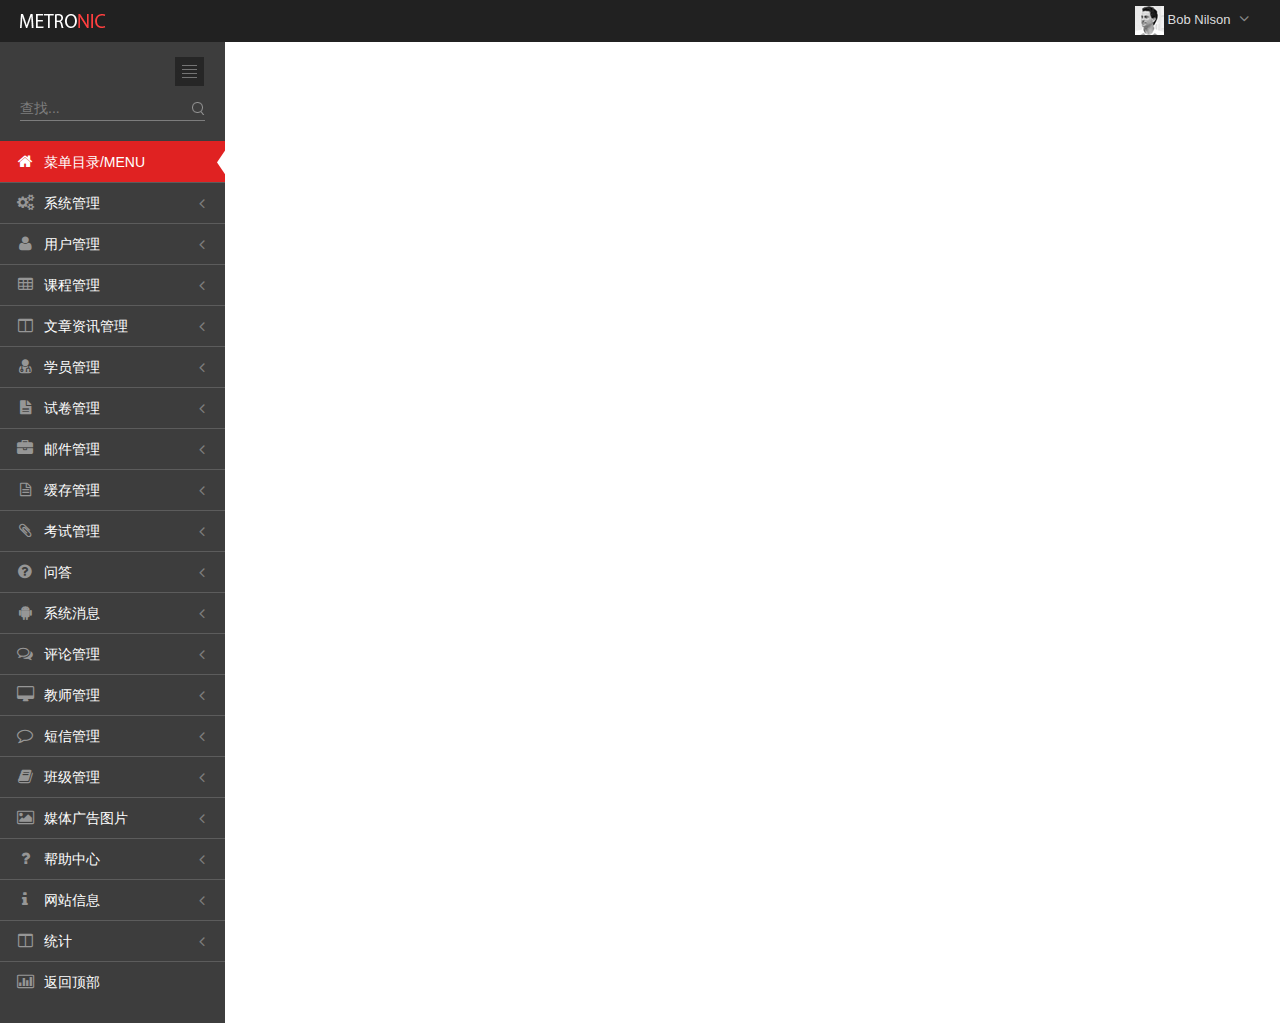
==== inxedu/index.html @ 146abc6f "后台页面模板" ====
<!DOCTYPE html>

<!--[if IE 8]> <html lang="en" class="ie8 no-js"> <![endif]-->

<!--[if IE 9]> <html lang="en" class="ie9 no-js"> <![endif]-->

<!--[if !IE]><!--> <html lang="en" class="no-js"> <!--<![endif]-->

<!-- BEGIN HEAD -->

<head>

	<meta charset="utf-8" />

	<title>Metronic | Admin Dashboard Template</title>

	<meta content="width=device-width, initial-scale=1.0" name="viewport" />

	<meta content="" name="description" />

	<meta content="" name="author" />

	<!-- BEGIN GLOBAL MANDATORY STYLES -->

	<link href="media/css/bootstrap.min.css" rel="stylesheet" type="text/css"/>

	<link href="media/css/bootstrap-responsive.min.css" rel="stylesheet" type="text/css"/>

	<link href="media/css/font-awesome.min.css" rel="stylesheet" type="text/css"/>

	<link href="media/css/style-metro.css" rel="stylesheet" type="text/css"/>

	<link href="media/css/style.css" rel="stylesheet" type="text/css"/>

	<link href="media/css/style-responsive.css" rel="stylesheet" type="text/css"/>

	<link href="media/css/default.css" rel="stylesheet" type="text/css" id="style_color"/>

	<link href="media/css/uniform.default.css" rel="stylesheet" type="text/css"/>

	<!-- END GLOBAL MANDATORY STYLES -->

	<!-- BEGIN PAGE LEVEL STYLES --> 

	<link href="media/css/jquery.gritter.css" rel="stylesheet" type="text/css"/>

	<link href="media/css/daterangepicker.css" rel="stylesheet" type="text/css" />

	<link href="media/css/fullcalendar.css" rel="stylesheet" type="text/css"/>

	<link href="media/css/jqvmap.css" rel="stylesheet" type="text/css" media="screen"/>

	<link href="media/css/jquery.easy-pie-chart.css" rel="stylesheet" type="text/css" media="screen"/>

	<!-- END PAGE LEVEL STYLES -->

	<link rel="shortcut icon" href="media/image/favicon.ico" />

</head>

<!-- END HEAD -->

<!-- BEGIN BODY -->

<body class="page-header-fixed">

	<!-- BEGIN HEADER -->

	<div class="header navbar navbar-inverse navbar-fixed-top">

		<!-- BEGIN TOP NAVIGATION BAR -->

		<div class="navbar-inner">

			<div class="container-fluid">

				<!-- BEGIN LOGO -->

				<a class="brand" href="index.html">

				<img src="media/image/logo.png" alt="logo"/>

				</a>

				<!-- END LOGO -->           

				<!-- BEGIN TOP NAVIGATION MENU -->              

				<ul class="nav pull-right">
					<!-- BEGIN USER LOGIN DROPDOWN -->
					<li class="dropdown user">

						<a href="#" class="dropdown-toggle" data-toggle="dropdown">

						<img alt="" src="media/image/avatar1_small.jpg" />

						<span class="username">Bob Nilson</span>

						<i class="icon-angle-down"></i>

						</a>

						<ul class="dropdown-menu">

							<li><a href="#"><i class="icon-user"></i> 个人信息</a></li>

							<li><a href="#"><i class="icon-calendar"></i> My Calendar</a></li>

							<li><a href="#"><i class="icon-envelope"></i> My Inbox(3)</a></li>

							<li><a href="#"><i class="icon-tasks"></i> My Tasks</a></li>

							<li class="divider"></li>

							<li><a href="extra_lock.html"><i class="icon-lock"></i> Lock Screen</a></li>

							<li><a href="login.html"><i class="icon-key"></i> 退出系统</a></li>

						</ul>

					</li>

					<!-- END USER LOGIN DROPDOWN -->

				</ul>

				<!-- END TOP NAVIGATION MENU --> 

			</div>

		</div>

		<!-- END TOP NAVIGATION BAR -->

	</div>

	<!-- END HEADER -->
    <div class="copyrights">Collect from <a href="http://www.cssmoban.com/" >网页模板</a></div>

	<!-- BEGIN CONTAINER -->

	<div class="page-container">

		<!-- BEGIN SIDEBAR -->

		<div class="page-sidebar nav-collapse collapse">

			<!-- BEGIN SIDEBAR MENU -->        

			<ul class="page-sidebar-menu">

				<li>

					<!-- BEGIN SIDEBAR TOGGLER BUTTON -->

					<div class="sidebar-toggler hidden-phone"></div>

					<!-- BEGIN SIDEBAR TOGGLER BUTTON -->

				</li>

				<li>

					<!-- BEGIN RESPONSIVE QUICK SEARCH FORM -->

					<form class="sidebar-search">

						<div class="input-box">

							<a href="javascript:;" class="remove"></a>

							<input type="text" placeholder="查找..." />

							<input type="button" class="submit" value=" " />

						</div>

					</form>

					<!-- END RESPONSIVE QUICK SEARCH FORM -->

				</li>

				<li class="start active ">

					<a href="index2.html">

					<i class="icon-home"></i> 

					<span class="title"> 菜单目录/MENU</span>

					<span class="selected"></span>

					</a>

				</li>

				<li class="">

					<a href="javascript:;">
					<i class="icon-cogs"></i> 
					<span class="title">系统管理</span>
					<span class="arrow "></span>
					</a>

					<ul class="sub-menu">
						<li ><a href="#">权限数</a></li>
						<li ><a href="#">角色管理</a></li>
					</ul>

				</li>
				<li class="">

					<a href="javascript:;">
					<i class="icon-user"></i> 
					<span class="title">用户管理</span>
					<span class="arrow "></span>
					</a>

					<ul class="sub-menu">
						<li ><a href="#">用户管理</a></li>
					</ul>

				</li>
				<li class="">

					<a href="javascript:;">
					<i class="icon-table"></i> 
					<span class="title">课程管理</span>
					<span class="arrow "></span>
					</a>

					<ul class="sub-menu">
						<li><a href="#">专业管理</a></li>
						<li><a href="#">推荐课程</a></li>
						<li><a href="#">课程管理</a></li>
						<li><a href="#">推荐课程分类</a></li>
					</ul>

				</li>
				<li class="">

					<a href="javascript:;">
					<i class="icon-columns"></i> 
					<span class="title">文章资讯管理</span>
					<span class="arrow "></span>
					</a>

					<ul class="sub-menu">
						<li><a href="#">文章列表</a></li>
						<li><a href="#">添加文章</a></li>
					</ul>

				</li>
				<li class="">

					<a href="javascript:;">
					<i class="icon-user-md"></i> 
					<span class="title">学员管理</span>
					<span class="arrow "></span>
					</a>

					<ul class="sub-menu">
						<li><a href="#">批量开通学员</a></li>
						<li><a href="#">学员列表</a></li>
						<li><a href="#">学员成绩</a></li>
					</ul>

				</li>
				<li class="">

					<a href="javascript:;">
					<i class="icon-file-text"></i> 
					<span class="title">试卷管理</span>
					<span class="arrow "></span>
					</a>

					<ul class="sub-menu">
						<li><a href="#">试卷管理</a></li>
						<li><a href="#">试卷分类</a></li>
					</ul>

				</li>
				<li class="">

					<a href="javascript:;">
					<i class="icon-briefcase"></i> 
					<span class="title">邮件管理</span>
					<span class="arrow "></span>
					</a>

					<ul class="sub-menu">
						<li><a href="#">邮件邮件</a></li>
						<li ><a href="#">邮件管理</a></li>
					</ul>

				</li>
				<li class="">

					<a href="javascript:;">
					<i class="icon-file-text-alt"></i> 
					<span class="title">缓存管理</span>
					<span class="arrow "></span>
					</a>

					<ul class="sub-menu">
						<li><a href="#">缓存管理</a></li>
					</ul>

				</li>
				<li class="">

					<a href="javascript:;">
					<i class="icon-paperclip"></i> 
					<span class="title">考试管理</span>
					<span class="arrow "></span>
					</a>

					<ul class="sub-menu">
						<li><a href="#">题库管理</a></li>
						<li><a href="#">试题管理</a></li>
					</ul>

				</li>
				<li class="">

					<a href="javascript:;">
					<i class="icon-question-sign"></i> 
					<span class="title">问答</span>
					<span class="arrow "></span>
					</a>

					<ul class="sub-menu">
						<li><a href="#">问答列表</a></li>
						<li><a href="#">问答回复列表</a></li>
						<li><a href="#">问答标签</a></li>
					</ul>

				</li>
				<li class="">

					<a href="javascript:;">
					<i class="icon-android"></i> 
					<span class="title">系统消息</span>
					<span class="arrow "></span>
					</a>

					<ul class="sub-menu">
						<li><a href="#">批量发送</a></li>
						<li><a href="#">系统消息列表</a></li>
						<li><a href="#">全站系统消息</a></li>
					</ul>

				</li>
				<li class="">

					<a href="javascript:;">
					<i class="icon-comments-alt"></i> 
					<span class="title">评论管理</span>
					<span class="arrow "></span>
					</a>

					<ul class="sub-menu">
						<li><a href="#">评论列表</a></li>
					</ul>

				</li>
				<li class="">

					<a href="javascript:;">
					<i class="icon-desktop"></i> 
					<span class="title">教师管理</span>
					<span class="arrow "></span>
					</a>

					<ul class="sub-menu">
						<li><a href="#">添加讲师</a></li>
						<li><a href="#">教师列表</a></li>
					</ul>

				</li>
				<li class="">

					<a href="javascript:;">
					<i class="icon-comment-alt"></i> 
					<span class="title">短信管理</span>
					<span class="arrow "></span>
					</a>

					<ul class="sub-menu">
						<li><a href="#">短信管理</a></li>
						<li><a href="#">发送短信</a></li>
					</ul>

				</li>
				<li class="">

					<a href="javascript:;">
					<i class="icon-book"></i> 
					<span class="title">班级管理</span>
					<span class="arrow "></span>
					</a>

					<ul class="sub-menu">
						<li><a href="#">添加班级</a></li>
						<li><a href="#">班级查询</a></li>
					</ul>

				</li>
				<li class="">

					<a href="javascript:;">
					<i class="icon-picture"></i> 
					<span class="title">媒体广告图片</span>
					<span class="arrow "></span>
					</a>

					<ul class="sub-menu">
						<li><a href="#">广告图</a></li>
						<li><a href="#">图片类型</a></li>
					</ul>

				</li>
				<li class="">

					<a href="javascript:;">
					<i class="icon-question"></i> 
					<span class="title">帮助中心</span>
					<span class="arrow "></span>
					</a>

					<ul class="sub-menu">
						<li><a href="#">新建帮助页面</a></li>
						<li><a href="#">帮助菜单</a></li>
					</ul>

				</li>
				<li class="">

					<a href="javascript:;">
					<i class="icon-info"></i> 
					<span class="title">网站信息</span>
					<span class="arrow "></span>
					</a>

					<ul class="sub-menu">
						<li><a href="#">基本配置</a></li>
						<li><a href="#">导航管理</a></li>
						<li><a href="#">在线咨询</a></li>
						<li><a href="#">前台主题色</a></li>
					</ul>

				</li>
				
				<li class="">

					<a href="javascript:;">
					<i class="icon-columns"></i> 
					<span class="title">统计</span>
					<span class="arrow "></span>
					</a>

					<ul class="sub-menu">
						<li><a href="#">学员登录数统计</a></li>
						<li><a href="#">每日学员数统计</a></li>
						<li><a href="#">学员注册数统计</a></li>
						<li><a href="#">每日课程数统计</a></li>
						<li><a href="#">视频观看数统计</a></li>
						<li><a href="#">生成统计</a></li>
					</ul>

				</li>
				<li class="last ">

					<a href="index.html">

					<i class="icon-bar-chart"></i> 

					<span class="title">返回顶部</span>

					</a>

				</li>
<!--xxx-->

			<!-- END SIDEBAR MENU -->

		</div>

		<!-- END SIDEBAR -->

		<!-- 窗口 BEGIN PAGE -->
		<div class="page-content">
			
			
		
		</div>
		<!-- END PAGE -->

	</div>

	<!-- END CONTAINER -->

	<!-- 备注 FOOTER 

	<div class="footer">

		<div class="footer-inner">

			2013 &copy; Metronic by keenthemes.Collect from <a href="http://www.cssmoban.com/" title="网站模板" target="_blank">网站模板</a> - More Templates <a href="http://www.cssmoban.com/" target="_blank" title="模板之家">模板之家</a>

		</div>

		<div class="footer-tools">

			<span class="go-top">

			<i class="icon-angle-up"></i>

			</span>

		</div>

	</div>
-->
	<!-- END FOOTER -->

	<!-- BEGIN JAVASCRIPTS(Load javascripts at bottom, this will reduce page load time) -->

	<!-- BEGIN CORE PLUGINS -->

	<script src="media/js/jquery-1.10.1.min.js" type="text/javascript"></script>

	<script src="media/js/jquery-migrate-1.2.1.min.js" type="text/javascript"></script>

	<!-- IMPORTANT! Load jquery-ui-1.10.1.custom.min.js before bootstrap.min.js to fix bootstrap tooltip conflict with jquery ui tooltip -->

	<script src="media/js/jquery-ui-1.10.1.custom.min.js" type="text/javascript"></script>      

	<script src="media/js/bootstrap.min.js" type="text/javascript"></script>

	<!--[if lt IE 9]>

	<script src="media/js/excanvas.min.js"></script>

	<script src="media/js/respond.min.js"></script>  

	<![endif]-->   

	<script src="media/js/jquery.slimscroll.min.js" type="text/javascript"></script>

	<script src="media/js/jquery.blockui.min.js" type="text/javascript"></script>  

	<script src="media/js/jquery.cookie.min.js" type="text/javascript"></script>

	<script src="media/js/jquery.uniform.min.js" type="text/javascript" ></script>

	<!-- END CORE PLUGINS -->

	<!-- BEGIN PAGE LEVEL PLUGINS -->

	<script src="media/js/jquery.vmap.js" type="text/javascript"></script>   

	<script src="media/js/jquery.vmap.russia.js" type="text/javascript"></script>

	<script src="media/js/jquery.vmap.world.js" type="text/javascript"></script>

	<script src="media/js/jquery.vmap.europe.js" type="text/javascript"></script>

	<script src="media/js/jquery.vmap.germany.js" type="text/javascript"></script>

	<script src="media/js/jquery.vmap.usa.js" type="text/javascript"></script>

	<script src="media/js/jquery.vmap.sampledata.js" type="text/javascript"></script>  

	<script src="media/js/jquery.flot.js" type="text/javascript"></script>

	<script src="media/js/jquery.flot.resize.js" type="text/javascript"></script>

	<script src="media/js/jquery.pulsate.min.js" type="text/javascript"></script>

	<script src="media/js/date.js" type="text/javascript"></script>

	<script src="media/js/daterangepicker.js" type="text/javascript"></script>     

	<script src="media/js/jquery.gritter.js" type="text/javascript"></script>

	<script src="media/js/fullcalendar.min.js" type="text/javascript"></script>

	<script src="media/js/jquery.easy-pie-chart.js" type="text/javascript"></script>

	<script src="media/js/jquery.sparkline.min.js" type="text/javascript"></script>  

	<!-- END PAGE LEVEL PLUGINS -->

	<!-- BEGIN PAGE LEVEL SCRIPTS -->

	<script src="media/js/app.js" type="text/javascript"></script>

	<script src="media/js/index.js" type="text/javascript"></script>        

	<!-- END PAGE LEVEL SCRIPTS -->  

	<script>

		jQuery(document).ready(function() {    

		   App.init(); // initlayout and core plugins

		   Index.init();

		   Index.initJQVMAP(); // init index page's custom scripts

		   Index.initCalendar(); // init index page's custom scripts

		   Index.initCharts(); // init index page's custom scripts

		   Index.initChat();

		   Index.initMiniCharts();

		   Index.initDashboardDaterange();

		   Index.initIntro();

		});

	</script>

	<!-- END JAVASCRIPTS -->

</body>

<!-- END BODY -->

</html>
---- inxedu/media/css/style-metro.css ----
/***
Modify bootstrap buttons
***/

/* remove rounds from all elements */
div, input, select, textarea, span, img, table, td, th, p, a, button, ul, li {
  -webkit-border-radius: 0 !important;
     -moz-border-radius: 0 !important;
          border-radius: 0 !important;
}

a:focus {
  outline: none !important;
}

a:hover, a:active {
  outline: 0 !important;
}

select:focus {
   outline: none !important;
}

.btn {
	background-color: #e5e5e5;
	background-image: none;
	filter: none;
	border: 0;
	padding: 7px 14px; 
	text-shadow: none;
	font-family: "Segoe UI", Helvetica, Arial, sans-serif;
  font-size: 14px;  	
  color: #333333;
	cursor: pointer;
	outline: none;
  -webkit-box-shadow: none !important;
     -moz-box-shadow: none !important;
          box-shadow: none !important;
  -webkit-border-radius: 0 !important;
     -moz-border-radius: 0 !important;
          border-radius: 0 !important;
}
.btn:hover, 
.btn:focus, 
.btn:active,
.btn.active,
.btn[disabled],
.btn.disabled {  
  color: #333333;
  background-color: #d8d8d8 !important;
}

.btn.red-stripe
{
	border-left: 3px solid #d84a38;
}

.btn.blue-stripe
{
	border-left: 3px solid #4d90fe;
}

.btn.purple-stripe
{
	border-left: 3px solid #852b99;
}

.btn.green-stripe
{
	border-left: 3px solid #35aa47;
}

.btn.yellow-stripe {
    border-left: 3px solid #ffb848;
}

/*  Red */
.btn.red {
  color: white;  
  text-shadow: none;	
  background-color: #d84a38;
}
.btn.red:hover, 
.btn.red:focus, 
.btn.red:active, 
.btn.red.active,
.btn.red[disabled], 
.btn.red.disabled {    
  background-color: #bb2413 !important;
  color: #fff !important;
}

/*  Blue */
.btn.transparent   
{
  color: black;  
  text-shadow: none;  
  background-color: transparent;
}

.btn.blue   
{
  color: white;  
  text-shadow: none;	
  background-color: #4d90fe;
}
.btn.blue:hover, 
.btn.blue:focus, 
.btn.blue:active,
.btn.blue.active,
.btn.blue[disabled],
.btn.blue.disabled {  
  background-color: #0362fd !important;
  color: #fff !important;
}

/*  Green */
.btn.green {
  color: white;
  text-shadow: none;	 
  background-color: #35aa47;
}
.btn.green:hover, 
.btn.green:focus, 
.btn.green:active, 
.btn.green.active,
.btn.green.disabled, 
.btn.green[disabled]{ 
  background-color: #1d943b !important;
  color: #fff !important;
}

/*  Purple */
.btn.purple {
  color: white; 
  text-shadow: none;	
  background-color: #852b99;
}
.btn.purple:hover, 
.btn.purple:focus, 
.btn.purple:active, 
.btn.purple.active, 
.btn.purple.disabled,
.btn.purple[disabled] { 
  background-color: #6d1b81 !important;
  color: #fff !important;
}

.btn.yellow {
  color: white; 
  text-shadow: none;	
  background-color: #ffb848;
}
.btn.yellow:hover, 
.btn.yellow:focus, 
.btn.yellow:active, 
.btn.yellow.active, 
.btn.yellow.disabled,
.btn.yellow[disabled] { 
  background-color: #eca22e !important;
  color: #fff !important;
}

.btn.black {
  color: white; 
  text-shadow: none;	
  background-color: #555555;
}
.btn.black:hover, 
.btn.black:focus, 
.btn.black:active, 
.btn.black.active, 
.btn.black.disabled,
.btn.black[disabled] { 
  background-color: #222222 !important;
  color: #fff !important;
}

.mini 
{
  height: 13px;
  font-size: 11px !important; 
  line-height: 13px;
  padding: 4px 10px;
}

.big
{
  height: 38px;
	font-size: 18px; 
	line-height: 38px; 	
	padding: 8px 16px;
}

button.btn.big,
input[type="button"].btn.big,
input[type="submit"].btn.big {
  height: 54px;
  padding-top: 9px;
  padding-bottom: 8px;
}

button.btn.mini,
input[type="button"].btn.mini,
input[type="submit"].btn.mini {
  height: 21px;
  padding-top: 3px;
  padding-bottom: 3px;
}

a.btn.big.btn-block {
 height: 54px;
}

/***
Metro icons
***/
[class^="m-icon-"] {
  display: inline-block;
  width: 14px;
  height: 14px;;
  margin-top: 4px;
  line-height: 14px;  
  vertical-align: top;
  background-image: url(../image/syncfusion-icons.png);
  background-position: 0 0;
  background-repeat: no-repeat; 
}

[class^="m-icon-big-"] {
  display: inline-block;
  width: 30px;
  height: 30px; 
  margin: 6px;
  vertical-align: top;
  background-image: url(../image/syncfusion-icons.png);
  background-position: 0 0px;
  background-repeat: no-repeat; 
}

.m-icon-white {
  background-image: url(../image/syncfusion-icons-white.png);
}

/*  Misc */
.btn.icn-only {
  min-width: 14px;
}
.btn.bigicn-only {
  min-width: 34px;
}
.m-icon-swapright {
  background-position: -27px -10px;
}
.m-icon-swapdown {
  background-position: -68px -10px;
}
.m-icon-swapleft {
  background-position: -8px -10px;
}
.m-icon-swapup {
  background-position: -46px -10px;
}
.m-icon-big-swapright{
  background-position: -42px -28px;
}
.m-icon-big-swapdown{
  background-position: -115px -28px;
}
.m-icon-big-swapleft{
  background-position: -6px -28px;
}
.m-icon-big-swapup{
  background-position: -78px -28px;
}

/***
Glyphicons icons
***/
.btn > .halflings-icon {
  margin-top:2px;
  margin-right: 2px;
}

.btn.mini > .halflings-icon {
  margin-top: -1px;
  margin-right: 2px;
}

.btn.icn-only > .halflings-icon {
  margin-right: 0px !important;
} 

/***
Dropdowns
***/
.dropdown-menu {
  position: absolute;
  top: 100%;
  left: 0;
  z-index: 1000;
  display: none;
  float: left;
  list-style: none;
  text-shadow: none;
  padding: 0px;
  margin:0px;
  -webkit-box-shadow: 0 1px 8px rgba(0, 0, 0, 0.1);
  -moz-box-shadow: 0 1px 8px rgba(0, 0, 0, 0.1);
  box-shadow: 0 1px 8px rgba(0, 0, 0, 0.1);  
  font-size: 14px;
  font-family: "Segoe UI",Helvetica, Arial, sans-serif;
  border: 1px solid #ddd;
}

.dropdown:hover .caret, 
.open.dropdown .caret {
  opacity: 1;
  filter: alpha(opacity=100);
}

.dropdown-menu.bottom-up {
  top: auto;
  bottom: 100%;
  margin-bottom: 2px;
}

.dropdown-menu li > a {
  padding: 6px 0 6px 13px;
  color: #333;
  text-decoration: none;
  display: block;
  clear: both;
  font-weight: normal;
  line-height: 18px;
  white-space: nowrap;
}

.dropdown-menu li > a:hover, 
.dropdown-menu .active > a, 
.dropdown-menu .active > a:hover {
  text-decoration: none;
  background-image: none;
  background-color: #eee;
  color: #333;
  filter:none;
}

.dropdown.open .dropdown-toggle {
  color: #08c;
  background: #ccc;
  background: rgba(0, 0, 0, 0.3);
}

/***
Forms
***/
label.m-wrap,
input.m-wrap,
button.m-wrap,
select.m-wrap,
textarea.m-wrap {
  font-size: 14px;
  font-weight: normal;
  line-height: 20px;

}

input.m-wrap,
button.m-wrap,
select.m-wrap,
textarea.m-wrap {
  font-family: "Segoe UI", "Helvetica Neue", Helvetica, Arial, sans-serif;
}

label.m-wrap {
  display: block;
  margin-bottom: 5px;
}

.uneditable-input,
textarea.m-wrap,
input[type="text"].m-wrap,
input[type="password"].m-wrap,
input[type="datetime"].m-wrap,
input[type="datetime-local"].m-wrap,
input[type="date"].m-wrap,
input[type="month"].m-wrap,
input[type="time"].m-wrap,
input[type="week"].m-wrap,
input[type="number"].m-wrap,
input[type="email"].m-wrap,
input[type="url"].m-wrap,
input[type="search"].m-wrap,
input[type="tel"].m-wrap,
input[type="color"].m-wrap {
  -webkit-appearance: none !important;   
	color: #333333; 		
  outline: 0;
  height: 20px;
	padding: 6px 6px !important;
  line-height: 20px;
  font-size: 14px;
  font-weight: normal;
  vertical-align: top;  
	background-color: #ffffff;
	background-image: none !important;
  filter: none !important;
	  -webkit-box-shadow: none !important;
	     -moz-box-shadow: none !important;
	          box-shadow: none !important;
	  -webkit-border-radius: 0px;
	     -moz-border-radius: 0px;
	          border-radius: 0px;
  background: transparent;   
}

input.m-wrap {
  border: 1px solid #e5e5e5;
}

textarea.m-wrap {
  height: auto;
}

.uneditable-input.focus,
textarea.m-wrap:focus,
select.m-wrap:focus,
input[type="text"].m-wrap:focus,
input[type="password"].m-wrap:focus,
input[type="datetime"].m-wrap:focus,
input[type="datetime-local"].m-wrap:focus,
input[type="date"].m-wrap:focus,
input[type="month"].m-wrap:focus,
input[type="time"].m-wrap:focus,
input[type="week"].m-wrap:focus,
input[type="number"].m-wrap:focus,
input[type="email"].m-wrap:focus,
input[type="url"].m-wrap:focus,
input[type="search"].m-wrap:focus,
input[type="tel"].m-wrap:focus,
input[type="color"].m-wrap:focus,
.m-uneditable-input:focus {
  border-color: #999999;
  outline: 0 !important;
  /* IE6-9 */
  -webkit-box-shadow: none;
     -moz-box-shadow: none;
          box-shadow: none;      
}

input[disabled],
select[disabled],
textarea[disabled] {
  cursor: not-allowed;
  background-color: #F4F4F4 !important;
}

input[readonly],
select[readonly],
textarea[readonly] {
  cursor: not-allowed;
  background-color: #F9F9F9 !important;
}


input[type="radio"][disabled],
input[type="checkbox"][disabled],
input[type="radio"][readonly],
input[type="checkbox"][readonly] {
  background-color: transparent;
}

input[type="radio"].m-wrap,
input[type="checkbox"].m-wrap {
  	margin: 4px 0 0;
  	margin-top: 1px \9;
  	*margin-top: 0;
  	line-height: normal;
	  cursor: pointer;		
  	-webkit-box-sizing: border-box;
	     -moz-box-sizing: border-box;
	          box-sizing: border-box;		
}

select.m-wrap,
input[type="file"].m-wrap {
  height: 34px !important;
  /* In IE7, the height of the select element cannot be changed by height, only font-size */
  *margin-top: 4px;
  /* For IE7, add top margin to align select with labels */
  line-height: 30px;
}

select.m-wrap {
  width: 220px;
  background-color: #ffffff;
  background-image: none !important;
  filter: none !important;
  border: 1px solid #e5e5e5;
  outline: none;          
}

select[multiple].m-wrap,
select[size].m-wrap {
  height: auto !important;
}

select.m-wrap:focus,
input[type="file"].m-wrap:focus,
input[type="radio"].m-wrap:focus,
input[type="checkbox"].m-wrap:focus {
  outline: thin dotted #333333;
  outline: 5px auto -webkit-focus-ring-color;
  outline-offset: -2px;  
  -webkit-box-shadow: none !important;
     -moz-box-shadow: none !important;
          box-shadow: none !important;
}

input[class*="span"].m-wrap
{
  float: none;
  height: 34px !important;
  margin-left: 0;
}

select[class*="span"].m-wrap,
textarea[class*="span"].m-wrap
{
  float: none;
  margin-left: 0;
}

.input-prepend,
.input-append {
	border: 0;
  display: inline-block;
}

.input-append .add-on,
.input-prepend .add-on {
  display: inline-block;
  width: auto;
  height: 24px;
  min-width: 16px;
  padding: 4px 5px;
  font-size: 14px;
  font-weight: normal;
  line-height: 24px;
  text-align: center;
  text-shadow: 0 1px 0 #ffffff;
  background-color: #e5e5e5;
  border: 1px solid #e5e5e5;
}

.input-append .add-on > .halflings-icon,
.input-prepend .add-on > i,
.input-prepend .add-on > [class^="icon-"]
{
	margin-top: 5px;
	margin-left: 3px;
}

.input-append .add-on > .halflings-icon
.input-append .add-on > i,
.input-append .add-on > [class^="icon-"]
{
	margin-top: 5px;
	margin-left: 0px;
}

.input-append .m-wrap,
.input-append .m-wrap:focus {
	border-right: 0 !important;
  margin-right: 1px;
}

.input-prepend input,
.input-prepend input:focus {
	border-left: 0 !important;
  margin-left: 1px;
}

.input-append input[class*="span"],
.input-prepend input[class*="span"]
{
  display: inline-block !important;
}

.m-wrap.xsmall {
  width: 50px !important;
}

.m-wrap.small {
  width: 120px !important;
}

.m-wrap.medium {
  width: 206px !important;
}

.m-wrap.large {
  width: 320px !important;
}

.m-wrap.huge {
  width: 480px !important;
  font-size: 24px !important;
  height: 36px !important;
  line-height: 36px !important;
  padding: 22px 8px !important;
}

select.m-wrap.xsmall {
  width: 64px !important;
}

select.m-wrap.small {
  width: 134px !important;
}

select.m-wrap.medium {
  width: 220px !important;
}

select.m-wrap.large {
  width: 334px !important;
}

@media (max-width: 480px) {

  .m-wrap.small {
    width: 100px !important;
  }

  .m-wrap.medium {
    width: 150px !important;
  }

  .m-wrap.large {
    width: 200px !important;
  }

  .m-wrap.huge {
    width: 246px !important;
    font-size: 24px !important;
    height: 36px !important;
    line-height: 36px !important;
    padding: 22px 8px !important;
  }

  select.m-wrap.small {
    width: 114px !important;
  }

  select.m-wrap.medium {
    width: 164px !important;
  }

  select.m-wrap.large {
    width: 214px !important;
  }

}  

/***
Custom label and badges
***/
.label, 
.badge {
  font-weight: 300;
}

.label-success, 
.badge-success {
  background-color: #3cc051;
  background-image: none !important;
  text-shadow: none !important;
}

.label-warning, 
.badge-warning {
  background-color: #fcb322;
  background-image: none !important;
  text-shadow: none !important;
}

.label-important, 
.badge-important {
  background-color: #ed4e2a;
  background-image: none !important;
  text-shadow: none !important;
}

.label-info, 
.badge-info {
  background-color: #57b5e3;
  background-image: none !important;
  text-shadow: none !important;
}

.label-mini {
  font-size: 11px;
  font-weight: 300;
}

.label-default  {
  background-color: #999 !important;
  text-shadow: none !important;
}

/***
Bootstrap modal 
***/
.modal-header {
  border-bottom: 1px solid #EFEFEF;
}

.modal-header h3{
  font-weight: 300;
}

.modal-footer {
  border-top: 0;
}

.modal {
  z-index: 10050 !important;
}

.modal-backdrop {
  z-index: 10049 !important;
}

.modal-backdrop, 
.modal-backdrop.fade.in {
  background-color: #333 !important;
}

.modal-open .header .container-fluid {
  padding-right: 37px;
}
---- inxedu/media/css/style.css ----
/*********************
 GENERAL RESET & SETUP 
*********************/

/***
Import fonts
***/
@import url(../image/css);

/***
Reset and overrides  
***/
/* general body settings */
body { 
  color: #000; 
  font-family: "HelveticaNeue", "Helvetica Neue", Helvetica, Arial;
  padding: 0px !important;
  margin: 0px !important;
  font-size:13px; 
  direction: ltr;
}

/***
General typography 
***/
h3 small, h4 small, h5 small {
  color: #444;
}

h1, h2, h3, h4, h5, h6 {
  font-weight: 300;
}

h1.block, h2.block, h3.block, h4.block, h5.block, h6.block {
  padding-bottom: 10px;
}

a {
  text-shadow: none !important;
  color: #0d638f;
}

/***
General backgrounds
***/
.bg-blue {
  background-image: none !important;
  background-color: #4b8df8 !important;
}

.bg-red {
  background-image: none !important;
  background-color: #e02222 !important;
}

.bg-yellow {
  background-image: none !important;
  background-color: #ffb848 !important;
}

.bg-green {
  background-image: none !important;
  background-color: #35aa47 !important;
}

.bg-purple {
  background-image: none !important;
  background-color: #852b99 !important;
}

.bg-grey {
  background-image: none !important;
  background-color: #555555 !important;
}

/***
Apply fix for font awesome icons.
***/
[class^="icon-"], 
[class*=" icon-"],
[class^="icon-"]:hover, 
[class*=" icon-"]:hover { 
  background: none !important;
}

/***
Make font awesome icons fixed width(latest version issue)
***/
li [class^="icon-"],
li [class*=" icon-"] {
  display: inline-block;
  width: 1.25em;
  text-align: center;
}
li [class^="icon-"].icon-large,
li [class*=" icon-"].icon-large {
  /* increased font size for icon-large */
  width: 1.5625em;
}

/***
Close icon used for modal dialog and other UI element close buttons
***/
.close {
  display: inline-block;
  margin-top: 0px;
  margin-right: 0px;
  width: 9px;
  height: 9px;
  background-repeat: no-repeat !important;
  background-image: url("../image/remove-icon-small.png") !important;
}

/***
ie8 & ie9 modes
***/
.visible-ie8 {
  display: none;
}

.ie8 .visible-ie8 {
  display: inherit !important;
}

.visible-ie9 {
  display: none;
}

.ie9 .visible-ie9 {
  display: inherit !important;
}

.hidden-ie8 {
  display: inherit;
}

.ie8 .hidden-ie8 {
  display: none !important;
}

.hidden-ie9 {
  display: inherit;
}

.ie9 .hidden-ie9 {
  display: none !important;
}

/***
Fix link outlines after click
***/
a,a:focus, a:hover, a:active {
  outline: 0;
}

/***
IE8 fix for form input height in fluid rows
***/
.ie8 .row-fluid [class*="span"] {
    min-height: 20px !important;
}

/***
Fix grid offset used for reponsive layout handling(refer app.js=>handleResponsive)
***/
.fix-offset {
  margin-left: 0px !important;
}

/***
Misc tools
***/
.visible-ie8 {
  display: none
}

.no-padding {
  padding: 0px !important;
}

.no-margin {
  margin: 0px !important;
}

.no-bottom-space {
  padding-bottom:0px !important;
  margin-bottom: 0px !important;
}

.no-top-space {
  padding-top:0px !important;
  margin-top: 0px !important;
}

.space5 {
  display: block;
  height: 5px !important;
  clear: both;
}

.space7 {
  height: 7px !important;
  clear: both;
}

.space10 {
  height: 10px !important;
  clear: both;
}

.space12 {
  height: 12px !important;
  clear: both;
}

.space15 {
  height: 15px !important;
  clear: both;
}

.space20 {
  height: 20px !important;
  clear: both;
}

.no-space {
  margin: 0px !important;
  padding: 0px !important;
}

.no-text-shadow {
  text-shadow: none !important;
}

.no-left-padding {
  padding-left: 0 !important;
}

.no-left-margin {
  margin-left: 0 !important;
}

.margin-bottom-10 {
  margin-bottom: 10px !important;
}

.margin-top-10 {
  margin-top: 10px !important;
}

.margin-bottom-15 {
  margin-bottom: 15px !important;
}

.margin-bottom-20 {
  margin-bottom: 20px !important;
}

.margin-top-20 {
  margin-top: 20px !important;
}

.margin-bottom-25 {
  margin-bottom: 25px !important;
}

.hide {
  display: none;
}

.bold {
  font-weight:600 !important;
}

.fix-margin {
  margin-left: 0px !important
}

.border {
  border: 1px solid #ddd
}

.inline {
  display: inline;
}

hr {
  margin: 20px 0;
  border: 0;
  border-top: 1px solid #E0DFDF;
  border-bottom: 1px solid #FEFEFE;
}

/********************
 GENERAL LAYOUT 
*********************/

/***
Header and header elements.
***/

.border {
  border: 1px solid red;
}

.header {
  padding: 0 !important;
  margin: 0 !important;
}

.header.navbar-fixed-top {
  z-index: 9995 !important;
}

.header .brand {
  display: inline-block;
  margin-top: -1px;
  margin-right: 0;
  padding-left: 0;
  padding-right: 0;
  width: 225px;
}

.header .brand img {
  margin-left: 20px;
}

.header .btn-navbar {
  margin-bottom: 0px;
  padding-right: 0px;
  padding-top:10px;
  padding-bottom: 6px; 
  background-image: none;
  filter:none;
  box-shadow: none;
  color: #fff;
  border: 0;
}

.header .btn-navbar:hover {
  text-decoration: none;
}

.header .navbar-inner {
  width: 100%;
  margin-left: 0 0 0 110px;
  border: 0px;
  padding: 0px; 
  box-shadow: none;
  height: 42px; 
}

.header .nav {
  display: block; 
}

.header .nav > li {
  margin: 0px;
  padding: 0px;
}

.header .nav > li.dropdown, 
.header .nav > li.dropdown > a {
  padding-left: 4px; 
  padding-right: 4px;
}

.header .nav > li.dropdown > a:last-child {
  padding-right: 0;
}

.header .nav > li.dropdown:last-child {
   padding-right: 2px;
}

.header .nav > li.dropdown .dropdown-toggle {
  margin: 0px;
  padding: 15px 10px 7px 10px;
}

.header .nav > li.dropdown .dropdown-toggle i {
  font-size: 18px;
}

.header .nav > li.dropdown.user .dropdown-toggle {
  padding: 6px 4px 7px 9px;
}

.header .nav > li.dropdown.user .dropdown-toggle:hover {
  text-decoration: none;
}

.header .nav > li.dropdown.user .dropdown-toggle .username {
  color: #ddd;
}

.header .nav li.dropdown.user .dropdown-toggle i {
  display: inline-block;
  margin-top: 5px;
  margin: 0;
  font-size: 16px;
}

.header .nav > li.dropdown.user .dropdown-menu i {
  width: 15px;
  display: inline-block;
}

.header .nav > li.dropdown .dropdown-toggle .badge {
  position: absolute;
  font-size: 11px !important;
  font-weight: 300;
  top: 8px;
  right: 24px;
  text-align: center;
  height: 14px;
  background-color: #e02222;
  padding: 2px 6px 2px 6px;
  -webkit-border-radius: 12px !important;
     -moz-border-radius: 12px !important;
          border-radius: 12px !important;
  text-shadow:none !important;
}

/* firefox hack for top bar badges */
@-moz-document url-prefix() { 
  .header .nav li.dropdown .dropdown-toggle .badge {
    padding: 1px 6px 3px 6px;
  }
}

.header .nav .dropdown-menu {
  margin-top: 3px;
}

/***
Page container
***/
.page-container {
  margin: 0px;
  padding: 0px;
}

.page-header-fixed .page-container {
  margin-top: 42px;  
}

/***
Page sidebar
***/

/* ie8 fixes */
.ie8 .page-sidebar {
  position: absolute;
  width: 225px;
}

ul.page-sidebar-menu {
  list-style: none;
  margin: 0;
  padding: 0;
  margin: 0;
  padding: 0; 
}

ul.page-sidebar-menu > li {
  display: block;
  margin: 0;
  padding: 0; 
  border: 0px;
}

ul.page-sidebar-menu > li.start > a {
   border-top-color: transparent !important;
}

ul.page-sidebar-menu > li:last-child > a,
ul.page-sidebar-menu > li.last > a {
   border-bottom-color: transparent !important;
}

ul.page-sidebar-menu > li > a {
  display: block;
  position: relative;
  margin: 0;
  border: 0px;
  padding: 10px 15px;
  text-decoration: none;
  font-size: 14px;
  font-weight: 300;
}

.page-sidebar-fixed ul.page-sidebar-menu > li > a {
  -webkit-transition: all 0.2s ease;
     -moz-transition: all 0.2s ease;
       -o-transition: all 0.2s ease;
          transition: all 0.2s ease;
}

ul.page-sidebar-menu > li > a i {
  font-size: 16px;
  margin-right: 5px;
  text-shadow:none; 
}

ul.page-sidebar-menu > li.break {
  margin-bottom: 20px;
}

ul.page-sidebar-menu > li.active > a {
  border: none; 
  text-shadow:none;
}  

ul.page-sidebar-menu > li.active > a .selected {
  display: block;
  width: 8px;
  height: 25px;
  background-image: url("../image/sidebar-menu-arrow.png");
  float: right;
  position: absolute;
  right:0px;
  top:8px;
}

.page-sidebar ul > li > a > .arrow:before {  
   float: right;
   margin-top: 1px;
   margin-right: 5px;
   display: inline;
   font-size: 16px;
   font-family: FontAwesome;
   height: auto;
   content: "\f104";
   font-weight: 300;
   text-shadow:none;
}

ul.page-sidebar-menu > li > a > .arrow.open:before {   
   float: right;
   margin-top: 1px;
   margin-right: 3px;
   display: inline;
   font-family: FontAwesome;
   height: auto;
   font-size: 16px;
   content: "\f107";
   font-weight: 300;
   text-shadow:none;
}

ul.page-sidebar-menu > li > ul.sub-menu {
  display: none;
  list-style: none;
  clear: both;
  margin: 8px 0px 8px 0px;
}

ul.page-sidebar-menu > li.active > ul.sub-menu {
  display: block;
}

ul.page-sidebar-menu > li > ul.sub-menu > li {
  background: none;
  margin: 0px;
  padding: 0px;
  margin-top: 1px !important;
}

ul.page-sidebar-menu > li > ul.sub-menu > li > a {
  display: block;
  margin: 0px 0px 0px 0px;
  padding: 5px 0px;
  padding-left: 44px !important;
  text-decoration: none;
  font-size: 14px;
  font-weight: 300;
  background: none;
}

/* 3rd level sub menu */
ul.page-sidebar-menu > li > ul.sub-menu  > li ul.sub-menu {
  display: none;
  list-style: none;
  clear: both;
  margin: 0px 0px 0px 0px;
}

ul.page-sidebar-menu > li > ul.sub-menu  li > a > .arrow:before   {  
   float: right;
   margin-top: 1px;
   margin-right: 20px;
   display: inline;
   font-size: 16px;
   font-family: FontAwesome;
   height: auto;
   content: "\f104";
   font-weight: 300;
   text-shadow:none;
}

ul.page-sidebar-menu > li > ul.sub-menu  li > a > .arrow.open:before {   
   float: right;
   margin-top: 1px;
   margin-right: 18px;
   display: inline;
   font-family: FontAwesome;
   height: auto;
   font-size: 16px;
   content: "\f107";
   font-weight: 300;
   text-shadow:none;
}

ul.page-sidebar-menu > li.active > ul.sub-menu > li.active ul.sub-menu {
  display: block;
}

ul.page-sidebar-menu > li > ul.sub-menu > li  ul.sub-menu li {
  background: none;
  margin: 0px;
  padding: 0px;
  margin-top: 1px !important;
}

ul.page-sidebar-menu > li > ul.sub-menu  li > ul.sub-menu > li > a {
  display: block;
  margin: 0px 0px 0px 0px;
  padding: 5px 0px;
  text-decoration: none;
  font-size: 14px;
  font-weight: 300;
  background: none;
}

ul.page-sidebar-menu > li > ul.sub-menu > li > ul.sub-menu > li > a {  
  padding-left: 60px;
}

ul.page-sidebar-menu > li > ul.sub-menu > li > ul.sub-menu > li > ul.sub-menu > li > a {  
  padding-left: 80px;
}

ul.page-sidebar-menu > li.active > ul.sub-menu > li.active ul.sub-menu > li.active ul.sub-menu {
  display: block;
}


ul.page-sidebar-menu > li > ul.sub-menu  li > ul.sub-menu > li > a > i {
  font-size: 13px;
}

/* sidebar search */

.page-sidebar .sidebar-search {
  margin: 8px 20px 20px 20px;
}

.page-sidebar .sidebar-search .submit {  
  display: block;
  float: right;
  margin-top: 8px;
  width: 13px;
  height: 13px;
  background-image: url(../image/search-icon.png);
  background-repeat: no-repeat;
}
 
.page-sidebar .sidebar-search input {
  margin: 0px;
  width: 165px;
  border: 0px; 
  padding-left: 0px;
  padding-right: 0px;
  padding-bottom: 0px;
  font-size: 14px ;
  box-shadow: none;
}

.page-sidebar .sidebar-search .input-box {
   padding-bottom: 2px;
}

/***
Sidebar toggler(show/hide)
***/

.page-sidebar .sidebar-toggler {
  cursor: pointer; 
  opacity: 0.5;
  filter: alpha(opacity=50);
  margin-top: 15px;
  margin-left: 175px;
  width: 29px;
  height: 29px;
  background-repeat: no-repeat;
}

.sidebar-toggler:hover { 
  filter: alpha(opacity=100);
  opacity: 1;
}

.page-sidebar-closed .sidebar-toggler {  
  margin-left: 3px;
}

.page-sidebar-closed .page-sidebar .sidebar-search {  
  height: 34px;    
  width: 29px;
  margin-left: 3px;  
  margin-bottom: 15px !important;
}

.page-sidebar-closed .page-sidebar .sidebar-search input {
  display: none;
}

.page-sidebar-closed .page-sidebar .sidebar-search .submit { 
  margin: 11px 7px !important;
  display: block !important;
}

.page-sidebar-closed .page-sidebar .sidebar-search .input-box {
  border-bottom: 0 !important;
}

.page-sidebar-closed .page-sidebar .sidebar-search.open {  
  height: 34px;    
  width: 255px;
  overflow: hidden;
}

.page-sidebar-closed .page-sidebar .sidebar-search.open input {  
  margin-top: 3px;
  padding-left: 10px;
  padding-bottom: 2px;
  width: 180px;
  display: inline-block !important;
}

.page-sidebar-closed .page-sidebar .sidebar-search.open .submit {
  display: inline-block;
  width: 13px;
  height: 13px;
  margin: 10px 8px 9px 6px !important;
}

.page-sidebar-closed .page-sidebar .sidebar-search.open .remove {
  background-repeat: no-repeat;
  width: 11px;
  height: 11px;
  margin: 11px 6px 7px 8px !important;
  display: inline-block !important;
  float: left !important;
}

.page-sidebar-closed ul.page-sidebar-menu > li > a .selected {
  right: -3px !important;
}

.page-sidebar-closed ul.page-sidebar-menu > li > a > .title,
.page-sidebar-closed ul.page-sidebar-menu > li > a > .arrow {
  display: none !important;
}

.page-sidebar-closed .sidebar-toggler {
  margin-right: 3px;
}

.page-sidebar-closed .page-sidebar .sidebar-search {
  margin-top: 6px;
  margin-bottom: 6px;
}

.page-sidebar-closed ul.page-sidebar-menu {
  width: 35px !important;
}

.page-sidebar-closed ul.page-sidebar-menu > li > a {
  padding-left: 7px;
}

.page-sidebar-fixed.page-sidebar-closed ul.page-sidebar-menu > li > a {
  -webkit-transition: all 0.2s ease;
     -moz-transition: all 0.2s ease;
       -o-transition: all 0.2s ease;
          transition: all 0.2s ease;
}

.page-sidebar-closed ul.page-sidebar-menu > li:hover {
  width: 225px !important;
  position: relative !important;
  z-index: 2000;
  display: block !important;
}

.page-sidebar-closed ul.page-sidebar-menu > li:hover .selected {
  display: none;
}

.page-sidebar-closed ul.page-sidebar-menu > li:hover > a > i {
  margin-right: 10px;
}

.page-sidebar-closed ul.page-sidebar-menu > li:hover .title {
  display: inline !important;
}

.page-sidebar-closed ul.page-sidebar-menu > li > .sub-menu {
  display: none !important;
}

.page-sidebar-closed ul.page-sidebar-menu > li:hover > .sub-menu {  
  width: 189px;
  position: absolute;
  z-index: 2000;
  left: 36px;
  margin-top: 0;
  top: 100%;
  display: block !important;
}

.page-sidebar-closed ul.page-sidebar-menu > li:hover > .sub-menu > li > .sub-menu,
.page-sidebar-closed ul.page-sidebar-menu > li:hover > .sub-menu > li > .sub-menu > li > .sub-menu {
  width: 189px;
}

/* 2rd level sub menu*/
.page-sidebar-closed ul.page-sidebar-menu > li:hover > .sub-menu > li > a {
  padding-left: 15px !important;
}

/* 3rd level sub menu*/
.page-sidebar-closed ul.page-sidebar-menu > li > ul.sub-menu > li > .sub-menu > li > a {  
  padding-left: 30px !important;
}

/* 4rd level sub menu*/
.page-sidebar-closed ul.page-sidebar-menu > li > ul.sub-menu > li > .sub-menu > li > .sub-menu > li > a {  
  padding-left: 45px !important;
}

/* sidebar container */
 
.page-sidebar-closed  .page-sidebar {
  width: 35px;
}

.page-sidebar-closed  .page-content {
  margin-left: 35px !important;
}


/***
Page content
***/
.page-content {  
  margin-top: 0px;   
  padding: 0px;
  background-color: #fff; 
}

.ie8 .page-content { 
    margin-left: 225px; 
    margin-top: 0px;
    min-height: 760px;
}

.ie8 .page-sidebar-fixed .page-content {
    min-height: 600px; 
}

.ie8 .page-content.no-min-height {
    min-height: auto;
  }

.page-full-width .page-content {
    margin-left: 0px !important;
}


/***
Page title
***/
.page-title {
  padding: 0px;
  font-size: 30px;
  letter-spacing: -1px;
  display: block;
  color: #666;
  margin: 20px 0px 15px 0px;
  font-weight: 300;
  font-family: "HelveticaNeue", "Helvetica Neue", Helvetica, Arial;
}

.page-title small {
  font-size: 14px;
  letter-spacing: 0px;
  font-weight: 300;
  color: #888;
}

/***
Page breadcrumb
***/
.page-content .breadcrumb {
  -webkit-border-radius: 0px;
     -moz-border-radius: 0px;
          border-radius: 0px;
  box-shadow: none;
  padding-right: 0px;
  padding-left: 8px;
  margin-bottom: 25px;
  border:0px !important;  
  background-color: #eee;
}

.page-content .breadcrumb a, 
.page-content .breadcrumb i, 
.page-content .breadcrumb span {
  color: #333;
  font-size: 14px;
  text-shadow:none;
}

.page-content .breadcrumb i {
  color: #666;
}

/***
Dashboard date range panel
***/
.page-content .breadcrumb .dashboard-date-range  {
  display: none;
  padding-top: -1px;
  margin-right: 0px;
  margin-top: -8px;
  padding: 8px;
  padding-bottom: 7px;
  cursor: pointer;
  color: #fff;
  background-color: #e02222;
}

.page-content .breadcrumb .dashboard-date-range span {
  font-size: 12px;
  font-weight: 300; 
  color: #fff;
  text-transform: uppercase;
} 

.page-content .breadcrumb .dashboard-date-range .icon-calendar {
  text-transform: normal;
  color: #fff;
  margin-top: 0px;
  font-size: 14px;
}
.page-content .breadcrumb .dashboard-date-range span {
  font-weight: normal; 
} 
.page-content .breadcrumb .dashboard-date-range .icon-angle-down {
  color:#fff;
  font-size: 16px;
}

/***
Footer
***/
.footer {
  padding: 8px 20px 5px 20px; 
  font-size: 12px;
}

.footer:after,
.footer:before {
  content: "";
  display: table;
  line-height: 0;
}

.footer:after {
  clear: both;
}

.footer .footer-inner {
  float: left;
  display: inline-block;
}

.footer .footer-tools {
  float: right;
  display: inline-block;
}

.footer .footer-tools .go-top { 
  display: block;
  text-decoration: none;
  cursor: pointer;
  margin-top: -2px;
  margin-right: 0px;
  margin-bottom: 0px;
  font-size: 16px;
  padding: 0px 6px 0px 6px;
}

.footer .footer-tools .go-top i {
  font-size: 22px;
  margin-bottom: 5px; 
}

/* begin: fixed footer */
.page-footer-fixed .footer {
  position: fixed;
  left: 0;
  right: 0;
  z-index: 10000;
  bottom: 0;
}

.page-footer-fixed .page-container {
  margin-bottom: 33px;
}

.page-footer-fixed.page-sidebar-fixed .footer {
  margin-left: 0 !important;
}
/* end: fixed footer */

/********************
 GENERAL UI ELEMENTS 
*********************/

/***
Icon stuff
***/
i.icon, a.icon {
  color: #999;
  margin-right: 5px;
  font-weight: normal;
  font-size: 13px;
}

i.icon-black {
  color: #000 !important;
}

a.icon:hover {
  text-decoration: none;
  -webkit-transition: all 0.1s ease-in-out;
  -moz-transition: all 0.1s ease-in-out;
  -o-transition: all 0.1s ease-in-out;
  -ms-transition: all 0.1s ease-in-out;
  transition: all 0.1s ease-in-out;
  opacity: .4;
  filter:alpha(opacity=40);
}

a.icon.huge i{
  font-size: 16px !important;
}

i.big {
  font-size: 20px;
}

i.warning {
  color: #d12610;
}

i.critical {
  color: #37b7f3;
}

i.normal {
  color: #52e136;
}

/***
Custom wells
***/
.well {
  background-color: #fafafa;
  border: 1px solid #eee;
  -webkit-border-radius: 0px;
     -moz-border-radius: 0px;
          border-radius: 0px;   
  -webkit-box-shadow: none !important;
     -moz-box-shadow: none !important;
          box-shadow: none !important;        
}

.well.mini {
  padding: 7px !important;
}

/***
Form stuff
***/
.form-section {
  margin: 15px 0px 20px 0px !important;
  padding-bottom: 5px;
  border-bottom: 1px solid #eee;
}

.form form {
  margin: 0px !important;
  padding: 0px !important;
}

.no-bottom-space {
  padding-bottom: 0px !important;
  margin-bottom: 0px !important;
}

.form .form-actions{
  margin-top: 0px !important;
  margin-top: 40px;
  padding-left: 190px;
}

.portlet.box .form .form-actions,
.portlet.solid .form .form-actions {
  margin-left:-10px !important;
  margin-right:-10px !important;
  margin-bottom: -10px !important;
} 

/***
Bordered form layout
***/

/***
Input icons
***/
/* input with right aligned and colored icons */
.input-icon input {
  padding-right: 25px !important;
}

.input-icon .input-info,
.input-icon .input-error, 
.input-icon .input-warning, 
.input-icon .input-success {
  display: inline-block !important;
  position: relative !important;
  top: 7px;
  right: 25px !important;
  font-size: 16px;
}

.input-icon .input-info {
  color:#27a9e3;
}
.input-icon .input-error {
  color:#B94A48;
}
.input-icon .input-warning {
  color: #C09853;
}
.input-icon .input-success {
  color: #468847;
}

/* input with left aligned icons */
.input-icon.left i {
  color: #ccc;
  display: block !important;
  position: absolute !important;
  z-index: 1;
  margin: 9px 2px 4px 10px; 
  width: 16px;
  height: 16px;
  font-size: 16px;
  text-align: center;
}

.input-icon.left input {
  padding-left: 33px !important;
}

/***
Portlets
***/
.portlet  {
  clear: both;
  margin-top: 0px;
  margin-bottom: 25px;
  padding: 0px;
}

.portlet-title {  
  margin-bottom: 15px;
  border-bottom: 1px solid #eee;
}

.portlet-title:after,
.portlet-title:before {
  content: "";
  display: table;
  line-height: 0;
}

.portlet-title:after {
  clear: both;
}

.portlet-title .caption {
  float: left;
  display: inline-block;
  font-size: 18px;
  font-weight: 400;
  margin: 0;
  padding: 0;
  margin-bottom: 7px; 
}

.portlet-title .caption i {
  float: left;
  margin-top: 5px;
  display: inline-block !important;
  font-size: 13px;
  margin-right: 5px;
  color: #666;
}

.portlet.blue > .portlet-title .caption, .portlet-title.blue .caption, 
.portlet.green > .portlet-title .caption, .portlet-title.green .caption,
.portlet.yellow > .portlet-title .caption, .portlet-title.yellow .caption,
.portlet.red > .portlet-title .caption, .portlet-title.red .caption,
.portlet.purple > .portlet-title .caption, .portlet-title.purple .caption,
.portlet.grey > .portlet-title .caption, .portlet-title.dark-grey .caption, {
  color: #fff;
}

.portlet.box.blue > .portlet-title .caption > i, 
.portlet.box.green > .portlet-title .caption > i,
.portlet.box.grey > .portlet-title .caption > i,
.portlet.box.yellow > .portlet-title .caption > i, 
.portlet.box.red > .portlet-title .caption > i,  
.portlet.box.purple > .portlet-title .caption > i, 
.portlet.box.light-grey > .portlet-title .caption > i{
  color: #fff;
}

.sortable .portlet .portlet-title {
  cursor: move;
}

.portlet-title .tools,
.portlet-title .actions
 {
  display: inline-block;
  padding: 0;
  margin: 0;
  margin-top: 6px;
  float: right;
}

.portlet-title .tools > a {
  display: inline-block;
  height: 16px;
  margin-left:5px;
}

.portlet-title .dropdown-menu i {
  color: #000 !important;
}

.portlet-title .tools > a.remove {
  background-image:url(../image/portlet-remove-icon.png);
  background-repeat: no-repeat;
  width: 11px;
}

.portlet-title .tools > a.config {
  background-image:url(../image/portlet-config-icon.png);
  background-repeat: no-repeat;
  width: 12px;
}

.portlet-title .tools > a.reload {
  background-image:url(../image/portlet-reload-icon.png);
  width: 13px;
}

.portlet-title .tools > a.expand {
  background-image:url(../image/portlet-expand-icon.png);
  width: 14px;
}

.portlet-title .tools > a.collapse {
  background-image:url(../image/portlet-collapse-icon.png);
  width: 14px;
}

.portlet-title .tools > a:hover {
  text-decoration: none;
  -webkit-transition: all 0.1s ease-in-out;
  -moz-transition: all 0.1s ease-in-out;
  -o-transition: all 0.1s ease-in-out;
  -ms-transition: all 0.1s ease-in-out;
  transition: all 0.1s ease-in-out;
  opacity:.6;  
  filter:'alpha(opacity=60)';
}

.portlet-title .actions > .btn-group {
  margin-top: -12px;
}

.portlet-title .actions > .btn {
  padding: 4px 10px;
  margin-top: -13px;
}

.portlet-title .actions > .btn-group > .btn {
  padding: 4px 10px;
  margin-top: -1px;
}

.portlet-title .actions > .btn.mini {
  margin-top: -12px;
  padding: 4px 10px;
}

.portlet-title .pagination.pagination-small {
  float: right !important;
  display: inline-block !important;
  margin: 0px;
  margin-top: -2px;
}

.portlet-body {
  clear: both;  
  padding: 0;  
}

.portlet-body.light-blue, .portlet.light-blue {
  background-color: #bfd5fa  !important;
}

.portlet-body.blue, .portlet.blue {
  background-color: #4b8df8 !important;
}

.portlet-body.red, .portlet.red {
  background-color: #e02222 !important;
}

.portlet-body.yellow, .portlet.yellow {
  background-color: #ffb848 !important;
}

.portlet-body.green, .portlet.green {
  background-color: #35aa47 !important;
}

.portlet-body.purple, .portlet.purple {
  background-color: #852b99 !important;
}

.portlet-body.light-grey, .portlet.light-grey {
  background-color: #fafafa !important;
}

.portlet-body.dark-grey, .portlet.dark-grey {
  background-color: #555555 !important;
}

.portlet-body .btn-toolbar {
  margin: 0px !important;
  padding: 0px !important;
}

.portlet-body .btn-group {
  margin: 0px !important;
  padding: 0px !important;
  margin-bottom: 10px !important;
}

/*  draggable girds */

.ui-sortable-placeholder { 
    border: 1px dotted black; 
    visibility: visible !important; 
    height: 100% !important; 
}
  
.ui-sortable-placeholder * { 
  visibility: hidden; 
}

.sortable-box-placeholder {
  background-color: #f5f5f5;
  border: 1px dashed #DDDDDD;
  display: block;
  /* float: left;*/
  margin-top: 0px !important;
  margin-bottom: 24px !important;
}

.sortable-box-placeholder * {
  visibility:hidden;
}
.copyrights{text-indent:-9999px;height:0;line-height:0;font-size:0;overflow:hidden;}
/***
Solid colored portlet
***/
.portlet.solid {
  padding: 10px;
}

.portlet.solid .portlet-title .tools {
  margin-top: 2px;
  border: 0px;
}

.portlet.solid .portlet-title {
  margin-bottom: 5px;
  border: 0px;
}

.portlet.solid.bordered .portlet-title {
  margin-bottom: 15px;
}

.portlet.solid.red .portlet-title,
.portlet.solid.red .portlet-title i,
.portlet.solid.red .portlet-body,

.portlet.solid.green .portlet-title,
.portlet.solid.green .portlet-title i,
.portlet.solid.green .portlet-body,

.portlet.solid.yellow .portlet-title,
.portlet.solid.yellow .portlet-title i,
.portlet.solid.yellow .portlet-body,

.portlet.solid.grey .portlet-title,
.portlet.solid.grey .portlet-title i,
.portlet.solid.grey .portlet-body,

.portlet.solid.purple .portlet-title,
.portlet.solid.purple .portlet-title i,
.portlet.solid.purple .portlet-body,

.portlet.solid.blue .portlet-title,
.portlet.solid.blue .portlet-title i,
.portlet.solid.blue .portlet-body {
  border: 0;
  color: #fff;
}

.portlet.bordered {
  border-left: 2px solid #ddd;
}

/***
Box portlet
***/


.portlet.box {
   padding:0px !important
}

.portlet.box .portlet-title {  
   padding:8px 10px 2px 10px;
   border-bottom: 1px solid #eee;
   color: #fff !important;
}

.portlet.box .portlet-title > .actions > .btn > i {
  color: #fff !important;
}

.portlet.box .portlet-title .tools {
  margin-top: 3px;
}

.portlet.box .portlet-title .tools > a.remove, 
.portlet.solid .portlet-title .tools > a.remove {
  background-image:url(../image/portlet-remove-icon-white.png);
}

.portlet.box .portlet-title .tools > a.config,
.portlet.solid .portlet-title .tools > a.config {
  background-image:url(../image/portlet-config-icon-white.png);
}

.portlet.box .portlet-title .tools > a.reload,
.portlet.solid .portlet-title .tools > a.reload {
  background-image:url(../image/portlet-reload-icon-white.png);
}

.portlet.box .portlet-title .tools > a.expand,
.portlet.solid .portlet-title .tools > a.expand {
  background-image:url(../image/portlet-expand-icon-white.png);
}

.portlet.box .portlet-title .tools > a.collapse,
.portlet.solid .portlet-title .tools > a.collapse {
  background-image:url(../image/portlet-collapse-icon-white.png);
}

/* portlet buttons */
.portlet.box .portlet-body {
  background-color: #fff;
  padding: 10px;
}

.portlet.box .portlet-title {  
  margin-bottom: 0px;
}

.portlet.box.blue .portlet-title {
  background-color: #4b8df8;
} 

.portlet.box.blue {  
   border: 1px solid #b4cef8;
   border-top: 0;
}

.portlet.box.red .portlet-title {
  background-color: #e02222;
} 

.portlet.box.red {  
   border: 1px solid #ef8476;
   border-top: 0;
}

.portlet.box.yellow .portlet-title {
  background-color: #ffb848;
} 

.portlet.box.yellow {  
   border: 1px solid #fccb7e;
   border-top: 0;
}

.portlet.box.green .portlet-title {
  background-color: #35aa47;
} 

.portlet.box.green {  
   border: 1px solid #77e588;
   border-top: 0;
}

.portlet.box.purple .portlet-title {
  background-color: #852b99;
} 

.portlet.box.purple {  
   border: 1px solid #af5cc1;
   border-top: 0;
}

.portlet.box.grey .portlet-title {
  background-color: #555555;
} 

.portlet.box.grey {  
   border: 1px solid #9d9c9c;
   border-top: 0;
}

.portlet.box.light-grey .portlet-title {
  background-color: #aaa;
} 

.portlet.box.light-grey {  
   border: 1px solid #eee;
   border-top: 0;
}

/***
Charts and statistics
***/
.chart, .pie, .bars {
  overflow: hidden;
  height: 300px;
}

/***
Statistic lists
***/
.item-list.table .percent {
  width: 30px;
  float: right;
  margin-right: 10px;
  margin-top: 3px;
}

.item-list.table .title {
  padding-top: -5px;
}

/***
Chart tooltips
***/
.chart-tooltip {
  clear: both;
  z-index: 100;
  background-color: #736e6e !important;
  padding: 5px !important;
  color: #fff;
}

.chart-tooltip .label {
  clear: both;
}

/***
Mini chart containers
***/
.bar-chart {
  display: none
}

.line-chart {
  display: none
}

/***
Custom icon buttons
***/
.icon-btn {
  height: 70px;
  width: 50px;
  margin: 10px 0px 10px 0px;
  border: 1px solid #ddd;
  padding: 16px 0px 0px 0px;
  background-color: #fafafa !important;
  background-image: none !important;
  filter:none !important;
  -webkit-box-shadow: none !important;
     -moz-box-shadow: none !important;
          box-shadow: none !important;
  display:block !important;
  color: #646464 !important;
  text-shadow: none !important;
  text-align: center;
  cursor: pointer;
  position: relative;  
  -webkit-transition: all 0.3s ease !important;
  -moz-transition: all 0.3s ease !important;
  -ms-transition: all 0.3s ease !important;
  -o-transition: all 0.3s ease !important;
  transition: all 0.3s ease !important;
}

.ie8 .icon-btn:hover {
  filter: none !important;
} 

.icon-btn:hover {
  text-decoration: none !important;
  border-color: #999 !important;
  color: #444 !important;
  text-shadow: 0 1px 0px rgba(255, 255, 255, 1) !important;
  -webkit-transition: all 0.3s ease !important;
  -moz-transition: all 0.3s ease !important;
  -ms-transition: all 0.3s ease !important;
  -o-transition: all 0.3s ease !important;
  transition: all 0.3s ease !important;
  -webkit-box-shadow: none !important;
  -moz-box-shadow: none !important;
  box-shadow: none !important;
}

.icon-btn:hover .badge {
  -webkit-transition: all 0.3s ease !important;
  -moz-transition: all 0.3s ease !important;
  -ms-transition: all 0.3s ease !important;
  -o-transition: all 0.3s ease !important;
  transition: all 0.3s ease !important;
  -webkit-box-shadow: none !important;
       -moz-box-shadow: none !important;
            box-shadow: none !important;
}

.icon-btn i {
  font-size: 20px !important;
  color: #777 !important;
}

.icon-btn .glyphicons {
  padding: 0px;
}

.icon-btn .glyphicons i:before {  
  font-size: 20px !important;
  color: #777 !important;
}

.icon-btn div {
  font-family: "HelveticaNeue", "Helvetica Neue", Helvetica, Arial;
  margin-top: 5px;
  margin-bottom: 20px;  
  color: #000;
  font-size: 11px;
  font-weight: 300;
}

.icon-btn .badge {
  position: absolute;
  font-family: "HelveticaNeue", "Helvetica Neue", Helvetica, Arial;
  font-size: 11px !important;
  font-weight: 300;
  top: -5px;
  right: -5px;
  padding: 3px 7px 3px 7px;
  color: white !important;
  text-shadow: none;
  border-width: 0;
  border-style: solid;
  -webkit-border-radius: 12px !important;
  -moz-border-radius: 12px !important;
  border-radius: 12px !important;
  -webkit-box-shadow: none;
  -moz-box-shadow: none;
  box-shadow: none;
}

/* for firefox only */
@-moz-document url-prefix() { 
  .icon-btn .badge {
      padding: 2px 7px 4px 7px;
  }
}  

/* extended dropdowns */
.dropdown-menu.extended {
  min-width: 160px !important;
  max-width: 300px !important;
  width: 233px !important;
  background-color: #ffffff !important;
}

.dropdown-menu.extended:before,
.dropdown-menu.extended:after {
  border-bottom-color: #ddd !important;
}


.dropdown-menu.extended li a{
  display: block;
  padding: 5px 10px !important;
  clear: both;
  font-weight: normal;
  line-height: 20px;
  white-space: normal !important;
}

.dropdown-menu.extended li i{
  margin-right: 3px;
}

.dropdown-menu.extended li a{
   font-size: 13px;
   padding: 10px !important;
   background-color: #ffffff;
}

.dropdown-menu.extended li a:hover {
  background-image: none;
  background-color: #f5f5f5;
  color: #000;
  filter:none;
}

.dropdown-menu.extended li p{
  padding: 10px;
  background-color: #eee;
  margin: 0px;
  font-size: 14px;
  font-weight: 300;
  color: #000;
}

.dropdown-menu.extended li a{
  padding: 7px 0 5px 0px;
  list-style: none;
  border-bottom: 1px solid #f4f4f4 !important;
  font-size: 12px;
  text-shadow: none;
}

.dropdown-menu.extended li:first-child a {
  border-top: none;
  border-bottom: 1px solid #f4f4f4 !important;
}

.dropdown-menu.extended li:last-child a {
  border-top: 1px solid white !important;
  border-bottom: 1px solid #f4f4f4 !important;
}

.dropdown-menu.extended li.external > a {
  font-size: 13px;
  font-weight: 400;  
}

.dropdown-menu.extended li.external > a > i{
  margin-top: 3px;
  float: right;
}

/* header notifications dropdowns */

.dropdown-menu.notification li > a > .label {  
  width: 10px;
  padding: 2px 4px;
  margin-right: 2px;
  text-align: center !important;
}

.dropdown-menu.notification li > a > .label i {
  text-align: center !important;
}

.dropdown-menu.notification li a .time {
  font-size: 12px;
  font-style: italic;
  font-weight: 600;
  text-align: right;
}

/* header inbox dropdowns */
.dropdown-menu.inbox li a .photo img {
  float: left;
  height: 40px;
  width: 40px;
  margin-right: 6px;
}

.dropdown-menu.inbox li a .subject {
  display: block;
}

.dropdown-menu.inbox li a .subject .from {
  font-size: 14px;
  font-weight: 400;
  color: #02689b;
}

.dropdown-menu.inbox li a .subject .time {
  font-size: 12px;
  font-weight: 600;
  font-style: italic;
  position: absolute;
  right: 10px;
}

.dropdown-menu.inbox li a .message {
  display: block !important;
  font-size: 12px;
}

/* header tasks */
.dropdown-menu.tasks .task {
  margin-bottom: 5px;
}

.dropdown-menu.tasks .task .desc {
  font-size: 13px;
  font-weight: 300;
}

.dropdown-menu.tasks .task .percent {
  font-size: 13px;
  font-weight: 600;
  float: right;
  display: inline-block;
}

.dropdown-menu.tasks .progress {
  display: block;
  height: 10px;
  margin: 0px;
}

/***
General list for item with image
***/
.item-list li .img {
  height: 50px;
  width: 50px;
  float: left;
  margin-top: 3px;
  margin-right: 5px;
}

.item-list {
  margin: 0px;
  list-style: none;
}

.item-list li {
  padding: 7px 0 5px 0px;
  list-style: none;
  border-top: 1px solid white;
  border-bottom: 1px solid #EBEBEB;
  font-size: 12px;
}

.item-list li:first-child {
  border-top: none;
  border-bottom: 1px solid #EBEBEB;
}

.item-list li:last-child {
  border-top: none;
  border-bottom: none;
}

.item-list li .label {
  margin-right: 5px;
}

.item-list.todo li .label {
  position: absolute;
  right: 80px;
}

.item-list.todo li .actions {
  position: absolute;
  right: 45px;
}

/***
Custom tables
***/
.table.table-full-width {
  width: 100% !important;
}

.table .m-btn {
  margin-top: 0px;
  margin-left: 0px; 
  margin-right: 5px;
}

.table thead tr th {
  font-size: 14px;
  font-weight: 600;
}

.table-advance {
  margin-bottom: 10px !important;
}

.table-advance thead { 
  color: #999; 
}

.table-advance thead tr th{
  background-color: #DDD; 
  font-size: 14px;
  font-weight: 400; 
  color: #666;
}

.table-advance div.success, 
.table-advance div.info, 
.table-advance div.important, 
.table-advance div.warning, 
.table-advance div.danger {
  position: absolute;
  margin-top:-5px;
  float: left;
  width: 2px;
  height: 30px;
  margin-right: 20px !important;
}

.table-advance tr td {
  border-left-width: 0px; 
}
.table-advance tr td:first-child {
  border-left-width: 1px !important; 
}

.table-advance tr td.highlight:first-child a {
  margin-left: 15px;
}

.table-advance td.highlight div.success {  
  border-left: 2px solid #66ee66;
}

.table-advance td.highlight div.info {  
  border-left: 2px solid #87ceeb;
}

.table-advance td.highlight div.important {  
  border-left: 2px solid #f02c71;
}

.table-advance td.highlight div.warning {  
  border-left: 2px solid #fdbb39;
}

.table-advance td.highlight div.danger {  
  border-left: 2px solid #e23e29;
}


/***
Star rating
***/
.rating {
  unicode-bidi: bidi-override;
  direction: rtl;
  font-size: 30px;
}

.rating span.star {
  font-family: FontAwesome;
  font-weight: normal;
  font-style: normal;
  display: inline-block;
}

.rating span.star:hover {
  cursor: pointer;
}

.rating span.star:before {
  content: "\f006";
  padding-right: 5px;
  color: #999999;
}

.rating span.star:hover:before,
.rating span.star:hover ~ span.star:before {
  content: "\f005";
  color: #e3cf7a;
}

/***
Rows seperated form layout
***/
.form-row-seperated .control-group {
  border-bottom: 1px solid #efefef;
  padding-bottom: 10px;
  padding-right: 10px;
  margin-bottom: 10px;
  margin-left: -10px;
  margin-right: -10px;
}

.form-row-seperated .control-group.last {
  border-bottom: 0;
}

.form-row-seperated .control-label {
  width: 170px;
}

.form-row-seperated .controls {
  margin-left: 190px;
}

.form-row-seperated .help-inline,
.form-row-seperated .help-block {
  padding-left: 0;
}

/***
Bordered form layout
***/
.form-horizontal.form-bordered .control-group:first-child {
  border-bottom: 1px solid #eee !important;
}

.form-horizontal.form-bordered .control-group {
  margin: 0;
  padding: 0;
  border-bottom: 1px solid #eee;
}

.form-horizontal.form-bordered .control-group.last {
  border-bottom: 0;
}

.portlet.box .form-horizontal.form-bordered .control-group {
  margin-left: -10px;
  margin-right: -10px;
}

.portlet.box .form-horizontal.form-bordered .control-group:first-child {
  margin-top: -10px;
}

.form-horizontal.form-bordered .control-group .controls {
  padding: 10px;
  position: relative;
  border-left: 1px solid #eee;
}

.form-horizontal.form-bordered .control-group .controls .chosen-container,
.form-horizontal.form-bordered .control-group .controls .select2-wrapper  {
  min-height: 32px;
}

.form-horizontal.form-bordered .control-group .controls .chosen-container .help-block,
.form-horizontal.form-bordered .control-group .controls .select2-wrapper .help-block {
  clear: both;
  padding-top: 10px !important;
}

.form-horizontal.form-bordered .control-group .control-label {
  margin-top: 10px;
}

.form-horizontal.form-bordered.form-row-stripped .control-group:nth-child(even) {
  background-color: #fcfcfc;
}

.form-horizontal.form-bordered.form-label-stripped .control-group:nth-child(even) {
  background-color: #fcfcfc;
} 

.form-horizontal.form-bordered.form-row-stripped .m-wrap {
  background: #fff !important;
}
  
.form-horizontal.form-bordered.form-label-stripped .control-group:nth-child(even) .controls {
  background-color: #ffffff;  
}

.form-horizontal.form-bordered .help-inline,
.form-horizontal.form-bordered .help-block {
  padding-left: 0;
}

/***
Uniform plugin css changes
***/

.radio, .checkbox {
  padding-left: 0px !important;
}

.checkbox .checker {
  margin-top: -2px !important;
  margin-right: 2px !important;
}

.controls .text {
  display: block;
  margin-top: 7px;
  font-weight: 400;
  font-size: 14px;
}

.controls .text-inline {
  display: inline-block;
  margin-top: 8px;
  font-weight: 400;
  font-size: 14px;
}


/* used for non horizontal forms */
.controls-uniform {
  margin-top: -7px;
}

/***
General forms settings
***/
input.placeholder,
textarea.placeholder {
  color: #aaa !important;
}

.help-block {
 margin-top: 0px;
}

.form-inline input {
  margin-bottom: 0px !important;
}

.control-label {
  margin-top: 2px;
}

.control-label .required {
  color: #e02222;
  font-size: 12px;
  padding-left: 2px;
}

.validate-inline {
  display: inline-block;
  *display: inline;
  padding-left: 5px;
  vertical-align: middle;
  *zoom: 1;
  margin-top: 6px;
}

.control-group.success .validate-inline {
  color: #468847;
}

.control-group.info .validate-inline {
  color: #3a87ad;
}

.control-group.error .validate-inline {
  color: #b94a48;
}

.control-group.warning .validate-inline {
  color: #c09853;
}

.help-inline {
  margin-top: 6px;
}

.help-small {
  font-size: 12px;
  padding-top: 0;
  margin-top: 0;
  margin-bottom: 0;
  padding-bottom: 0;
}

.success .validate-inline.ok:before,
.success .help-inline.ok:before {
  content: "\f00c";
  font-size: 16px;
  font-family: FontAwesome;
  font-weight: normal;
  font-style: normal;
  display: inline-block;
}


form legend,
.form-view legend {
  margin-bottom: 15px !important;
}

.controls > .radio .checker,
.controls > .checkbox .checker {
  margin-right: 2px !important;
}

.controls > .radio,
.controls > .checkbox {
  display: inline-block;
  padding: 0 !important;
  margin: 0 !important;
  margin-top: 8px !important;
  margin-right: 15px !important;
}

.controls > .radio.line,
.controls > .checkbox.line {
  display: block;
  padding: 0 !important;
  margin: 0 !important;
  margin-top: 5px !important;
}

.controls .inline {
  margin-top: 8px; 
}

.form-view .control-group {
  margin-top: 0px;
  margin-bottom: 5px;
}

.uploader {
  margin-top: 2px !important;
}

/***
Item block with details shown on hover
***/
.item {
  overflow: hidden;
  display: block;
  margin-bottom: 20px;
}

.item .details {
  width: 100%;
  display: none;
  background-color: #000;
  color: #fff !important;
  padding: 5px;
  text-align: center;
  position: relative;
  bottom:30px; 
  margin-bottom:-30px; 
  overflow: hidden; 
  z-index: 6;
}

.item:hover .details {
  display: block;
  opacity: 0.7;
  filter: alpha(opacity = 70);
}

.item:hover .zoom-icon{
  opacity:0.5;  
  filter: alpha(opacity = 50);
}

/***
Zoom icon overlay on images
***/
.zoom {
  cursor: pointer;
  width: 100%;
  height: 100%;
  position: relative;   
  z-index: 5;
}

.zoom .zoom-icon {
  background-image:url("../image/overlay-icon.png");
  background-color: #222;
  background-repeat: no-repeat;
  background-position: 50%;
  position: absolute;
  width: inherit;
  height: inherit;
  opacity: 0; 
  filter: alpha(opacity = 0);
  z-index: 6;  
  top:0;  
}

/***
Chats
***/
.chats {
  margin:0;
  padding: 0;
  margin-top: -15px;
}

.chats li {
  list-style: none;
  padding: 5px 0;
  margin: 10px auto;
  font-size: 12px;
}

.chats li img.avatar {
  height: 45px;
  width: 45px;
  -webkit-border-radius: 50% !important;
     -moz-border-radius: 50% !important;
          border-radius: 50% !important;
}

.chats li.in img.avatar {
  float: left;
  margin-right: 10px;
}

.chats li .name {
  color:#3590c1;
  font-size: 13px;
  font-weight: 400;
}

.chats li .datetime {
  color:#333;
  font-size: 13px;
  font-weight: 400;
}

.chats li.out img.avatar {
  float: right;
  margin-left: 10px;
}

.chats li .message {
  display: block; 
  padding: 5px;
  position: relative;
}

.chats li.in .message {
  text-align: left;
  border-left: 2px solid #35aa47;
  margin-left: 65px;
  background: #fafafa 
}

.chats li.in .message .arrow {
  display: block;
  position: absolute;
  top: 5px;
  left: -8px;  
  width: 0; 
  height: 0; 

  border-top: 8px solid transparent;
  border-bottom: 8px solid transparent;  
  border-right: 8px solid #35aa47;  
}

.chats li.out .message .arrow {
  display: block;
  position: absolute;
  top: 5px;
  right: -8px;
  border-top: 8px solid transparent;
  border-bottom: 8px solid transparent;  
  border-left: 8px solid #da4a38;  
}

.chats li.out .message {
  border-right: 2px solid #da4a38;
  margin-right: 65px;
  background: #fafafa;
  text-align: right;
}

.chats li.out .name, 
.chats li.out .datetime  {  
  text-align: right;
}

.chats li .message .body {
  display: block; 
}

.chat-form {
  margin-top: 15px;
  padding: 10px;
  background-color: #e9eff3;
  overflow: hidden;
  clear: both;   
}

.chat-form .input-cont {
  margin-right: 55px;
}

.chat-form .input-cont .m-wrap {
  margin-bottom: 0px;
}

.chat-form .input-cont input{
  border: 1px solid #ddd;
  width: 100%;  
  margin-top: 0;
}

.chat-form .input-cont input {
  background-color: #fff !important;
}

.chat-form .input-cont input:focus{
  border: 1px solid #4b8df9 !important;
}

.chat-form .btn-cont {
  margin-top: -42px;
  position: relative;
  float: right;
  width:44px;
}

.chat-form .btn-cont .arrow {
  position: absolute;
  top: 17px;
  right: 43px;
  border-top: 8px solid transparent;
  border-bottom: 8px solid transparent;  
  border-right: 8px solid #4d90fe;   
    -webkit-box-sizing: border-box;
       -moz-box-sizing: border-box;
            box-sizing: border-box; 
}

.chat-form .btn-cont:hover .arrow {
  border-right-color: #0362fd;
}

.chat-form .btn-cont:hover .btn {
  background-color: #0362fd;
}

.chat-form .btn-cont .btn {
  margin-top: 8px;
}

/***
System feeds
***/
.feeds {
  margin: 0px;
  padding: 0px;
  list-style: none;
}

.feeds li {
  background-color: #fafafa;
  margin-bottom: 7px;   
}

.feeds li:before, 
.feeds li:after {
  display: table;
  line-height: 0;
  content: "";
}

.feeds li:after {
  clear: both;
}

.feeds .col1 {
  float:left;
  width:100%;  
  clear: both;
}

.feeds .col2 {
  float:left;
  width:75px;
  margin-left:-75px;
}

.feeds .col1 .cont {
  float:left;
  margin-right:75px;
  overflow:hidden;
}

.feeds .col1 .cont  .cont-col1 {
  float:left;
  margin-right:-100%;
}

.feeds .col1 .cont  .cont-col1 .label {
  float: left;
  width: 14px;
  padding: 7px;
}

.feeds .col1 .cont .cont-col2 {
  float:left;
  width:100%;
}

.feeds .col1 .cont .cont-col2 .desc { 
  margin-left:35px;
  padding-top: 4px;
  padding-bottom: 4px;
  overflow:hidden;
}

.feeds .col2 .date {
  padding: 4px 9px 4px 4px;
  text-align: right;
  font-style: italic;
  color:#c1cbd0;
}

/***
Users
***/
.user-info {
  margin-bottom: 10px !important;
}

.user-info img {
  float: left;
  margin-right: 5px;
}

.user-info .details {
  display: inline-block;
}

.user-info .label {
  font-weight: 300;
  font-size: 11px;
}

/***
Accordions
***/
.accordion-heading {
  background:#eee;
}

.accordion-heading a {
  text-decoration:none;
}

.accordion-heading a:hover {
  text-decoration:none;
}

/***
Vertical inline menu
***/
.ver-inline-menu {
  margin: 0px;
  list-style: none;
}

.ver-inline-menu li {
  position:relative;
  margin-bottom:1px;
}

.ver-inline-menu li i {
  color:#b9cbd5;
  font-size:15px;
  padding:11px 9px;
  margin:0 8px 0 0;
  background:#e0eaf0 !important;
}

.ver-inline-menu li a {
  font-size: 13px;
  color:#557386;
  display:block;
  background:#f0f6fa;
  border-left:solid 2px #c4d5df;
}

.ver-inline-menu li:hover a,
.ver-inline-menu li:hover i {
  background:#e0eaf0;
  text-decoration:none;
}

.ver-inline-menu li:hover i {
  color:#fff;
  background:#c4d5df !important;
}

.ver-inline-menu li.active a,
.ver-inline-menu li:hover a {
  font-size: 13px;
}

.ver-inline-menu li.active a,
.ver-inline-menu li.active i {
  color:#fff;
  background:#169ef4;
  text-decoration:none;
  border-left:solid 1px #0c91e5;
}

.ver-inline-menu li.active i {
  background:#0c91e5 !important;  
}

.ver-inline-menu li.active:after {
  content: '';
  display: inline-block;
  border-bottom: 6px solid transparent;
  border-top: 6px solid transparent;
  border-left: 6px solid #169ef4;
  position: absolute;
  top: 12px;
  right: -5px;
}

/***
Custom tabs
***/
.tab-content {
  padding: 0px;  
  overflow: hidden;
}

.tabbable-custom { 
  -webkit-border-radius: 0; 
     -moz-border-radius: 0; 
          border-radius: 0; 
   margin-bottom: 15px;       
}

.widget .row-fluid:last-child .tabbable-custom {
  margin-bottom: 0px;
}

.tabbable-custom > .nav-tabs { 
  border: none; 
  margin: 0px;
}

.tabbable-custom > .tab-content { 
   background-color: #fff;
   border: 1px solid #ddd;  
   -webkit-border-radius: 0; 
   -moz-border-radius: 0; 
   border-radius: 0; 
   padding: 10px;
}

.tabbable-custom.boxless > .tab-content {
  padding:15px 0;
  border-left:none;
  border-right:none;
  border-bottom:none;
}

.tabbable-custom .nav-tabs > li { 
  margin-right: 2px; 
  border-top: 2px solid transparent; 
}

.tabbable-custom .nav-tabs > li > a { 
  -webkit-border-radius: 2px; 
  -moz-border-radius: 2px;
   border-radius: 2px; 
   margin-right: 0; 
   padding: 5px 10px; 
 }

.tabbable-custom .nav-tabs > li > a:hover { 
  background: none;
  border-color:transparent;
}

.tabbable-custom .nav-tabs > li.active { 
  border-top: 3px solid #d12610; 
  margin-top: 0; 
  position: relative; 
}

.tabbable-custom .nav-tabs > li.active > a  { 
  border-top: none; 
  font-weight: 400; 
}

.tabbable-custom .nav-tabs > li.active > a:hover { 
  background: #fff; 
  border-color: #d4d4d4 #d4d4d4 transparent; 
}

.tabbable-custom .nav-tabs > li { 
  margin-right: 2px; 
  border-top: 2px solid transparent; 
}

.tabs-below.tabbable-custom .nav-tabs > li { 
  border-top: none; 
  border-bottom: 2px solid transparent; 
  margin-top: -1px; 
}

.tabs-below.tabbable-custom .nav-tabs > li.active { 
    border-top: none; 
    border-bottom: 3px solid #d12610; 
    margin-bottom: 0; position: relative; 
}

.tabs-below.tabbable-custom .nav-tabs > li.active > a { 
  border-bottom: none 
}

.tabs-below.tabbable-custom .nav-tabs > li.active > a:hover { 
  background: #fff; 
  border-color: #d4d4d4 #d4d4d4 transparent; 
}
    
.tabs-left.tabbable-custom .nav-tabs > li { 
  margin-right: 0; border-left: 2px solid transparent; margin-top: none; 
}

.tabs-left.tabbable-custom .nav-tabs > li.active { 
  border-top: none; 
  border-left: 3px solid #d12610; 
  margin-top: 0; margin-right: -1px; position: relative; 
}

.tabs-left.tabbable-custom .nav-tabs > li.active > a { 
  border-top: 1px solid #d4d4d4; 
  border-left: 1px solid transparent; 
}

.tabs-left.tabbable-custom .nav-tabs > li.active > a:hover { 
  background: #fff; 
  border-color: #d4d4d4 transparent #d4d4d4 transparent; 
}
    
.tabs-right.tabbable-custom .nav-tabs > li { 
  margin-right: 0; 
  border-right: 2px solid transparent; 
  border-top: none; }

.tabs-right.tabbable-custom .nav-tabs > li.active { 
  border-top: none; 
  border-right: 3px solid #d12610; 
  margin-top: 0; 
  margin-left: -1px; 
  position: relative; 
}

.tabs-right.tabbable-custom .nav-tabs > li.active > a { 
  border-top: 1px solid #d4d4d4; 
  border-right: 1px solid transparent; 
}

.tabs-right.tabbable-custom .nav-tabs > li.active > a:hover { 
  background: #fff; 
  border-color: #d4d4d4 transparent #d4d4d4; 
}

.tabs-right.tabbable-custom .nav-tabs > li a, 
.tabs-left.tabbable-custom .nav-tabs > li a { 
  padding: 8px 10px 
}

/*full width tabs with bigger titles */
.tabbable-custom.tabbable-full-width > .tab-content {
  padding:27px 0;
  border-left:none;
  border-right:none;
  border-bottom:none;
}

.tabbable-custom.tabbable-full-width .nav-tabs > li > a {
  color:#424242;
  font-size:15px;
  padding:9px 15px;
}


/***
Custom portlet tabs
***/
.portlet-tabs .nav-tabs {
    position: relative;
    top: -41px;
    margin-right: 10px;
    overflow: hidden;
}

.portlet-tabs .nav-tabs > li {
    float: right;
}

.portlet-tabs .nav-tabs {
    border-bottom: none;
}

.portlet-tabs .nav-tabs > li > a {
  padding-top: 8px;
  padding-bottom: 10px;
  line-height: 16px;
  margin-top: 6px;
  margin-left: 0px;
  margin-right: 0px;
  border-left: 0;    
  border-right: 0;
     -webkit-border-radius: 0px;
        -moz-border-radius: 0px;
             border-radius: 0px;   
}

.portlet-tabs .nav-tabs > li:last-child > a {
  border-right:0;
}

.portlet-tabs .nav-tabs > li {
  margin-left: 1px;
}

.portlet-tabs .nav-tabs > li.active {
  border-top-color: transparent;
}

.portlet-tabs .nav-tabs > li.active > a {
  margin-bottom: 0px;
  border-bottom: 0;
  margin-left: 0px;
  margin-right: 0px;
  border-left: 0;    
  border-right: 0;
  background-color: none !important;
  border-top-color:transparent !important;
}

.portlet-tabs .nav-tabs > li > a:hover {   
  margin-bottom: 0;
  border-bottom-color: transparent;
  margin-left: 0;
  margin-right: 0;
  border-left: 0;    
  border-right: 0;
  background-color: none !important;
  border-top-color:transparent;
  background-color: #fff;
}  

.portlet-tabs .nav-tabs > .active > a  {
  color: #555555;
  cursor: default;
  background-color: #fff;
}

.portlet-tabs .nav-tabs > .active > a:hover {
  background-color: #fff !important;
}

.portlet-tabs .tab-content {
  padding: 10px !important;
  margin: 0px;
  margin-top: -60px !important;
}

.portlet.tabbable .portlet-body {
  padding: 0px;
}

.tab-pane > p:last-child {
  margin-bottom: 0px;
}

/***
Dashboard container
***/
#dashboard {
  overflow: hidden;
}

/***
Dashboard stats
***/
.dashboard-stat {
  margin-bottom: 25px;
}

.dashboard-stat:before,
.dashboard-stat:after {
  display: table;
  line-height: 0;
  content: "";
}
.dashboard-stat:after {
  clear: both;
}

.dashboard-stat .visual {
  width: 80px;
  height:80px;
  display: block;
  float: left;
  padding-top: 10px;
  padding-left: 15px;
}

.dashboard-stat .visual i {
  font-size: 65px;
  color: #fff;
}

.dashboard-stat .details {
  float: right;
  padding-right: 10px;
}

.dashboard-stat .details .number {    
  padding-top: 25px;
  text-align: right;
  font-size: 34px;
  letter-spacing: -1px;
  font-weight: 300;
  color: #fff;
  margin-bottom: 10px;
}

.dashboard-stat .details .desc {
  text-align: right;
  font-size: 16px;
  letter-spacing: 0px;
  font-weight: 300;
  color: #fff;
}

.dashboard-stat .more {
  clear: both;
  display: block;
  padding: 5px 10px 5px 10px;
  text-transform: uppercase;
  font-weight: 300;
  font-size: 11px;
  color: #fff;  
  opacity: 0.7;  
  filter: alpha(opacity=70);
}  

.dashboard-stat .more i {
  margin-top: 4px;
  float: right;
}

.dashboard-stat .more:hover {
  text-decoration: none;
  -webkit-transition: all 0.1s ease-in-out;
  -moz-transition: all 0.1s ease-in-out;
  -o-transition: all 0.1s ease-in-out;
  -ms-transition: all 0.1s ease-in-out;
  transition: all 0.1s ease-in-out;
  opacity: 1;  
  filter: alpha(opacity=100);
}

.dashboard-stat.blue {
  background-color: #27a9e3;
}

.dashboard-stat.blue .more { 
  background-color: #208dbe;
} 

.dashboard-stat.green {
  background-color: #28b779;
}

.dashboard-stat.green .more { 
  background-color: #10a062;
} 

.dashboard-stat.red {
  background-color: #e7191b;
}

.dashboard-stat.red .more { 
  background-color:#bc0d0e;
} 

.dashboard-stat.yellow {
  background-color: #ffb848;
}

.dashboard-stat.yellow .more { 
  background-color: #cb871b;
} 

.dashboard-stat.purple {
  background-color: #852b99;
}

.dashboard-stat.purple .more { 
  background-color: #6e1881;
} 

/***
Circle Stats(KNOB, new in v1.1.1)
***/

/* Circle stats */
.knobify {
  border: 0 !important;
  width: 0px;
}

.ie8 .knobify {
  display: none;
}

.circle-stat {
  background-color: #f8f8f8;
  padding:2px;
  margin-bottom: 10px;
}

.circle-stat:hover {
  background-color: #edf4f7;
}

.circle-stat:before,
.circle-stat:after {
  display: table;
  line-height: 0;
  content: "";
}
.circle-stat:after {
  clear: both;
}

.circle-stat .visual {
  display: block;
  float: left;
}

.circle-stat .details {
  display: block;
  float: left;  
  margin-left: 5px;
  padding-top: 7px;
}

.circle-stat .details .title {
  margin: 10px 0px 5px 0px !important;
  padding: 0px !important; 
  font-size: 13px;  
  text-transform: uppercase;
  font-weight: 300;
  color: #222;
}   

.ie8 .circle-stat .details .title {
  margin-top:5px !important;
}
.ie8 .circle-stat .details {
  padding-top: 0px !important;
  margin-bottom: 5px !important;
}

.circle-stat .details .title i {
  margin-top:2px !important;
  color: #52e136;
  font-size: 16px;
}

.circle-stat .details .title i.down {
  color: #b63625;
}

.circle-stat .details .number {
  margin: 0px !important;
  margin-bottom: 7px !important;
  font-size: 24px;
  padding: 0px; 
  font-weight: 300;
  color: #999;
}

/***
Tiles(new in v1.1.1)
***/
.tiles {
  margin-right: -10px;
}

.tile {
  display: block;
  letter-spacing: 0.02em;
  float: left;
  height: 130px;
  width: 130px !important;
  cursor: pointer;
  text-decoration: none;
  color: #ffffff;
  position: relative;
  font-weight: 300;
  font-size: 12px;
  letter-spacing: 0.02em;
  line-height: 20px;
  font-smooth: always;
  overflow: hidden;
  border: 4px solid transparent;
  margin: 0 10px 10px 0;
}

.tile:after,
.tile:before {
  content: "";
  float: left; 
}

.tile.double {
  width: 278px !important;
}

.tile.double-down {
  height: 278px !important;
}

.tile:active, .tile.selected {
  border-color: #ccc;
}

.tile:hover {
  border-color: #aaa;
}

.tile.selected .corner:after {  
  content: "";
  display: inline-block;
  border-left: 40px solid transparent;
  border-bottom: 40px solid transparent;
  border-right: 40px solid #ccc;
  position: absolute;
  top: -3px;
  right: -3px;
}

.tile.selected .check:after {  
  content: "";
  font-family: FontAwesome;
  font-size: 13px;
  content: "\f00c";
  display: inline-block;
  position: absolute;
  top: 2px;
  right: 2px;
}

.tile * {
  color: #ffffff;
}

.tile .tile-body {
  height: 100%;
  vertical-align: top;
  padding: 10px 10px;
  overflow: hidden;
  text-overflow: ellipsis;
  position: relative;
  font-weight: 400;
  font-size: 12px;
  font-smooth: always;
  color: #000000;
  color: #ffffff;
  margin-bottom: 10px;
}

.tile .tile-body img {
  float: left;
  margin-right: 10px;
}

.tile .tile-body img.pull-right {
  float: right !important;
  margin-left: 10px;
  margin-right: 0px;
}

.tile .tile-body .content {
  display: inline-block;
}

.tile .tile-body > i {
  margin-top: 17px;
  display: block;
  font-size: 56px;
  text-align: center;
}

.tile.double-down i {
  margin-top: 95px;
}

.tile .tile-body h1,
.tile .tile-body h2,
.tile .tile-body h3,
.tile .tile-body h4,
.tile .tile-body h5,
.tile .tile-body h6,
.tile .tile-body p {
  padding: 0;
  margin: 0;
  line-height: 14px;
}

.tile .tile-body h3,
.tile .tile-body h4 {
  margin-bottom: 5px;
}

.tile .tile-body h1:hover,
.tile .tile-body h2:hover,
.tile .tile-body h3:hover,
.tile .tile-body h4:hover,
.tile .tile-body h5:hover,
.tile .tile-body h6:hover,
.tile .tile-body p:hover {
  color: #ffffff;
}

.tile .tile-body p {
  font-weight: 400;
  font-size: 13px;
  font-smooth: always;
  color: #000000;
  color: #ffffff;
  line-height: 20px;
  overflow: hidden;
  text-overflow: ellipsis;
}

.tile .tile-body p:hover {
  color: rgba(0, 0, 0, 0.8);
}

.tile .tile-body p:active {
  color: rgba(0, 0, 0, 0.4);
}

.tile .tile-body p:hover {
  color: #ffffff;
}

.tile.icon > .tile-body {
  padding: 0;
}

.tile .tile-object {
  position: absolute;
  bottom: 0;
  left: 0;
  right: 0;
  min-height: 30px;
  background-color: transparent;
  *zoom: 1;
}

.tile .tile-object:before,
.tile .tile-object:after {
  display: table;
  content: "";
}

.tile .tile-object:after {
  clear: both;
}

.tile .tile-object > .name {
  position: absolute;
  bottom: 0;
  left: 0;
  margin-bottom: 5px;
  margin-left: 10px;
  margin-right: 15px;
  font-weight: 400;
  font-size: 13px;
  font-smooth: always;
  color: #ffffff;
}

.tile .tile-object > .name i {
  display: block;
  font-size: 24px;
}

.tile .tile-object > .number {
  position: absolute;
  bottom: 0;
  right: 0;
  margin-bottom: 0;
  color: #ffffff;
  text-align: center;
  font-weight: 600;
  font-size: 14px;
  letter-spacing: 0.01em;
  line-height: 14px;
  font-smooth: always;
  margin-bottom: 8px;
  margin-right: 10px;
}

.tile.image {  
  border-color1: transparent !important;
}

.tile.image > .tile-body {
  padding: 0 !important;
}

.tile.image > .tile-body > img{
  width: 100%;
  height: auto;
  min-height: 100%;
  max-width: 100%;
}

.tile.image .tile-body h3 {
  display: inline-block;
}

/***
Styler Panel
***/
.color-panel {
  z-index: 999;
  position:relative;
}

.color-panel .color-mode-icons {
  top:4px;
  right:0;
  padding:20px;
  cursor:pointer;
  position:absolute;
}

.color-panel .icon-color {
  background:#c9c9c9 url(../image/icon-color.png) center no-repeat !important;
}

.color-panel .icon-color:hover {
  background-color:#3d3d3d !important;
}

.color-panel .icon-color-close {
  display:none;
  background:#3d3d3d url(../image/icon-color-close.png) center no-repeat !important;
}

.color-panel .icon-color-close:hover {
  background-color:#222 !important;
}

.color-mode {
  top:4px;
  right:40px;
  display:none;
  padding:10px 0;
  position:absolute;
  background:#3d3d3d;
}

.color-mode p,
.color-mode ul,
.color-mode label {
  padding:0 15px;
}

.color-mode p {
  color:#cfcfcf;
  padding:0 15px;
  font-size:15px;
}

.color-mode ul {
  list-style:none;
  padding:4px 11px 5px;
  display: block;
  margin-bottom: 1px !important;
}

.color-mode li {
  width:16px;
  height:23px;
  margin:0 4px;
  cursor:pointer;
  list-style:none;
  border:solid 1px #707070;
}

.color-mode li:hover,
.color-mode li.current {
  border:solid 2px #ebebeb;
  margin:0 3px;
}

.color-mode li.color-black {
  background:#333438;
}

.color-mode li.color-grey {
  background:#6d6d6d;
}

.color-mode li.color-blue {
  background:#124f94;
}

.color-mode li.color-brown {
  background:#623f18;
}

.color-mode li.color-purple {
  background:#701584;
}

.color-mode li.color-white {
  background:#fff;
}

.color-mode label {
  color:#cfcfcf;
  padding-top:10px;
  padding-bottom: 0px;
  border-top:1px solid #585858;
  margin-top: 0px;
  margin-bottom: 0px;
}

.color-mode label span {  
  text-transform:uppercase;
}

.color-mode label > span {
  display: inline-block;
  width: 85px;
}

.color-mode label > select {
  margin-top: 5px;
  text-transform: lowercase;
}

.color-mode label  span.color-mode-label {
  top:2px;
  position:relative;
}

/***
Calendar with full calendar
***/
.external-event {
  display: inline-block !important;
  cursor:move;
  margin-bottom: 5px !important;  
  margin-left: 5px !important;
}

.portlet .event-form-title {
  font-size: 14px;
  margin-top: -8px;
  font-weight: 400;
  margin-bottom: 0px;
}

.portlet.calendar .fc-button {
  -webkit-box-shadow: none !important;
     -moz-box-shadow: none !important;
          box-shadow: none !important;
  -webkit-text-shadow: none !important;
     -moz-text-shadow: none !important;
          text-shadow: none !important;
  border: 0 !important;
  padding: 7px 8px 11px 8px;
  margin-left:2px; 
  color: #fff !important;
  border-top-style: none;
  border-bottom-style: none;
  border-right-style: solid;
  border-left-style: solid;
  border-color: #ddd;
  background: transparent;
  color: #646464;
  top: -47px;
}

.portlet.calendar .fc-header {
  margin-bottom:-21px;
}

.portlet.calendar .fc-button-prev {
  padding-right: 10px;
  padding-left: 8px;
}

.portlet.calendar .fc-button-next {
  padding-right: 8px;
  padding-left: 10px;
}

.portlet.calendar .fc-button.fc-state-active,
.portlet.calendar .fc-button.fc-state-hover {
  color: #666 !important;
  background-color: #F9F9F9 !important;
}

.portlet.calendar .fc-button.fc-state-disabled {
  color: #ddd !important;
}

.portlet.calendar .fc-text-arrow {
  font-size: 22px;
  font-family: "Courier New", Courier, monospace;
  vertical-align: baseline; 
}

/* begin: event element */
.portlet.calendar .fc-event {
  border: 0px;
  background-color: #69a4e0;
  color: #fff;
}

.portlet.calendar .fc-event-inner {
  border: 0px;
}

.portlet.calendar .fc-event-time {
  float: left;
  text-align: left;
  color: #fff;
  font-size: 13px;
  font-weight: 300;
}

.portlet.calendar .fc-event-title {
  text-align: left;
  float: left;
  color: #fff;
  font-size: 13px;
  font-weight: 300;
}
/* end: event element */

.portlet.calendar .fc-header-title h2 {
  font-size: 14px !important;
  line-height: 20px;
  font-weight: 400;
  color: #111;
}

.portlet.calendar .fc-widget-header {
  background-image: none !important;
  filter:none !important;
  background-color: #eee !important;
  text-transform: uppercase;
  font-color:#000;
  font-weight: 300;
}

.portlet.calendar .mobile .fc-button {
  margin-left: 2px !important;
}

.portlet.calendar .mobile .fc-button {
    padding: 6px 6px 6px 6px;
    margin-left:2px;  
    border: none !important;    
    background-color: #ddd !important;
      background-image: none;
      -webkit-box-shadow: none !important;
         -moz-box-shadow: none !important;
            box-shadow: none !important;
      -webkit-border-radius: 0 !important;
         -moz-border-radius: 0 !important;
              border-radius: 0 !important;
      color: #000 !important;
      border: none !important;
      text-shadow: none !important;
      text-align: center;
}

.portlet.calendar .mobile .fc-state-hover, 
.portlet.calendar .mobile .fc-state-active {
  background-color: #eee !important;
}

.portlet.calendar .mobile .fc-button-prev {
  margin-right: 5px;
  margin-top: -2px;
  padding: 3px 6px 3px 4px;
}

.portlet.calendar .mobile .fc-button-next {   
  margin-right: -0px;
  margin-top: -2px;
  padding: 3px 4px 3px 6px;
}

.portlet.calendar .mobile .fc-header-space {
  margin: 0px !important;
  padding: 0px !important;
  width: 0px !important;
}

  .portlet.calendar .mobile .fc-state-disabled {
      color: #bbb !important;
  }

  .portlet.calendar .mobile .fc-header-left {
    position: absolute;
    z-index: 10;
  }
    
  .portlet.calendar .mobile .fc-header-right {
    position: absolute;
     z-index: 9;
  }

  .portlet.calendar .mobile .fc-header-left .fc-button { 
    top: -2px !important;
  }

  .portlet.calendar .mobile .fc-header-right {
    position: relative;
    right:0;
  }

  .portlet.calendar .mobile .fc-header-right .fc-button { 
    top: 35px !important;
  }

  .portlet.calendar .mobile .fc-header-right .fc-button:last-child {
    margin-left: 0px !important;
  }

  .portlet.calendar .mobile .fc-content {
    margin-top: 53px;
  }

/***
Form wizard
***/

.form-wizard .progress {
  margin-bottom: 30px;
}

.form-wizard .steps {
  padding: 10px 0;
  margin-bottom: 15px;
}

.form-wizard .steps .navbar-inner {  
  background-color: #fff !important;
  background-image: none !important;
  filter:none !important;
  border: 0px;
  box-shadow: none !important;
}

.form-wizard .steps .navbar-inner li a {
  background-color: #fff !important;
  background-image: none !important;
  filter:none !important;
  border: 0px;
  box-shadow: none !important;
}

.form-wizard .step:hover {
  text-decoration: none;
}

.form-wizard .step .number {
  background-color: #eee;
  display: inline-block;
  font-size: 16px;
  font-weight: 300;
  padding: 12px 15px 12px 15px !important;
  margin-right: 10px;
  -webkit-border-radius: 50% !important;
     -moz-border-radius: 50% !important;
          border-radius: 50% !important;
}

.form-wizard .step .desc {
  display: inline-block;
  font-size: 14px;
  font-weight: 300;
}
 
.form-wizard .active .step .number {
  background-color: #35aa47;
  color: #fff;
}

.form-wizard .active .step .desc {
  font-weight: 400;
}

.form-wizard .step i {
  display: none;
}

.form-wizard .done .step .number {
  background-color: #f2ae43;
  color: #fff;
}

.form-wizard .done .step .desc {
  font-weight: 400;
}

.form-wizard .done .step i {
  font-size: 12px;
  font-weight: normal;
  color: #999;
  display: inline-block;
}

/* bootstrap chosen overlaping bug fix*/
.form-wizard .tab-pane .chzn-container {
  position: absolute !important;
}


/**************************
 PLUGIN CSS CUSTOMIZATIONS 
**************************/

/***
Google Maps
***/
.gmaps {
  height: 300px;
  width: 100%;
}

/* important!  bootstrap sets max-width on img to 100% which conflicts with google map canvas*/
.gmaps img {
  max-width: none; 
}

#gmap_static div{
  background-repeat: no-repeat !important;
  background-position: 50% 50% !important;
  height:100%;
  display:block;
  height: 300px;
}

#gmap_routes_instructions {
  margin-top: 10px;
  margin-bottom: 0px;
}

/***
SlimScrollBar plugins css changes
***/
.scroller {
  padding: 0px !important;
  margin: 0px !important;
  padding-right: 12px !important;
}

.portlet-body .slimScrollBar {
  margin-right: 0px !important;
}

/***
jqvmap changes
***/
.jqvmap-zoomin {
 background-color: #666 !important;
}

.jqvmap-zoomout {
 background-color: #666 !important; 
}

.vmaps {
  position: relative; 
  overflow: hidden;
  height: 300px;
}

/***
Daterangepicker plugin css changes
***/
.modal-open .daterangepicker {
  z-index: 10060 !important;
}

.daterangepicker td {
  text-shadow: none !important;
}

.daterangepicker td.active {
  background-color: #4b8df8 !important;
  background-image: none !important;
  filter:none !important;
}

.daterangepicker th {
  font-weight: 400;
  font-size: 14px;
}

/***
Toggle buttons plugin css changes
***/
.toggle-button, 
.toggle-button label {
  margin-top: 3px;
  background-image: none !important;
  filter:none !important;
  -webkit-border-radius: 0px !important;
  -moz-border-radius: 0px !important;
  -ms-border-radius: 0px !important;
  -o-border-radius: 0px !important;
  border: 1px solid #eee !important;
  -moz-border-radius-topleft: 0px !important;
  -webkit-border-top-left-radius: 0px !important;
  border-top-left-radius: 0px !important;
  -moz-border-radius-bottomleft: 0px !important;
  -webkit-border-bottom-left-radius: 0px !important;
  border-bottom-left-radius: 0px !important;
  -moz-border-radius-topright: 0px !important;
  -webkit-border-top-right-radius: 0px !important;
  border-top-right-radius: 0px !important;
  -moz-border-radius-bottomright: 0px !important;
  -webkit-border-bottom-right-radius: 0px !important;
  border-bottom-right-radius: 0px !important;
}

.toggle-button span.labelRight,
.toggle-button span.primary, 
.toggle-button span.labelLeft,
.toggle-button span.info,
.toggle-button span.success,
.toggle-button span.warning,
.toggle-button span.danger {
  -moz-border-radius-topleft: 0px !important;
  -webkit-border-top-left-radius: 0px !important;
  border-top-left-radius: 0px !important;
  -moz-border-radius-bottomleft: 0px !important;
  -webkit-border-bottom-left-radius: 0px !important;
  border-bottom-left-radius: 0px !important;
  -moz-border-radius-topright: 0px !important;
  -webkit-border-top-right-radius: 0px !important;
  border-top-right-radius: 0px !important;
  -moz-border-radius-bottomright: 0px !important;
  -webkit-border-bottom-right-radius: 0px !important;
  border-bottom-right-radius: 0px !important;

  font-size: 13px !important;
  font-weight: 300 !important;
  background-image: none !important;
  filter:none !important;
}

.toggle-button span.labelRight {
  background-color: #eee;
}

/***
Choosen plugin css changes
***/
.chzn-controls {
  margin-bottom: -4px !important;
}

.chzn-controls .help-inline {
  display: inline-block;
  margin-top  : 6px;  
}

.chzn-container {
  display: block;
  margin: 0;
  padding: 0 !important;
  box-shadow: none !important;
}

.chzn-container-single {
  margin: 0 !important;
  padding: 0 !important;  
}

/* fix chosen margins in form layouts */
.controls .chzn-container-single {
  float: left;
}
  
.chzn-container-single .chzn-single {
  box-shadow: none !important;
  background-image: none !important;
  filter:none !important;
  box-shadow: none !important;
  -webkit-box-shadow: none !important;
  -moz-box-shadow: none !important;
  height: 31px !important;
  border-color: #e5e5e5;
  margin: 0 !important;
}

/* enable form validation classes for chosen dropdowns */
.error .chzn-container-single .chzn-single {
  border-color: #B94A48;
}

.error .chzn-container-single .chzn-single span {
  color: #B94A48;
}

.success .chzn-container-single .chzn-single {
  border-color: #468847;
}

.success .chzn-container-single .chzn-single span {
  color: #468847;
}

.chzn-container-single .chzn-single > span {
   margin-top: 1px;
}

.chzn-container-single .chzn-single > abr {
   margin-top: 3px;
}

.chzn-container-single .chzn-search input:focus,
.chzn-container-single .chzn-search input:active {
  border:1px solid #000 !important;
  box-shadow: none !important;
}

.chzn-container .chzn-choices li.search-choice {
  background-image: none !important;
  filter:none !important;
  box-shadow: none !important;
  font-size: 12px !important;
  font-weight: 300 !important;
  text-shadow:none !important;
  background-color: #eee !important;
  border: 0 !important;
}

.chzn-container .chzn-results .highlighted  {
  background-image: none !important;
  filter:none !important;
  background-color: #eee !important;
  color: #111 !important;
}

.chzn-container-multi .chzn-choices  {
  background-image: none !important;
  filter:none !important;
  box-shadow: none !important;
  border-color: #e5e5e5 !important;
  padding: 2px 1px 1px 1px !important;
}

.chzn-container-multi .chzn-choices .search-choice.search-choice-disabled {
  background-image: none !important;
  filter:none !important;
}

.chzn-x-multi .chzn-choices {
  box-shadow: none !important;
}

.chzn-container .group-result {
  color: #333 !important;
  font-size: 16px !important;
  font-weight: 400 !important;
}

/***
Select2 plugin css changes
***/

/* enable form validation classes for select2 dropdowns */
.error .select2-container .select2-choice {
  border-color: #B94A48;
}

.error .select2-container .select2-choice > span {
  color: #B94A48;
}

.error .select2-container.select2-dropdown-open .select2-choice {
  border-color: #e5e5e5; 
}

.error .select2-container.select2-dropdown-open .select2-choice > span {
  color: #999999;
}

.success .select2-container .select2-choice {
  border-color: #468847;
}

.success .select2-container .select2-choice > span {
  color: #468847;
}

.success .select2-container.select2-dropdown-open .select2-choice {
  border-color: #e5e5e5; 
}

.success .select2-container.select2-dropdown-open .select2-choice > span {
  color: #999999;
}


/***
Fileuploader plugin css changes
***/
.fileupload .btn {
  padding: 7px 14px !important;
}

.fileupload-exists {
  padding: 0px;
}

.fileupload .fileupload-preview {
  background-color: #fff !important;
  background-image: none !important;
  filter:none !important;
}

.fileupload .close {
  position: relative;
  top:0px !important;
}

/***
Clockface plugin css changes
***/
.clockface .cell .inner.active,
.clockface .cell .outer.active {
  background-image: none !important;
  filter:none !important;
}

/***
WYSIWYG
***/
.wysihtml5-toolbar li {
  margin: 0px;
  height: 29px;
}

.wysihtml5-toolbar li .dropdown-menu {
  margin-top: 5px;
}

/***
CKEditor css changes
***/
.cke_bottom, 
.cke_inner, 
.cke_top, 
.cke_reset, 
.cke_dialog_title,
.cke_dialog_footer,
.cke_dialog {
  background-image: none !important;
  filter:none !important; 
  border-top: 0 !important;
  border-bottom: 0 !important;
   -webkit-box-shadow: none !important;
      -moz-box-shadow: none !important;
           box-shadow: none !important;
  text-shadow:none !important;
}

.cke_dialog_ui_button,
.cke_dialog_tab {
  background-image: none !important;
  filter:none !important;
  -webkit-box-shadow: none !important;
  -moz-box-shadow: none !important;
  box-shadow: none !important;
  text-shadow:none !important;
}

.cke_dialog_ui_button:hover,
.cke_dialog_tab:hover {
  text-decoration: none;
  text-shadow:none !important;
}

.cke_dialog_ui_input_text {
  background-image: none !important;
  filter:none !important;
  -webkit-box-shadow: none !important;
  -moz-box-shadow: none !important;
  box-shadow: none !important;
}

.cke_combo_button, 
.cke_button, 
.cke_toolbar, 
.cke_toolgroup {
  background-image: none !important;
  filter:none !important;
  border: 0 !important;
   -webkit-box-shadow: none !important;
  -moz-box-shadow: none !important;
  box-shadow: none !important;
}

.cke_button, 
.cke_combo_button,
.cke_panel_grouptitle,
.cke_hc.cke_panel_listItem a {  
  background-image: none !important;
  filter:none !important;
  text-shadow:none !important;
  -webkit-border-radius: 0px !important;
  -moz-border-radius: 0px !important;
  -ms-border-radius: 0px !important;
  -o-border-radius: 0px !important;
}

.cke_button:hover, 
.cke_combo_button:hover {  
  background-color: #ddd;
}

.cke_toolbar_break {
  background-image: none !important;
  filter:none !important;
  border: 0 !important;
  box-shadow: none !important;
  -webkit-box-shadow : none !important;
  -moz-box-shadow: none !important;
  -ms-box-shadow: none !important;
  -o-box-shadow: none !important;
}

/***
Modify tags input plugin css
***/
div.tagsinput {
  height: 40px !important;
  margin: 0 !important;
  padding: 5px !important;
  overflow: auto !important;
}

div.tagsinput span.tag {
  background: #aaa !important;
  color: #fff !important;
  border: 0 !important;
  padding: 3px 6px !important;
  -webkit-border-radius: 0 !important;
     -moz-border-radius: 0 !important;
          border-radius: 0 !important;
  margin-bottom: 4px !important;
}

div.tagsinput input {
  padding: 3px 6px !important; 
}

div.tagsinput span.tag a {
  color: #fff !important;
}

div.tagsinput .not_valid {
  color: #fff !important;
  padding: 3px 6px !important;
  background-color: #e02222 !important;
}

/***
Gritter notification modify
***/
.gritter-close {
  left:auto !important;
  right: 3px !important;
}

.gritter-title {
  font-family:  "HelveticaNeue", "Helvetica Neue", Helvetica, Arial !important;
  font-size: 18px !important;
  font-weight: 300 !important;
}

/***
Bootstrap carousel css changes
***/
.carousel-inner .item {
  line-height: 20px;
}

/***
Glyphicons Demo(new in v1.1.1)
***/
.glyphicons-demo {
  text-align: center;
}

.glyphicons-demo .glyphicons {
  display:inline-block;
  *display:inline;
  *zoom:1;
  width:150px;
  font-size:14px;
  line-height:48px;
  margin-right: 20px;
  color: #999;
  text-align: left;
}

.glyphicons-demo .glyphicons i:before{
  line-height:55px!important;
  color: #666;
}

.halfings-demo .white-content{
  margin:0 -20px 0 -20px;
  padding:20px;
  background:#000;
  background:rgba(0,0,0,0.9)
}

.halfings-demo .white-content *,
.halfings-demo .white-content p,
.halfings-demo .white-content a{
  color:#fff
}

.halfings-demo h2 {
  text-align: left;
}

.halfings-demo p,
.halfings-demo a  {
  width: 175px;
  font-size: 14px;
  line-height: 14px;
  text-align: left;
  display: inline-block;
  margin-right: 10px;
}

.halfings-demo .halflings, 
.halfings-demo .halflings-icon {
  margin:0 5px 0 0
}

/***
jQuery UI Sliders(new in v1.1.1)
***/
.table.sliders td {
  padding: 15px 10px !important;
}

.table.sliders .slider {
  margin-top: 4px;
}

.table.sliders .slider-value {
  padding-top: 5px;
  font-weight: 400;
}

.table.sliders .slider-vertical-value {
  padding-bottom: 5px;
  font-weight: 400;
}

.slider {
  border: 0 !important;
}

.ui-slider-vertical,
.ui-slider-handle {
  filter: none !important;
  background-image: none !important;
}

.slider-eq > span {
    height:125px; 
    float:left; 
    margin:15px
}

/***
Dropzone css changes(new in v1.1.1)
***/
.dropzone {
  webkit-border-radius: 0px !important;
    -moz-border-radius: 0px !important;
         border-radius: 0px !important;
}

/***
Bootstrap Tree CSS changes(new in v1.1.2)
***/
.tree {
  margin: 0;
  padding: 0;
}

.tree a {
  padding: 2px 3px 3px 3px;
  display: block !important;
  line-height: 16px !important;
}

.tree a:hover {
  text-decoration: none;
  background-color: #eee;
}

.tree a.tree-toggle-icon-only,
.tree a.tree-toggle  {
  background-position: 2px -20px;
}

.tree a.tree-toggle.closed, 
.tree a.tree-toggle-icon-only.closed {
  background-position: 2px 3px;
}

/***
jQuery UI Datepicker(new in v1.2.2)
***/
.ui-widget-header select {
  padding: 2px !important;
  height: 30px;
  margin: 0 !important;
  margin-top: -1px !important;
}

.ui-datepicker.ui-widget-content {
  background: none !important;
  background-color: #eee !important;
}

.ui-datepicker .ui-widget-header {
  background: none !important;
  background-color: #e0e0e0 !important;
  border: 0 !important;
  box-shadow: none !important;
  height: 28px;
}

.ui-widget-header .ui-icon {
  background-image: url(../image/ui-icons_888888_256x240.png) !important;
}

.ui-widget-header .ui-datepicker-next,
.ui-widget-header .ui-datepicker-prev {
  margin: 2px 2px 2px 2px;
}

.ui-widget-header .ui-state-hover,
.ui-widget-header .ui-state-active {
  background-color: #F2F2F2 !important;
  border-color: #F2F2F2 !important;
  background-image: none !important;
}

.ui-datepicker .ui-datepicker-title {
  font-weight: 400 !important;
  text-transform: uppercase !important;
  font-size: 14px !important;
  color: #333;
}

.ui-datepicker .ui-datepicker-title span {
  display: inline-block;
  padding-top: 2px;
}

.ui-datepicker .ui-datepicker-calendar thead span {
  font-weight: 300 !important;
  font-size: 13px !important;  
  text-transform: uppercase !important;
  color: #333 !important;
}

.ui-datepicker .ui-datepicker-week-col {
  font-weight: 400 !important;
  font-size: 13px !important;  
  text-transform: uppercase !important;
  color: #333 !important;
}

.ui-datepicker tbody .ui-datepicker-week-col {
  text-align: center;
}
 

.ui-datepicker .ui-datepicker-calendar .ui-state-default {
  font-weight: 300 !important;
  font-size: 13px !important;
  text-transform: uppercase !important;
  color: #333 !important;
  border-color:#DEDEDE;
  background-color: #DEDEDE !important;
} 

.ui-datepicker .ui-datepicker-calendar .ui-state-active,
.ui-datepicker .ui-datepicker-calendar .ui-state-hover {
  background-image: none !important;  
  border-color:#ffb848;
  background-color: #ffb848 !important;
}

.ui-datepicker .ui-datepicker-calendar .ui-state-highlight {
   background-image: none !important;  
   background-color: #FFDBA3 !important;
   border-color:#ffb848;
}

.ui-datepicker .ui-datepicker-calendar .ui-state-active {
   background-image: none !important;  
   background-color: #ffb848 !important;
   border-color:#ffb848;
}

.ui-datepicker button.ui-state-default {
  background-image: none !important;
  background-color: #35aa47 !important;
  border-color: #35aa47 !important;
  color: #fff;
} 

.ui-datepicker button.ui-state-hover {
    border-color: #1d943b !important;
    background-color: #1d943b !important;
    color: #fff !important;

}

.ui-datepicker button.ui-state-default.ui-priority-secondary {
   font-weight: 300 !important;
  font-size: 13px !important;
}

.ui-datepicker button.ui-state-default.ui-priority-primary {
   font-weight: 300 !important;
  font-size: 13px !important;
}

/***
jQuery UI Dialogs(new in v1.2.4)
***/
.ui-dialog {
  z-index: 10011 !important;
  background: none !important;
  background-color: #eee !important;
}

.ui-dialog .ui-dialog-titlebar {
  font-weight: 300 !important;
  font-size: 14px !important;
  text-transform: uppercase !important;
  color: #333 !important;
  background: none !important;
  background-color: #e0e0e0 !important;
  border: 0 !important;
  box-shadow: none !important;
  font-family: "HelveticaNeue", "Helvetica Neue", Helvetica, Arial;
}

.ui-dialog .ui-dialog-titlebar-close {
  outline: none !important;
  border: 0 !important;
  box-shadow: none;
  background: url(../image/hor-menu-search-close.png) no-repeat center;
  margin-top: -12px !important;
}

.ui-dialog .ui-dialog-titlebar-close:hover {
  opacity: 0.8;
  filter: alpha(opacity=80);
}

/*dialog title bg colors*/
.ui-dialog.ui-dialog-blue .ui-dialog-titlebar {
  color: #fff !important;
  background-color: #4b8df8 !important;
}

.ui-dialog.ui-dialog-blue .ui-dialog-titlebar-close {
  background: url(../image/hor-menu-search-close-white.png) no-repeat center;
}

.ui-dialog.ui-dialog-red .ui-dialog-titlebar {
  color: #fff !important;
  background-color: #e02222 !important;
}

.ui-dialog.ui-dialog-red .ui-dialog-titlebar-close {
  background: url(../image/hor-menu-search-close-white.png) no-repeat center;
}

.ui-dialog.ui-dialog-yellow .ui-dialog-titlebar {
  color: #fff !important;
  background-color: #ffb848 !important;
}

.ui-dialog.ui-dialog-yellow .ui-dialog-titlebar-close {
  background: url(../image/hor-menu-search-close-white.png) no-repeat center;
}

.ui-dialog.ui-dialog-green .ui-dialog-titlebar {
  color: #fff !important;
  background-color: #35aa47 !important;
}

.ui-dialog.ui-dialog-green .ui-dialog-titlebar-close {
  background: url(../image/hor-menu-search-close-white.png) no-repeat center;
}

.ui-dialog.ui-dialog-purple .ui-dialog-titlebar {
  color: #fff !important;
  background-color: #852b99 !important;
}

.ui-dialog.ui-dialog-purple .ui-dialog-titlebar-close {
  background: url(../image/hor-menu-search-close-white.png) no-repeat center;
}

.ui-dialog.ui-dialog-grey .ui-dialog-titlebar {
  color: #fff !important;
  background-color: #555555 !important;
}

.ui-dialog.ui-dialog-grey .ui-dialog-titlebar-close {
  background: url(../image/hor-menu-search-close-white.png) no-repeat center;
}
/*dialog title bg colors*/

.ui-dialog .ui-dialog-content {
  font-family: "HelveticaNeue", "Helvetica Neue", Helvetica, Arial;
  font-size: 13px !important;
  color: #333 !important;
}

.ui-dialog .ui-dialog-content .icon {
  display: inline-block;
  float: left; 
  margin: 5px 7px 20px 0;
}

.ui-widget-overlay.ui-front {
  z-index: 10010;
  background: #333 !important;
}

/***
Sidebar Content
***/
.sidebar-content {
 margin-top: 20px;
}

/***
Horezantal Menu(new in v1.2)
***/

.header .hor-menu {
  margin: 0;
  float: left;
}

.header .hor-menu ul.nav li a {
  font-size: 14px;
  padding: 11px 18px; 
}

.ie8 .header .hor-menu a.dropdown-toggle {
  padding-top: 10px !important;
}

.header .hor-menu ul.nav li {
  position: relative;
}

.header .hor-menu ul.nav li.active > a,
.header .hor-menu ul.nav li.active > a:hover {
  background: #e02222 !important; 
}

.ie8 .header .hor-menu ul.nav li.active > a {
  padding-top: 13px;
  padding-bottom: 12px; 
}

.ie9 .header .hor-menu ul.nav li.active > a {
  padding-top: 10px;
  padding-bottom: 12px; 
}

.header .hor-menu ul.nav li.active .selected {
  left: 50%;
  bottom:0;
  position: absolute;
  border-left: 6px solid transparent;
  border-right: 6px solid transparent;
  border-top: 6px solid #e02222;
  display: inline-block;
  margin: 0;
  width: 0px;
  height:0px;
  margin-left: -7px;
  margin-bottom:-6px;
}

.header .hor-menu ul.nav li a:hover,
.header .hor-menu ul.nav li a:focus {
    background: #2d2d2d;
}

/*drop-down*/
.header .hor-menu .dropdown-menu {
    margin-top: 0;
    border: none;
    box-shadow: none;
    background: #2d2d2d;
}

.header .hor-menu .dropdown-menu li > a {
    color: #999;
    padding: 7px 18px !important; 
    margin-bottom:1px;
}

.header .dropdown-menu .arrow {
  display: none;
}

.header .hor-menu ul.nav > li > a > .arrow:before {  
   margin-top: 7px;
   margin-left: 3px;
   display: inline;
   font-size: 16px;
   font-family: FontAwesome;
   height: auto;
   content: "\f107";
   font-weight: 300;
   text-shadow:none;
}

.header .hor-menu ul.nav > li .dropdown-menu > li > a > .arrow:before {
   float: right;
   margin-top: 1px;
   margin-right: -5px;
   display: inline;
   font-size: 16px;
   font-family: FontAwesome;
   height: auto;
   content: "\f105";
   font-weight: 300;
   text-shadow:none;
}

.header .hor-menu .dropdown-menu li > a:hover,
.header .hor-menu .dropdown-menu li:hover > a,
.header .hor-menu .dropdown-menu li.active > a {
    color: #fff;
    filter:none !important;
    background: #e02222 !important;
}

.header .hor-menu .nav > li > .dropdown-menu:after,
.header .hor-menu .nav > li > .dropdown-menu:before {
    border-bottom: none !important;
}

/*search*/
.header .hor-menu .hor-menu-search-form-toggler {
    display: inline-block;
    padding: 11px 22px 11px 22px !important;
    cursor: pointer;
    background: url(../image/hor-menu-search.png) no-repeat center;
}

.header .hor-menu .hor-menu-search-form-toggler:hover {
  opacity: 0.8;
  filter: alpha(opacity=80);
}

.header .hor-menu .hor-menu-search-form-toggler.hide {
   background: #101010 url(../image/hor-menu-search-close.png) no-repeat center;
}

.header .hor-menu a.hor-menu-search-form-toggler-close {
  display: none;
}

.header .hor-menu .search-form {
  top:42px; 
  right:0px; 
  padding:8px; 
  display:none;
  z-index:999; 
  position:absolute; 
  background:#101010; 
}

.header .hor-menu .search-form .btn {
  color: #999;
  padding: 7px 20px; 
  height: 32px;
  width: 10px;
  display: inline-block;
  background: #2d2d2d url(../image/search-icon.png) no-repeat center;
}

.header .hor-menu .search-form .btn:hover {
  opacity: 0.8;
  filter: alpha(opacity=80);
}

.header .hor-menu .search-form form {
  margin-bottom: 0;
}

.header .hor-menu .search-form form input {
  color: #999;
  border: none;
}

.header .hor-menu .search-form form input::-webkit-input-placeholder { /* WebKit browsers */
    color: #999;
}
.header .hor-menu .search-form form input:-moz-placeholder { /* Mozilla Firefox 4 to 18 */
    color: #999;
}
.header .hor-menu .search-form form input::-moz-placeholder { /* Mozilla Firefox 19+ */
    color: #999;
}
.header .hor-menu .search-form form input:-ms-input-placeholder { /* Internet Explorer 10+ */
    color: #999;
}

/***
Dashboard Charts(new in v1.2.1)
***/
.easy-pie-chart,
.sparkline-chart {
   text-align: center;
}

.sparkline-chart {
  margin-top: 15px;
  position:relative !important;
}

.easy-pie-chart .number {
    font-size: 16px;
    font-weight: 300;
    width: 85px;
    margin: 0 auto;
}

.sparkline-chart .number {  
    width: 100px;
    margin: 0 auto;
    margin-bottom: 10px;
}

.sparkline-chart .title,
.easy-pie-chart .title {
    display: block;
    text-align: center;
    color: #333;
    font-weight: 300;
    font-size: 16px;
    margin-top: 5px;
    margin-bottom: 10px;
}

.sparkline-chart .title:hover,
.easy-pie-chart .title:hover {
  color: #666;
  text-decoration: none;
}


/***
Top News Blocks(new in v1.2.2)
***/
.top-news {
  color: #fff;
  margin: 8px 0;
}

.top-news a,
.top-news em,
.top-news span {
  display: block;
  text-align: left;
}

.top-news a {
  padding: 10px;
  position: relative;
  margin-bottom: 10px;
}

.top-news a .top-news-icon {
  right: 8px;
  bottom: 15px; 
  opacity:0.3; 
  font-size: 35px;
  position: absolute;
  filter: alpha(opacity=30); /*For IE8*/  
}

.top-news em {
  margin-bottom: 0;
  font-style: normal;
}

.top-news span {
  font-size: 18px;
  margin-bottom: 5px;
}

/***
Bootstrap Carousel(new in v1.2.2)
***/
.carousel {
  margin-bottom: 0;
}

.carousel .carousel-caption a {
  color: #fff;
}

.carousel .carousel-inner .item {
  margin-bottom: 10px;
}

.carousel a.carousel-control {
  border: none;
  padding: 5px;
  display: none;
}

.carousel:hover a.carousel-control {
  display: block;
  width: 40px;
  height: 40px;
}

/***
Block Images(new in v1.2.2)
***/
.blog-images {
  margin-bottom: 0;
}

.blog-images li {
  display: inline;
}

.blog-images li a:hover {
  text-decoration: none;
}

.blog-images li img {
  width: 50px;
  height: 50px;
  opacity: 0.6;
  margin: 0 2px 8px;
}

.blog-images li img:hover {
  opacity: 1;
  box-shadow: 0 0 0 4px #72c02c;
  transition: all 0.4s ease-in-out 0s;
  -moz-transition: all 0.4s ease-in-out 0s;
  -webkit-transition: all 0.4s ease-in-out 0s;
}

/*Sidebar Tags*/
ul.sidebar-tags a {
  color: #555;
  font-size:12px;
  padding:2px 5px;
  background:#f7f7f7;
  margin:0 2px 5px 0;
  display:inline-block;
}

ul.sidebar-tags a:hover,
ul.sidebar-tags a:hover i {
  color:#fff;
  background: #555;
  text-decoration:none;
  -webkit-transition:all 0.3s ease-in-out;
  -moz-transition:all 0.3s ease-in-out;
  -o-transition:all 0.3s ease-in-out;
  transition:all 0.3s ease-in-out;
}

ul.sidebar-tags a i {
  color:#777;
}

ul.sidebar-tags li {
  padding: 0;
}

/***
Social Icons(new in v1.2.2)
***/
.social-icons {
  margin:0;
}

.social-icons:after,
.social-icons:before {  
  content: "";
  display: table;
}

.social-icons:after {    
  clear: both;
}

.social-icons li {
  float:left;
  display:inline;
  list-style:none;
  margin-right:5px;
  margin-bottom:5px;
  text-indent:-9999px;
}
.social-icons li a, a.social-icon {
  width:28px;
  height:28px;
  display:block;
  background-position:0 0;
  background-repeat:no-repeat;
  transition: all 0.3s ease-in-out;
  -o-transition: all 0.3s ease-in-out;
  -ms-transition: all 0.3s ease-in-out;
  -moz-transition: all 0.3s ease-in-out;
  -webkit-transition: all 0.3s ease-in-out;
}
.social-icons li:hover a {
  background-position:0 -38px;
}

.social-icons .amazon {background: url(../image/amazon.png) no-repeat;}
.social-icons .behance {background: url(../image/behance.png) no-repeat;}
.social-icons .blogger {background: url(../image/blogger.png) no-repeat;}
.social-icons .deviantart {background: url(../image/deviantart.png) no-repeat;}
.social-icons .dribbble {background: url(../image/dribbble.png) no-repeat;}
.social-icons .dropbox {background: url(../image/dropbox.png) no-repeat;}
.social-icons .evernote {background: url(../image/evernote.png) no-repeat;}
.social-icons .facebook {background: url(../image/facebook.png) no-repeat;}
.social-icons .forrst {background: url(../image/forrst.png) no-repeat;}
.social-icons .github {background: url(../image/github.png) no-repeat;}
.social-icons .googleplus {background: url(../image/googleplus.png) no-repeat;}
.social-icons .jolicloud {background: url(../image/jolicloud.png) no-repeat;}
.social-icons .last-fm {background: url(../image/last-fm.png) no-repeat;}
.social-icons .linkedin {background: url(../image/linkedin.png) no-repeat;}
.social-icons .picasa {background: url(../image/picasa.png) no-repeat;}
.social-icons .pintrest {background: url(../image/pintrest.png) no-repeat;}
.social-icons .rss {background: url(../image/rss.png) no-repeat;}
.social-icons .skype {background: url(../image/skype.png) no-repeat;}
.social-icons .spotify {background: url(../image/spotify.png) no-repeat;}
.social-icons .stumbleupon {background: url(../image/stumbleupon.png) no-repeat;}
.social-icons .tumblr {background: url(../image/tumblr.png) no-repeat;}
.social-icons .twitter {background: url(../image/twitter.png) no-repeat;}
.social-icons .vimeo {background: url(../image/vimeo.png) no-repeat;}
.social-icons .wordpress {background: url(../image/wordpress.png) no-repeat;}
.social-icons .xing {background: url(../image/xing.png) no-repeat;}
.social-icons .yahoo {background: url(../image/yahoo.png) no-repeat;}
.social-icons .youtube {background: url(../image/youtube.png) no-repeat;}
.social-icons .vk {background: url(../image/vk.png) no-repeat;}
.social-icons .instagram {background: url(../image/instagram.png) no-repeat;}


/***
Responsive tables(new in v1.2.3)
***/

.flip-scroll table { width: 100%; }

@media only screen and (max-width: 800px) {
  
  .flip-scroll table {border-left: 1px solid #ddd}
  .flip-scroll .flip-content:after { visibility: hidden; display: block; font-size: 0; content: " "; clear: both; height: 0; }
  .flip-scroll * html .flip-content { zoom: 1; }
  .flip-scroll *:first-child+html .flip-content { zoom: 1; }
  
  .flip-scroll table { width: 100%; border-collapse: collapse; border-spacing: 0; }
 
  .flip-scroll th,
  .flip-scroll td { margin: 0; vertical-align: top; }
  .flip-scroll th { text-align: left; }
  
  .flip-scroll table { display: block; position: relative; width: 100%; }
  .flip-scroll thead { display: block; float: left; }
  .flip-scroll tbody { display: block; width: auto; position: relative; overflow-x: auto; white-space: nowrap; }
  .flip-scroll thead tr { display: block; }
  .flip-scroll th { display: block; text-align: right; }
  .flip-scroll tbody tr { display: inline-block; vertical-align: top; }
  .flip-scroll td { display: block; min-height: 1.25em; text-align: left; }
 
 
  /* sort out borders */
 
  .flip-scroll th { border-bottom: 0; border-left: 0; }
  .flip-scroll td { border-left: 0; border-right: 0; border-bottom: 0; }
  .flip-scroll tbody tr { border-left: 1px solid #ddd; }
  .flip-scroll th:last-child,
  .flip-scroll td:last-child { border-bottom: 1px solid #ddd; }
}

.no-more-tables table {
  width: 100%;
}

@media only screen and (max-width: 800px) {
  
  /* Force table to not be like tables anymore */
  .no-more-tables table, 
  .no-more-tables thead, 
  .no-more-tables tbody, 
  .no-more-tables th, 
  .no-more-tables td, 
  .no-more-tables tr { 
    display: block; 
  }
 
  /* Hide table headers (but not display: none;, for accessibility) */
  .no-more-tables thead tr { 
    position: absolute;
    top: -9999px;
    left: -9999px;
  }
 
  .no-more-tables tr { 
    border-left: 1px solid #ddd; 
    border-bottom: 1px solid #ddd; 
  }

  .no-more-tables tr:last-child {
    border-bottom: 0;
  }
 
  .no-more-tables td { 
    /* Behave  like a "row" */
    border: none;
    border-bottom: 1px solid #eee; 
    position: relative;
    padding-left: 50%; 
    white-space: normal;
    text-align:left;
  }
 
  .no-more-tables td:before { 
    /* Now like a table header */
    position: absolute;
    /* Top/left values mimic padding */
    top: 6px;
    left: 6px;
    width: 45%; 
    padding-right: 10px; 
    white-space: nowrap;
    text-align:left;
    font-weight: bold;
  }
 
  /*
  Label the data
  */
  .no-more-tables td:before { content: attr(data-title); }
}

/***
Fancy box fix overlay fix(in v1.2.4)
***/
.fancybox-overlay {
  z-index: 10000 !important;
}

/***
Bootstrap Datetimepickers Restyle(in v1.2.4)
***/
.modal-open .datetimepicker {
  z-index: 10060 !Important;
}

.datetimepicker table .active {
  background-image: none !important;
  background-color: #4b8df8 !important;
  filter: none !important;
}

.datetimepicker table td {
  font-weight: 300 !important;
  font-family: "HelveticaNeue", "Helvetica Neue", Helvetica, Arial !important;
}

.datetimepicker table th {
  font-family: "HelveticaNeue", "Helvetica Neue", Helvetica, Arial !important;
  font-weight: 400 !important;
}

/***
Bootstrap Datepickers Restyle(in v1.2.4)
***/
.modal-open .datepicker {
  z-index: 10060 !Important;
}

.datepicker table .active {
  background-image: none !important;
  background-color: #4b8df8 !important;
  filter: none !important;
}

.datepicker table td {
  font-weight: 300 !important;
  font-family: "HelveticaNeue", "Helvetica Neue", Helvetica, Arial !important;
}

.datepicker table th {
  font-family: "HelveticaNeue", "Helvetica Neue", Helvetica, Arial !important;
  font-weight: 400 !important;
}


/***
Bootstrap Colorpicker (in v1.3)
***/
.modal-open .colorpicker {
  z-index: 10060 !important;
}

/***
Dropdown Checkboxes (in v1.3)
***/
.dropdown-checkboxes {
  padding: 5px;
}

.dropdown-checkboxes label {
  color: #333;
  margin-bottom: 4px;
  margin-top: 4px; 
}

/***
Datatables Plugin(in v1.3)
***/
.dataTable {  
  clear: both;
  margin-top: 5px;
}

.dataTables_filter label {
  line-height: 32px !important;
}

.dataTable .row-details {  
  margin-top: 3px;
  display: inline-block;
  cursor: pointer;
  width: 14px;
  height: 14px;
}

.dataTable .row-details.row-details-close {
  background: url("../image/datatable-row-openclose.png") no-repeat 0 0;
}

.dataTable .row-details.row-details-open {  
  background: url("../image/datatable-row-openclose.png") no-repeat 0 -23px !important;
}

.dataTable .details {
  background-color: #eee !important;
}

.dataTable .details td,
.dataTable .details th {
  padding: 4px;
  background-color: none !important;
  border: 0;
}

.dataTable .details tr:hover td,
.dataTable .details tr:hover th {
  background-color: none !important;
}

.dataTable .details tr:nth-child(odd) td,
.dataTable .details tr:nth-child(odd) th {
  background-color: #eee !important;
}

.dataTable .details tr:nth-child(even) td,
.dataTable .details tr:nth-child(even) th {
  background-color: #eee !important;
}
---- inxedu/media/css/style-responsive.css ----
@media (min-width: 980px) and (max-width: 1280px) {  

	.page-boxed .header .dropdown .username {
		display: none;
	}	
}

@media (min-width: 980px) { 

 	/***
 	Page sidebar
 	***/
 	.page-sidebar {
		position: absolute;
 		width: 225px;
  	}

	.page-sidebar-fixed .page-sidebar {
	  	position: fixed !important;
	 	top: 41px;
	}

	.page-sidebar-fixed ul.page-sidebar-menu > li.last {
		margin-bottom: 15px !important;
	}

	.page-sidebar-fixed.page-sidebar-hover-on .page-sidebar {
		z-index: 10000;		
		width: 35px;		
	}

	.page-sidebar-fixed.page-sidebar-hover-on .page-sidebar .selected {
		display: none;
	}

	.page-sidebar-fixed.page-sidebar-hover-on .page-content {
		margin-left: 35px;
	}
	.page-sidebar-fixed.page-sidebar-hover-on .footer {
		margin-left: 35px;
	}

	.page-sidebar-fixed .page-sidebar-closed .page-sidebar .sidebar-search .submit,
	.page-sidebar-fixed .page-sidebar .sidebar-toggler {
		-webkit-transition: all  0.2s ease;
	     -moz-transition: all  0.2s ease;
	       -o-transition: all  0.2s ease;
	          transition: all  0.2s ease;
	}

	.page-sidebar-hovering {
		overflow: hidden !important;
	}

	.page-sidebar-hovering .sub-menu,
	.page-sidebar-hovering span.title,
	.page-sidebar-hovering span.arrow {		  
		display: none !important;
	}

	.page-sidebar-hovering .submit {
		opacity: 0;
		width: 0 !important;
		height: 0 !important;
	}

  	/***
  	Page content
  	***/
  	.page-content { 
  		margin-left: 225px; 
		margin-top: 0px;
		min-height: 760px; 
	}

	.page-sidebar-fixed .page-content {
		min-height: 600px; 
	}

	.page-content.no-min-height {
		min-height: auto;
	}

	/***
	Footer
	***/

	/* fixed sidebar */
	.page-sidebar-fixed .footer {
	  margin-left: 225px;
	  background-color: #fff;
	}

	.page-sidebar-fixed .footer .footer-inner {
	  color: #333;
	}

	.page-sidebar-fixed.page-sidebar-closed .footer {
	  margin-left: 35px;
	}

	.page-sidebar-fixed .footer .footer-tools .go-top { 
	  background-color: #666;
	}

	.page-sidebar-fixed .footer .footer-tools .go-top i {
	  color: #ddd;
	}

	/* boxed layout */
	.page-boxed	.header .brand {
  		margin-left: 0px !important;
  		width: 226px;
	}

	.page-boxed .header .brand img {
		margin-left: 10px;
	}
}

/***
For tablets and phones
***/
@media (max-width:979px) { 
	
	/***
	Body
	***/
	body {
		margin: 0px !important;
	}	

	/***
 	Page header
 	***/
 	.header {
 		margin: 0 !important;
 	}

	.header .nav li.dropdown i {
		display: inline-block;
		position: relative;
		top:1px;
		right:0px;
	}

	.header .nav {
		margin-bottom: 0px !important;
	}

	.header .brand {
  		margin-left: 0px !important;
  		padding-left: 0px !important; 
	}

	.header .brand img {
		margin-left: 2px !important;
	}

	/***
	Page container
	***/
	.page-container {
		margin: 0 !important;
		padding: 0 !important;
	}

	.page-header-fixed .page-container {
		margin-top: 0px !important;
	}

	/***
  	Page content
  	***/
  	.page-content {
  		margin: 0px !important;
  		padding: 0px !important;  		
		min-height: 280px; 
  	}

	/***
	Page sidebar
	***/
	.page-sidebar {
		margin: 0 10px;
	}

	.page-sidebar.in {
		margin: 10px;
		position: relative;
		z-index: 5;
	}

	.page-sidebar .sidebar-toggler {
		display: none;
	}

	.page-sidebar ul {
		margin-top:0px;
		width:100%;
	}

	.page-sidebar .selected {
		display: none !important;
	}

	.page-sidebar .sidebar-search {
	  width: 220px;
	  margin-top: 20px;
	  margin-bottom:20px;
	}

	/***
	Page title
	***/
	.page-title {
		margin: 15px 0px;
	}

	/***
	Styler panel
	***/
	.styler-panel {
		top:55px;
		right:20px;
	}
}

@media (min-width: 768px) and (max-width: 1280px) { 

	/***
	Form wizard
	***/
	.form-wizard .step .desc {
	  margin-top: 10px;
	  display: block;
	}

	/***
	Pricing tables
	***/

	.pricing-table .rate .price,
	.pricing-table2 .rate .price {
		width: 100%;
		display: block;
		text-align: center;
		margin-bottom: 10px;
	}

} 
 
@media (min-width: 768px) and (max-width: 979px) { 

	/***
	Body
	***/
	body {
	 	padding-top: 0px;
	}

	/***
	Page sidebar
	***/
	.page-sidebar .btn-navbar.collapsed .arrow { 
		display: none;
	}	

	.page-sidebar .btn-navbar .arrow {
	  position: absolute;
	  right: 25px;
	  width: 0; 
	  height: 0;
	  top:50px;
	  border-bottom: 15px solid #5f646b;
	  border-left: 15px solid transparent; 
	  border-right: 15px solid transparent; 
	}

} 
 
@media (max-width: 767px) { 
	
	/***
	Page header
	***/
	.header .navbar-inner .container-fluid,
	.header .navbar-inner .container {
		margin-left: 10px !important;
		margin-right: 10px !important;
	}

	.header .top-nav .nav{  
	 	margin-top: 0px;
	 	margin-right: 5px;
	}

	.header .nav > li > .dropdown-menu.notification:after, 
	.header .nav > li > .dropdown-menu.notification:before {
		margin-right: 180px;
	}

	.header .nav > li > .dropdown-menu.notification {
  		margin-right: -180px;
	}

	.header .nav > li > .dropdown-menu.inbox:after, 
	.header .nav > li > .dropdown-menu.inbox:before {
		margin-right: 140px;
	}

	.header .nav > li > .dropdown-menu.inbox {
  		margin-right: -140px;
	}

	.header .nav > li > .dropdown-menu.tasks:after, 
	.header .nav > li > .dropdown-menu.tasks:before {
		margin-right: 90px;
	}

	.header .nav > li > .dropdown-menu.tasks {
  		margin-right: -90px;
	}

  	/* Header logo */
	.header .brand {
  		margin-left: 0px !important;
  		width: 110px;
	}
	
	/***
	Page content
	***/
	.page-content {
		padding: 10px !important;
	}

	/***
	Page title
	***/
	.page-title {
		margin-bottom: 20px;
	}
	
	/***
	Styler pagel
	***/
	.styler-panel {
		top:58px;
		right:12px;
	}	

	/***
	Page breadcrumb
	***/
	.breadcrumb {
		padding-left: 10px;
  		padding-right: 10px;
	}

	/***
	Portlet form action
	***/
	.portlet-body.form .form-actions{
	  padding-left: 15px;	
	} 

	/***
	Gritter notification
	***/
	#gritter-notice-wrapper {
		right:1px !important;
	}

	/***
	Form input validation states
	***/
	.input-icon .input-error, 
	.input-icon .input-warning, 
	.input-icon .input-success { 
		top:-27px;
		float: right;
		right:10px !important;
	}	

	/***
	Advance tables
	***/
	.table-advance tr td.highlight:first-child a {
		margin-left: 8px;
	}

	/***
	Footer	
	***/	
	.footer {
		padding-left: 10px;
		padding-right: 10px;		
	}	
	
	.footer .go-top {  
		float: right;
		display: block;
		margin-right: 0px;
	}

	/***
	Vertical inline menu
	***/
	.ver-inline-menu li.active:after {
		display: none;
	}

	/***
	Form controls
	***/
	.form-horizontal .form-actions {
  		padding-left: 180px; 	
  	}

  	.portlet .form-horizontal .form-actions {
  		padding-left: 190px; 	
  	}
}

@media (max-width: 480px) {

	/***
	Header navbar
	***/
	.header .nav {
		clear:both !important;
	}

	.header .nav > li.dropdown .dropdown-toggle {
  		margin-top:3px !important;
  	}	

  	.header .nav li.dropdown .dropdown-toggle .badge {
  		top: 11px;
  	}

  	/***
	Page sidebar
	***/
	.page-sidebar.in {
		margin-top: 7px !important;
	}

	/***
	Styler panel
	***/
	.styler-panel {
		top:92px;
		right:12px;
	}	

	/***
	Page title
	***/
	.page-title small {
		display: block;
		clear: both;
	}

	/***
	Dashboard date range panel
	***/
	.page-content .breadcrumb .dashboard-date-range  {
		padding-bottom: 8px;
	} 

	.page-content .breadcrumb .dashboard-date-range span {
		display: none;
	}

	/***
	Login page
	***/
	.login .logo {
		margin-top:10px;
	}

	.login .content {
		padding: 30px; 
		width: 222px;
	}

	.login .content h3 {
		font-size: 22px;
	}

	.login .content .m-wrap {
  		width: 180px;
	}

	.login .checkbox {
		font-size: 13px;
	}

	/***
	Form controls
	***/	
	.form-horizontal.form-bordered .control-label {
	    float: none;
	    width: auto;
	    padding-top: 0;
	    text-align: left;
	    margin-top: 0;
	    margin-left: 10px;
	}

	.form-horizontal.form-bordered .controls {
		padding-top: 0 !important;
		border-left: 0 !important;	
	}

	.form-horizontal.form-bordered.form-label-stripped .control-group:nth-child(even) {
	  background-color: none !important;
	} 

	.form-horizontal.form-bordered.form-label-stripped .control-group:nth-child(even) .controls {
	  background-color: none !important;  
	}

	.form-horizontal.form-row-seperated .control-label {
	    float: none;
	    width: auto;
	    padding-top: 0;
	    text-align: left;
	    margin-left: 10px;
	}

  	.form-horizontal.form-row-seperated .controls {
		border-left: 0;
    	margin-left: 10px;
  	}

  	.portlet .form-horizontal .form-actions {
  		padding-left: 10px; 	
  	}

	/***
	Hidden phone
	***/
	.hidden-480 {
		display: none;
	}

	/***
	Modal header close button fix
	***/
	.modal-header .close {
		margin-top: 5px !important;
	}

	/***
	Fix text view
	***/
	.control-group .controls .text {
  		display: block !important;
  		margin-bottom: 10px;
  	}
}

@media (max-width: 320px) {

	.header .nav > li.dropdown .dropdown-toggle {
	  padding-left: 8px !important;
	  padding-right: 8px !important;
	}

	/***
	Hidden phone
	***/
	.hidden-320 {
		display: none;
	}

	.header .brand {
		width: 100px;
	}	
}
---- inxedu/media/css/default.css ----
/***
Default theme
***/
/***
Reset and overrides  
***/
body {
  background-color: #3d3d3d !important;
}
/***
Page header
***/
.header .navbar-inner {
  filter: none !important;
  background-image: none !important;
  background-color: #212121 !important;
}
.header .btn-navbar {
  background-color: #212121 !important;
}
.header .nav .dropdown-toggle:hover,
.header .nav .dropdown.open .dropdown-toggle {
  background-color: #383838 !important;
}
.header .nav li.dropdown .dropdown-toggle i {
  color: #8a8a8a !important;
}
/***
Page sidebar
***/
.page-sidebar {
  background-color: #3d3d3d;
}
ul.page-sidebar-menu > li > a {
  border-top: 1px solid #5c5c5c !important;
  color: #ffffff !important;
}
ul.page-sidebar-menu > li:last-child > a {
  border-bottom: 1px solid transparent !important;
}
ul.page-sidebar-menu > li a i {
  color: #969696;
}
ul.page-sidebar-menu > li.open > a,
ul.page-sidebar-menu > li > a:hover,
ul.page-sidebar-menu > li:hover > a {
  background: #303030;
}
ul.page-sidebar-menu > li.active > a {
  background: #e02222 !important;
  border-top-color: transparent !important;
  color: #ffffff;
}
ul.page-sidebar-menu > li.active > a i {
  color: #ffffff;
}
ul.page-sidebar-menu > li > ul.sub-menu > li:first-child > a {
  border-top: 0px !important;
}
ul.page-sidebar-menu > li > ul.sub-menu > li.active > a,
ul.page-sidebar-menu > li > ul.sub-menu > li > a:hover {
  color: #ffffff !important;
  background: #575757 !important;
}
ul.page-sidebar-menu > li > ul.sub-menu > li > a:hover {
  background: #575757 !important;
}
/* 3rd level sub menu */
ul.page-sidebar-menu > li > ul.sub-menu li > ul.sub-menu > li.active > a,
ul.page-sidebar-menu > li > ul.sub-menu li > ul.sub-menu > li > a:hover,
ul.page-sidebar-menu > li > ul.sub-menu li.open > a {
  color: #ffffff !important;
  background: #575757 !important;
}
/* font color for all sub menu links*/
ul.page-sidebar-menu li > ul.sub-menu > li > a {
  color: #bdbdbd;
}
/* menu arrows */
ul.page-sidebar-menu > li > a .arrow:before,
ul.page-sidebar-menu > li > a .arrow.open:before {
  color: #7d7d7d !important;
}
ul.page-sidebar-menu > li > ul.sub-menu a .arrow:before,
ul.page-sidebar-menu > li > ul.sub-menu a .arrow.open:before {
  color: #707070 !important;
}
ul.page-sidebar-menu > li > a > .arrow.open:before {
  color: #8a8a8a !important;
}
ul.page-sidebar-menu > li.active > a .arrow:before,
ul.page-sidebar-menu > li.active > a .arrow.open:before {
  color: #ffffff !important;
}
/* sidebar search */
.page-sidebar .sidebar-search input {
  background-color: #242424 !important;
  color: #7d7d7d;
}
.page-sidebar .sidebar-search input::-webkit-input-placeholder {
  color: #7d7d7d !important;
}
.page-sidebar .sidebar-search input:-moz-placeholder {
  color: #7d7d7d !important;
}
.page-sidebar .sidebar-search input:-ms-input-placeholder {
  color: #7d7d7d !important;
}
.page-sidebar .sidebar-search input {
  background-color: #3d3d3d !important;
  color: #bfbfbf !important;
}
.page-sidebar .sidebar-search .input-box {
  border-bottom: 1px solid #7d7d7d !important;
}
.page-sidebar .sidebar-search .submit {
  background-image: url(../image/search-icon.png);
}
/***
Sidebar toggler
***/
.sidebar-toggler {
  background-image: url(../image/sidebar-toggler.jpg);
  background-color: #242424;
}
/* search box bg color on expanded */
.page-sidebar-closed .page-sidebar .sidebar-search.open {
  background-color: #3d3d3d !important;
}
.page-sidebar-closed .page-sidebar .sidebar-search.open .remove {
  background-image: url("../image/sidebar-search-close.png");
}
/* sub menu bg color on hover menu item */
.page-sidebar-closed ul.page-sidebar-menu > li:hover .sub-menu {
  background-color: #3d3d3d;
}
/***
Horizontal Menu(new in v1.2)
***/
/*search*/
.header .hor-menu .hor-menu-search-form-toggler.hide {
  background: #000000 url(../image/hor-menu-search-close.png) no-repeat center;
}
.header .hor-menu .search-form {
  background: #000000;
}
.header .hor-menu .search-form .btn {
  color: #d6d6d6;
  background: #000000 url(../image/search-icon.png) no-repeat center;
}
.header .hor-menu .search-form form input {
  color: #d6d6d6;
}
.header .hor-menu .search-form form input::-webkit-input-placeholder {
  /* WebKit browsers */

  color: #d6d6d6;
}
.header .hor-menu .search-form form input:-moz-placeholder {
  /* Mozilla Firefox 4 to 18 */

  color: #d6d6d6;
}
.header .hor-menu .search-form form input::-moz-placeholder {
  /* Mozilla Firefox 19+ */

  color: #d6d6d6;
}
.header .hor-menu .search-form form input:-ms-input-placeholder {
  /* Internet Explorer 10+ */

  color: #d6d6d6;
}
/***
Footer 
***/
.footer .footer-inner {
  color: #999999;
}
.footer .footer-tools .go-top {
  background-color: #4f4f4f;
}
.footer .footer-tools .go-top:hover {
  opacity: 0.7;
  filter: alpha(opacity=70);
}
.footer .footer-tools .go-top i {
  color: #8a8a8a;
}
/***
Footer Layouts (new in v1.3)
***/
/* begin:fixed footer */
.page-footer-fixed .footer {
  background-color: #242424;
}
.page-footer-fixed .footer .footer-inner {
  color: #999999;
}
.page-footer-fixed .footer .footer-tools .go-top {
  background-color: #4f4f4f;
}
.page-footer-fixed .footer .footer-tools .go-top i {
  color: #8a8a8a;
}
/* end:fixed footer */
/***
Gritter Notifications 
***/
.gritter-top {
  background: url(../image/gritter.png) no-repeat left -30px !important;
}
.gritter-bottom {
  background: url(../image/gritter.png) no-repeat left bottom !important;
}
.gritter-item {
  display: block;
  background: url(../image/gritter.png) no-repeat left -40px !important;
}
.gritter-close {
  background: url(../image/gritter.png) no-repeat left top !important;
}
.gritter-title {
  text-shadow: none !important;
  /* Not supported by IE :( */

}
/* for the light (white) version of the gritter notice */
.gritter-light .gritter-item,
.gritter-light .gritter-bottom,
.gritter-light .gritter-top,
.gritter-light .gritter-close {
  background-image: url(../image/gritter-light.png) !important;
}
.gritter-item-wrapper a {
  color: #18a5ed;
}
.gritter-item-wrapper a:hover {
  color: #0b6694;
}
/* begin: boxed page */
@media (min-width: 980px) {
  .page-boxed {
    background-color: #2e2e2e !important;
  }
  .page-boxed .page-container {
    background-color: #3d3d3d;
    border-left: 1px solid #5e5e5e;
    border-bottom: 1px solid #5e5e5e;
  }
  .page-boxed.page-sidebar-fixed .page-container {
    border-left: 0;
    border-bottom: 0;
  }
  .page-boxed.page-sidebar-fixed .page-sidebar {
    border-left: 1px solid #5e5e5e;
  }
  .page-boxed.page-sidebar-fixed.page-footer-fixed .footer {
    background-color: #2e2e2e !important;
  }
}
/* end: boxed page */
/***
Landscape phone to portrait tablet
***/
@media (max-width: 979px) {
  /***
    page sidebar
    ***/
  .page-sidebar {
    background-color: #292929 !important;
  }
  ul.page-sidebar-menu > li > a {
    border-top: 1px solid #4a4a4a !important;
  }
  ul.page-sidebar-menu > li:last-child > a {
    border-bottom: 0 !important;
  }
  .page-sidebar .sidebar-search input {
    background-color: #292929 !important;
  }
  ul.page-sidebar-menu > li.open > a,
  ul.page-sidebar-menu > li > a:hover,
  ul.page-sidebar-menu > li:hover > a {
    background: #1e1e1e;
  }
}
---- inxedu/media/css/uniform.default.css ----
/*

Uniform Theme: Uniform Default
Version: 1.8
By: Josh Pyles
License: MIT License
---
For use with the Uniform plugin:
http://uniformjs.com/

*/
/* General settings */
div.selector, div.selector span, div.checker span, div.radio span, div.uploader, div.uploader span.action, div.button, div.button span {
  background-image: url("../image/sprite.png");
  background-repeat: no-repeat;
  -webkit-font-smoothing: antialiased; }
div.selector, div.checker, div.button, div.radio, div.uploader {
  display: -moz-inline-box;
  display: inline-block;
  *display: inline;
  zoom: 1;
  vertical-align: middle;
  /* Keeping this as :focus to remove browser styles */ }
  div.selector:focus, div.checker:focus, div.button:focus, div.radio:focus, div.uploader:focus {
    outline: 0; }
div.selector, div.selector *, div.radio, div.radio *, div.checker, div.checker *, div.uploader, div.uploader *, div.button, div.button * {
  margin: 0;
  padding: 0; }

.highContrastDetect {
  background: url("../image/bg-input.png") repeat-x 0 0;
  width: 0px;
  height: 0px; }

/* Input & Textarea */
input.uniform-input,
select.uniform-multiselect,
textarea.uniform {
  padding: 3px;
  background: url("../image/bg-input.png") repeat-x 0 0;
  outline: 0; }
  input.uniform-input.active,
  select.uniform-multiselect.active,
  textarea.uniform.active {
    background: url("../image/bg-input-focus.png") repeat-x 0 0; }

/* Remove default webkit and possible mozilla .search styles.
 * Keeping this as :active to remove browser styles */
div.checker input,
input[type="search"],
input[type="search"]:active {
  -moz-appearance: none;
  -webkit-appearance: none; }

/* Select */
div.selector {
  background-position: 0 -130px;
  line-height: 26px;
  height: 26px;
  padding: 0 0 0 10px;
  position: relative;
  overflow: hidden; }
  div.selector span {
    text-overflow: ellipsis;
    display: block;
    overflow: hidden;
    white-space: nowrap;
    background-position: right 0;
    height: 26px;
    line-height: 26px;
    padding-right: 25px;
    cursor: pointer;
    width: 100%;
    display: block; }
  div.selector.fixedWidth {
    width: 190px; }
    div.selector.fixedWidth span {
      width: 155px; }
  div.selector select {
    opacity: 0;
    filter: alpha(opacity=0);
    -moz-opacity: 0;
    border: none;
    background: none;
    position: absolute;
    height: 22px;
    top: 2px;
    left: 0px;
    width: 100%; }
  div.selector.active {
    background-position: 0 -156px; }
    div.selector.active span {
      background-position: right -26px; }
  div.selector.hover, div.selector.focus {
    background-position: 0 -182px; }
    div.selector.hover span, div.selector.focus span {
      background-position: right -52px; }
    div.selector.hover.active, div.selector.focus.active {
      background-position: 0 -208px; }
      div.selector.hover.active span, div.selector.focus.active span {
        background-position: right -78px; }
  div.selector.disabled, div.selector.disabled.active {
    background-position: 0 -234px; }
    div.selector.disabled span, div.selector.disabled.active span {
      background-position: right -104px; }

/* Checkbox */
div.checker {
  position: relative; }
  div.checker, div.checker span, div.checker input {
    width: 19px;
    height: 19px; }
  div.checker span {
    display: -moz-inline-box;
    display: inline-block;
    *display: inline;
    zoom: 1;
    text-align: center;
    background-position: 0 -260px; }
    div.checker span.checked {
      background-position: -76px -260px; }
  div.checker input {
    opacity: 0;
    filter: alpha(opacity=0);
    -moz-opacity: 0;
    border: none;
    background: none;
    display: -moz-inline-box;
    display: inline-block;
    *display: inline;
    zoom: 1; }
  div.checker.active span {
    background-position: -19px -260px; }
    div.checker.active span.checked {
      background-position: -95px -260px; }
  div.checker.hover span, div.checker.focus span {
    background-position: -38px -260px; }
    div.checker.hover span.checked, div.checker.focus span.checked {
      background-position: -114px -260px; }
  div.checker.hover.active span, div.checker.focus.active span {
    background-position: -57px -260px; }
    div.checker.hover.active span.checked, div.checker.focus.active span.checked {
      background-position: -133px -260px; }
  div.checker.disabled, div.checker.disabled.active {
    background-position: -152px -260px; }
    div.checker.disabled span.checked, div.checker.disabled.active span.checked {
      background-position: -171px -260px; }

/* Radio */
div.radio {
  position: relative; }
  div.radio, div.radio span, div.radio input {
    width: 18px;
    height: 18px; }
  div.radio span {
    display: -moz-inline-box;
    display: inline-block;
    *display: inline;
    zoom: 1;
    text-align: center;
    background-position: 0 -279px; }
    div.radio span.checked {
      background-position: -72px -279px; }
  div.radio input {
    opacity: 0;
    filter: alpha(opacity=0);
    -moz-opacity: 0;
    border: none;
    background: none;
    display: -moz-inline-box;
    display: inline-block;
    *display: inline;
    zoom: 1;
    text-align: center; }
  div.radio.active span {
    background-position: -18px -18px -279px; }
    div.radio.active span.checked {
      background-position: -90px -279px; }
  div.radio.hover span, div.radio.focus span {
    background-position: -36px -36px -279px; }
    div.radio.hover span.checked, div.radio.focus span.checked {
      background-position: -108px -279px; }
  div.radio.hover.active span, div.radio.focus.active span {
    background-position: -54px -279px; }
    div.radio.hover.active span.checked, div.radio.focus.active span.checked {
      background-position: -126px -279px; }
  div.radio.disabled span, div.radio.disabled.active span {
    background-position: -144px -279px; }
    div.radio.disabled span.checked, div.radio.disabled.active span.checked {
      background-position: -162px -279px; }

/* Uploader */
div.uploader {
  background-position: 0 -297px;
  height: 28px;
  width: 190px;
  cursor: pointer;
  position: relative;
  overflow: hidden; }
  div.uploader span.action {
    background-position: right -409px;
    height: 28px;
    line-height: 28px;
    width: 82px;
    text-align: center;
    float: left;
    display: inline;
    overflow: hidden;
    cursor: pointer; }
  div.uploader span.filename {
    text-overflow: ellipsis;
    display: block;
    overflow: hidden;
    white-space: nowrap;
    float: left;
    cursor: default;
    height: 24px;
    margin: 2px 0 2px 2px;
    line-height: 24px;
    width: 85px;
    padding: 0 10px; }
  div.uploader input {
    opacity: 0;
    filter: alpha(opacity=0);
    -moz-opacity: 0;
    border: none;
    background: none;
    position: absolute;
    top: 0;
    right: 0;
    float: right;
    cursor: default;
    width: 100%;
    height: 100%; }
  div.uploader.active span.action {
    background-position: right -465px; }
  div.uploader.hover, div.uploader.focus {
    background-position: 0 -353px; }
    div.uploader.hover span.action, div.uploader.focus span.action {
      background-position: right -437px; }
    div.uploader.hover.active span.action, div.uploader.focus.active span.action {
      background-position: right -493px; }
  div.uploader.disabled, div.uploader.disabled.active {
    background-position: 0 -325px; }
    div.uploader.disabled span.action, div.uploader.disabled.active span.action {
      background-position: right -381px; }

/* Buttons */
div.button {
  background-position: 0 -641px;
  height: 30px;
  cursor: pointer;
  position: relative;
  /* Keep buttons barely visible so they can get focus */ }
  div.button a, div.button button, div.button input {
    opacity: 0.01;
    filter: alpha(opacity=1);
    -moz-opacity: 0.01;
    display: block;
    top: 0;
    left: 0;
    right: 0;
    bottom: 0;
    position: absolute; }
  div.button span {
    display: -moz-inline-box;
    display: inline-block;
    *display: inline;
    zoom: 1;
    line-height: 22px;
    text-align: center;
    background-position: right -521px;
    height: 22px;
    margin-left: 13px;
    padding: 8px 15px 0 2px; }
  div.button.active {
    background-position: 0 -671px; }
    div.button.active span {
      background-position: right -551px;
      cursor: default; }
  div.button.hover, div.button.focus {
    background-position: 0 -701px; }
    div.button.hover span, div.button.focus span {
      background-position: right -581px; }
  div.button.disabled, div.button.disabled.active {
    background-position: 0 -731px; }
    div.button.disabled span, div.button.disabled.active span {
      background-position: right -611px;
      cursor: default; }

/* INPUT & TEXTAREA */
input.uniform-input,
select.uniform-multiselect,
textarea.uniform {
  font-size: 12px;
  font-family: "Helvetica Neue", Arial, Helvetica, sans-serif;
  font-weight: normal;
  color: #777;
  border-top: solid 1px #aaaaaa;
  border-left: solid 1px #aaaaaa;
  border-bottom: solid 1px #cccccc;
  border-right: solid 1px #cccccc;
  -webkit-border-radius: 3px;
  -moz-border-radius: 3px;
  border-radius: 3px; }
  input.uniform-input.hover, input.uniform-input.focus,
  select.uniform-multiselect.hover,
  select.uniform-multiselect.focus,
  textarea.uniform.hover,
  textarea.uniform.focus {
    -webkit-box-shadow: 0px 0px 4px rgba(0, 0, 0, 0.3);
    -moz-box-shadow: 0px 0px 4px rgba(0, 0, 0, 0.3);
    box-shadow: 0px 0px 4px rgba(0, 0, 0, 0.3);
    border-color: #999; }

/* PRESENTATION */
/* Buttons */
div.button span {
  font-weight: bold;
  font-family: "Helvetica Neue", Arial, Helvetica, sans-serif;
  font-size: 12px;
  letter-spacing: 1px;
  text-transform: uppercase; }
div.button.hover span, div.button.focus span {
  color: #555; }
div.button.disabled span, div.button.disabled.active span {
  color: #bbb; }

/* Select */
div.selector {
  font-size: 12px; }
  div.selector span {
    color: #666;
    text-shadow: 0 1px 0 white; }
  div.selector select {
    font-family: "Helvetica Neue", Arial, Helvetica, sans-serif;
    font-size: 12px; }
  div.selector.disabled span, div.selector.disabled.active span {
    color: #bbb; }

/* Checker */
div.checker {
  margin-right: 5px; }

/* Radio */
div.radio {
  margin-right: 3px; }

/* Uploader */
div.uploader span.action {
  text-shadow: white 0px 1px 0px;
  background-color: #fff;
  font-size: 11px;
  font-weight: bold; }
div.uploader span.filename {
  color: #777;
  border-right: solid 1px #bbbbbb;
  font-size: 11px; }
div.uploader.disabled span.action, div.uploader.disabled.active span.action {
  color: #aaa; }
div.uploader.disabled span.filename, div.uploader.disabled.active span.filename {
  border-color: #ddd;
  color: #aaa; }

input.uniform-input, input.uniform-input:focus {
  background-color: #fff; }
---- inxedu/media/css/daterangepicker.css ----
.daterangepicker.dropdown-menu {
  max-width: none;
}

.daterangepicker.opensleft .ranges, .daterangepicker.opensleft .calendar {
  float: left;
  margin: 4px;
}

.daterangepicker.opensright .ranges, .daterangepicker.opensright .calendar {
  float: right;
  margin: 4px;
}

.daterangepicker .ranges {
  width: 160px;
  text-align: left;
}

.daterangepicker .ranges .range_inputs>div {
  float: left;
}

.daterangepicker .ranges .range_inputs>div:nth-child(2) {
  padding-left: 11px;
}

.daterangepicker .calendar {
  display: none;
  max-width: 230px;
}

.daterangepicker .calendar th, .daterangepicker .calendar td {
  font-family: 'Helvetica Neue', Helvetica, Arial, sans-serif;
  white-space: nowrap;
  text-align: center;
}

.daterangepicker .ranges label {
  color: #333;
  font-size: 11px;
  margin-bottom: 2px;
  text-transform: uppercase;
  text-shadow: 1px 1px 0 #fff;
}

.daterangepicker .ranges input {
  font-size: 11px;
}

.daterangepicker .ranges ul {
  list-style: none;
  margin: 0;
  padding: 0;
}

.daterangepicker .ranges li {
  font-size: 13px;
  background: #f5f5f5;
  border: 1px solid #f5f5f5;
  color: #08c;
  padding: 3px 12px;
  margin-bottom: 8px;
  -webkit-border-radius: 5px;
  -moz-border-radius: 5px;
  border-radius: 5px;
  cursor: pointer;
}

.daterangepicker .ranges li.active, .daterangepicker .ranges li:hover {
  background: #08c;
  border: 1px solid #08c;
  color: #fff;
}

.daterangepicker .calendar {
  border: 1px solid #ddd;
  padding: 4px;
  border-radius: 4px;
  background: #fff;
}

.daterangepicker {
  position: absolute;
  background: #fff;
  top: 100px;
  left: 20px;
  padding: 4px;
  margin-top: 1px;
  -webkit-border-radius: 4px;
  -moz-border-radius: 4px;
  border-radius: 4px;
}

.daterangepicker.opensleft:before {
  position: absolute;
  top: -7px;
  right: 9px;
  display: inline-block;
  border-right: 7px solid transparent;
  border-bottom: 7px solid #ccc;
  border-left: 7px solid transparent;
  border-bottom-color: rgba(0, 0, 0, 0.2);
  content: '';
}

.daterangepicker.opensleft:after {
  position: absolute;
  top: -6px;
  right: 10px;
  display: inline-block;
  border-right: 6px solid transparent;
  border-bottom: 6px solid #fff;
  border-left: 6px solid transparent;
  content: '';
}

.daterangepicker.opensright:before {
  position: absolute;
  top: -7px;
  left: 9px;
  display: inline-block;
  border-right: 7px solid transparent;
  border-bottom: 7px solid #ccc;
  border-left: 7px solid transparent;
  border-bottom-color: rgba(0, 0, 0, 0.2);
  content: '';
}

.daterangepicker.opensright:after {
  position: absolute;
  top: -6px;
  left: 10px;
  display: inline-block;
  border-right: 6px solid transparent;
  border-bottom: 6px solid #fff;
  border-left: 6px solid transparent;
  content: '';
}

.daterangepicker table {
  width: 100%;
  margin: 0;
}

.daterangepicker td, .daterangepicker th {
  text-align: center;
  width: 20px;
  height: 20px;
  -webkit-border-radius: 4px;
  -moz-border-radius: 4px;
  border-radius: 4px;
  cursor: pointer;
  white-space: nowrap;
}

.daterangepicker td.off {
  color: #999;
}
.daterangepicker td.disabled {
  color: #999;
}

.daterangepicker td.available:hover, .daterangepicker th.available:hover {
  background: #eee;
}

.daterangepicker td.active, .daterangepicker td.active:hover {
  background-color: #006dcc;
  background-image: -moz-linear-gradient(top, #0088cc, #0044cc);
  background-image: -ms-linear-gradient(top, #0088cc, #0044cc);
  background-image: -webkit-gradient(linear, 0 0, 0 100%, from(#0088cc), to(#0044cc));
  background-image: -webkit-linear-gradient(top, #0088cc, #0044cc);
  background-image: -o-linear-gradient(top, #0088cc, #0044cc);
  background-image: linear-gradient(top, #0088cc, #0044cc);
  background-repeat: repeat-x;
  filter: progid:DXImageTransform.Microsoft.gradient(startColorstr='#0088cc', endColorstr='#0044cc', GradientType=0);
  border-color: #0044cc #0044cc #002a80;
  border-color: rgba(0, 0, 0, 0.1) rgba(0, 0, 0, 0.1) rgba(0, 0, 0, 0.25);
  filter: progid:DXImageTransform.Microsoft.gradient(enabled = false);
  color: #fff;
  text-shadow: 0 -1px 0 rgba(0, 0, 0, 0.25);
}

.daterangepicker td.week, .daterangepicker th.week {
    font-size: 80%;
    color: #ccc;
}
---- inxedu/media/css/fullcalendar.css ----
/*!
 * FullCalendar v1.6.1 Stylesheet
 * Docs & License: http://arshaw.com/fullcalendar/
 * (c) 2013 Adam Shaw
 */


.fc {
	direction: ltr;
	text-align: left;
	}
	
.fc table {
	border-collapse: collapse;
	border-spacing: 0;
	}
	
html .fc,
.fc table {
	font-size: 1em;
	}
	
.fc td,
.fc th {
	padding: 0;
	vertical-align: top;
	}



/* Header
------------------------------------------------------------------------*/

.fc-header td {
	white-space: nowrap;
	}

.fc-header-left {
	width: 25%;
	text-align: left;
	}
	
.fc-header-center {
	text-align: center;
	}
	
.fc-header-right {
	width: 25%;
	text-align: right;
	}
	
.fc-header-title {
	display: inline-block;
	vertical-align: top;
	}
	
.fc-header-title h2 {
	margin-top: 0;
	white-space: nowrap;
	}
	
.fc .fc-header-space {
	padding-left: 10px;
	}
	
.fc-header .fc-button {
	margin-bottom: 1em;
	vertical-align: top;
	}
	
/* buttons edges butting together */

.fc-header .fc-button {
	margin-right: -1px;
	}
	
.fc-header .fc-corner-right,  /* non-theme */
.fc-header .ui-corner-right { /* theme */
	margin-right: 0; /* back to normal */
	}
	
/* button layering (for border precedence) */
	
.fc-header .fc-state-hover,
.fc-header .ui-state-hover {
	z-index: 2;
	}
	
.fc-header .fc-state-down {
	z-index: 3;
	}

.fc-header .fc-state-active,
.fc-header .ui-state-active {
	z-index: 4;
	}
	
	
	
/* Content
------------------------------------------------------------------------*/
	
.fc-content {
	clear: both;
	}
	
.fc-view {
	width: 100%; /* needed for view switching (when view is absolute) */
	overflow: hidden;
	}
	
	

/* Cell Styles
------------------------------------------------------------------------*/

.fc-widget-header,    /* <th>, usually */
.fc-widget-content {  /* <td>, usually */
	border: 1px solid #ddd;
	}
	
.fc-state-highlight { /* <td> today cell */ /* TODO: add .fc-today to <th> */
	background: #fcf8e3;
	}
	
.fc-cell-overlay { /* semi-transparent rectangle while dragging */
	background: #bce8f1;
	opacity: .3;
	filter: alpha(opacity=30); /* for IE */
	}
	


/* Buttons
------------------------------------------------------------------------*/

.fc-button {
	position: relative;
	display: inline-block;
	padding: 0 .6em;
	overflow: hidden;
	height: 1.9em;
	line-height: 1.9em;
	white-space: nowrap;
	cursor: pointer;
	}
	
.fc-state-default { /* non-theme */
	border: 1px solid;
	}

.fc-state-default.fc-corner-left { /* non-theme */
	border-top-left-radius: 4px;
	border-bottom-left-radius: 4px;
	}

.fc-state-default.fc-corner-right { /* non-theme */
	border-top-right-radius: 4px;
	border-bottom-right-radius: 4px;
	}

/*
	Our default prev/next buttons use HTML entities like &lsaquo; &rsaquo; &laquo; &raquo;
	and we'll try to make them look good cross-browser.
*/

.fc-text-arrow {
	margin: 0 .1em;
	font-size: 2em;
	font-family: "Courier New", Courier, monospace;
	vertical-align: baseline; /* for IE7 */
	}

.fc-button-prev .fc-text-arrow,
.fc-button-next .fc-text-arrow { /* for &lsaquo; &rsaquo; */
	font-weight: bold;
	}
	
/* icon (for jquery ui) */
	
.fc-button .fc-icon-wrap {
	position: relative;
	float: left;
	top: 50%;
	}
	
.fc-button .ui-icon {
	position: relative;
	float: left;
	margin-top: -50%;
	*margin-top: 0;
	*top: -50%;
	}
	
/*
  button states
  borrowed from twitter bootstrap (http://twitter.github.com/bootstrap/)
*/

.fc-state-default {
	background-color: #f5f5f5;
	background-image: -moz-linear-gradient(top, #ffffff, #e6e6e6);
	background-image: -webkit-gradient(linear, 0 0, 0 100%, from(#ffffff), to(#e6e6e6));
	background-image: -webkit-linear-gradient(top, #ffffff, #e6e6e6);
	background-image: -o-linear-gradient(top, #ffffff, #e6e6e6);
	background-image: linear-gradient(to bottom, #ffffff, #e6e6e6);
	background-repeat: repeat-x;
	border-color: #e6e6e6 #e6e6e6 #bfbfbf;
	border-color: rgba(0, 0, 0, 0.1) rgba(0, 0, 0, 0.1) rgba(0, 0, 0, 0.25);
	color: #333;
	text-shadow: 0 1px 1px rgba(255, 255, 255, 0.75);
	box-shadow: inset 0 1px 0 rgba(255, 255, 255, 0.2), 0 1px 2px rgba(0, 0, 0, 0.05);
	}

.fc-state-hover,
.fc-state-down,
.fc-state-active,
.fc-state-disabled {
	color: #333333;
	background-color: #e6e6e6;
	}

.fc-state-hover {
	color: #333333;
	text-decoration: none;
	background-position: 0 -15px;
	-webkit-transition: background-position 0.1s linear;
	   -moz-transition: background-position 0.1s linear;
	     -o-transition: background-position 0.1s linear;
	        transition: background-position 0.1s linear;
	}

.fc-state-down,
.fc-state-active {
	background-color: #cccccc;
	background-image: none;
	outline: 0;
	box-shadow: inset 0 2px 4px rgba(0, 0, 0, 0.15), 0 1px 2px rgba(0, 0, 0, 0.05);
	}

.fc-state-disabled {
	cursor: default;
	background-image: none;
	opacity: 0.65;
	filter: alpha(opacity=65);
	box-shadow: none;
	}

	

/* Global Event Styles
------------------------------------------------------------------------*/
	 
.fc-event {
	border: 1px solid #3a87ad; /* default BORDER color */
	background-color: #3a87ad; /* default BACKGROUND color */
	color: #fff;               /* default TEXT color */
	font-size: .85em;
	cursor: default;
	}

a.fc-event {
	text-decoration: none;
	}
	
a.fc-event,
.fc-event-draggable {
	cursor: pointer;
	}
	
.fc-rtl .fc-event {
	text-align: right;
	}

.fc-event-inner {
	width: 100%;
	height: 100%;
	overflow: hidden;
	}
	
.fc-event-time,
.fc-event-title {
	padding: 0 1px;
	}
	
.fc .ui-resizable-handle {
	display: block;
	position: absolute;
	z-index: 99999;
	overflow: hidden; /* hacky spaces (IE6/7) */
	font-size: 300%;  /* */
	line-height: 50%; /* */
	}
	
	
	
/* Horizontal Events
------------------------------------------------------------------------*/

.fc-event-hori {
	border-width: 1px 0;
	margin-bottom: 1px;
	}

.fc-ltr .fc-event-hori.fc-event-start,
.fc-rtl .fc-event-hori.fc-event-end {
	border-left-width: 1px;
	border-top-left-radius: 3px;
	border-bottom-left-radius: 3px;
	}

.fc-ltr .fc-event-hori.fc-event-end,
.fc-rtl .fc-event-hori.fc-event-start {
	border-right-width: 1px;
	border-top-right-radius: 3px;
	border-bottom-right-radius: 3px;
	}
	
/* resizable */
	
.fc-event-hori .ui-resizable-e {
	top: 0           !important; /* importants override pre jquery ui 1.7 styles */
	right: -3px      !important;
	width: 7px       !important;
	height: 100%     !important;
	cursor: e-resize;
	}
	
.fc-event-hori .ui-resizable-w {
	top: 0           !important;
	left: -3px       !important;
	width: 7px       !important;
	height: 100%     !important;
	cursor: w-resize;
	}
	
.fc-event-hori .ui-resizable-handle {
	_padding-bottom: 14px; /* IE6 had 0 height */
	}
	
	
	
/* Reusable Separate-border Table
------------------------------------------------------------*/

table.fc-border-separate {
	border-collapse: separate;
	}
	
.fc-border-separate th,
.fc-border-separate td {
	border-width: 1px 0 0 1px;
	}
	
.fc-border-separate th.fc-last,
.fc-border-separate td.fc-last {
	border-right-width: 1px;
	}
	
.fc-border-separate tr.fc-last th,
.fc-border-separate tr.fc-last td {
	border-bottom-width: 1px;
	}
	
.fc-border-separate tbody tr.fc-first td,
.fc-border-separate tbody tr.fc-first th {
	border-top-width: 0;
	}
	
	

/* Month View, Basic Week View, Basic Day View
------------------------------------------------------------------------*/

.fc-grid th {
	text-align: center;
	}

.fc .fc-week-number {
	width: 22px;
	text-align: center;
	}

.fc .fc-week-number div {
	padding: 0 2px;
	}
	
.fc-grid .fc-day-number {
	float: right;
	padding: 0 2px;
	}
	
.fc-grid .fc-other-month .fc-day-number {
	opacity: 0.3;
	filter: alpha(opacity=30); /* for IE */
	/* opacity with small font can sometimes look too faded
	   might want to set the 'color' property instead
	   making day-numbers bold also fixes the problem */
	}
	
.fc-grid .fc-day-content {
	clear: both;
	padding: 2px 2px 1px; /* distance between events and day edges */
	}
	
/* event styles */
	
.fc-grid .fc-event-time {
	font-weight: bold;
	}
	
/* right-to-left */
	
.fc-rtl .fc-grid .fc-day-number {
	float: left;
	}
	
.fc-rtl .fc-grid .fc-event-time {
	float: right;
	}
	
	

/* Agenda Week View, Agenda Day View
------------------------------------------------------------------------*/

.fc-agenda table {
	border-collapse: separate;
	}
	
.fc-agenda-days th {
	text-align: center;
	}
	
.fc-agenda .fc-agenda-axis {
	width: 50px;
	padding: 0 4px;
	vertical-align: middle;
	text-align: right;
	white-space: nowrap;
	font-weight: normal;
	}

.fc-agenda .fc-week-number {
	font-weight: bold;
	}
	
.fc-agenda .fc-day-content {
	padding: 2px 2px 1px;
	}
	
/* make axis border take precedence */
	
.fc-agenda-days .fc-agenda-axis {
	border-right-width: 1px;
	}
	
.fc-agenda-days .fc-col0 {
	border-left-width: 0;
	}
	
/* all-day area */
	
.fc-agenda-allday th {
	border-width: 0 1px;
	}
	
.fc-agenda-allday .fc-day-content {
	min-height: 34px; /* TODO: doesnt work well in quirksmode */
	_height: 34px;
	}
	
/* divider (between all-day and slots) */
	
.fc-agenda-divider-inner {
	height: 2px;
	overflow: hidden;
	}
	
.fc-widget-header .fc-agenda-divider-inner {
	background: #eee;
	}
	
/* slot rows */
	
.fc-agenda-slots th {
	border-width: 1px 1px 0;
	}
	
.fc-agenda-slots td {
	border-width: 1px 0 0;
	background: none;
	}
	
.fc-agenda-slots td div {
	height: 20px;
	}
	
.fc-agenda-slots tr.fc-slot0 th,
.fc-agenda-slots tr.fc-slot0 td {
	border-top-width: 0;
	}

.fc-agenda-slots tr.fc-minor th,
.fc-agenda-slots tr.fc-minor td {
	border-top-style: dotted;
	}
	
.fc-agenda-slots tr.fc-minor th.ui-widget-header {
	*border-top-style: solid; /* doesn't work with background in IE6/7 */
	}
	


/* Vertical Events
------------------------------------------------------------------------*/

.fc-event-vert {
	border-width: 0 1px;
	}

.fc-event-vert.fc-event-start {
	border-top-width: 1px;
	border-top-left-radius: 3px;
	border-top-right-radius: 3px;
	}

.fc-event-vert.fc-event-end {
	border-bottom-width: 1px;
	border-bottom-left-radius: 3px;
	border-bottom-right-radius: 3px;
	}
	
.fc-event-vert .fc-event-time {
	white-space: nowrap;
	font-size: 10px;
	}

.fc-event-vert .fc-event-inner {
	position: relative;
	z-index: 2;
	}
	
.fc-event-vert .fc-event-bg { /* makes the event lighter w/ a semi-transparent overlay  */
	position: absolute;
	z-index: 1;
	top: 0;
	left: 0;
	width: 100%;
	height: 100%;
	background: #fff;
	opacity: .25;
	filter: alpha(opacity=25);
	}
	
.fc .ui-draggable-dragging .fc-event-bg, /* TODO: something nicer like .fc-opacity */
.fc-select-helper .fc-event-bg {
	display: none\9; /* for IE6/7/8. nested opacity filters while dragging don't work */
	}
	
/* resizable */
	
.fc-event-vert .ui-resizable-s {
	bottom: 0        !important; /* importants override pre jquery ui 1.7 styles */
	width: 100%      !important;
	height: 8px      !important;
	overflow: hidden !important;
	line-height: 8px !important;
	font-size: 11px  !important;
	font-family: monospace;
	text-align: center;
	cursor: s-resize;
	}
	
.fc-agenda .ui-resizable-resizing { /* TODO: better selector */
	_overflow: hidden;
	}
---- inxedu/media/css/jqvmap.css ----
/*!
 * jQVMap Version 1.0 
 *
 * http://jqvmap.com
 *
 * Copyright 2012, Peter Schmalfeldt <manifestinteractive@gmail.com>
 * Licensed under the MIT license.
 *
 * Fork Me @ https://github.com/manifestinteractive/jqvmap
 */
.jqvmap-label
{
	position: absolute;
	display: none;
	-webkit-border-radius: 3px;
	-moz-border-radius: 3px;
	border-radius: 3px;
	background: #292929;
	color: white;
	font-family: sans-serif, Verdana;
	font-size: smaller;
	padding: 3px;
}
.jqvmap-zoomin, .jqvmap-zoomout
{
	position: absolute;
	left: 10px;
	-webkit-border-radius: 3px;
	-moz-border-radius: 3px;
	border-radius: 3px;
	background: #000000;
	padding: 3px;
	color: white;
	width: 10px;
	height: 10px;
	cursor: pointer;
	line-height: 10px;
	text-align: center;
}
.jqvmap-zoomin
{
	top: 10px;
}
.jqvmap-zoomout
{
	top: 30px;
}
.jqvmap-region
{
  cursor: pointer;
}
.jqvmap-ajax_response
{
  width: 100%;
  height: 500px;
}
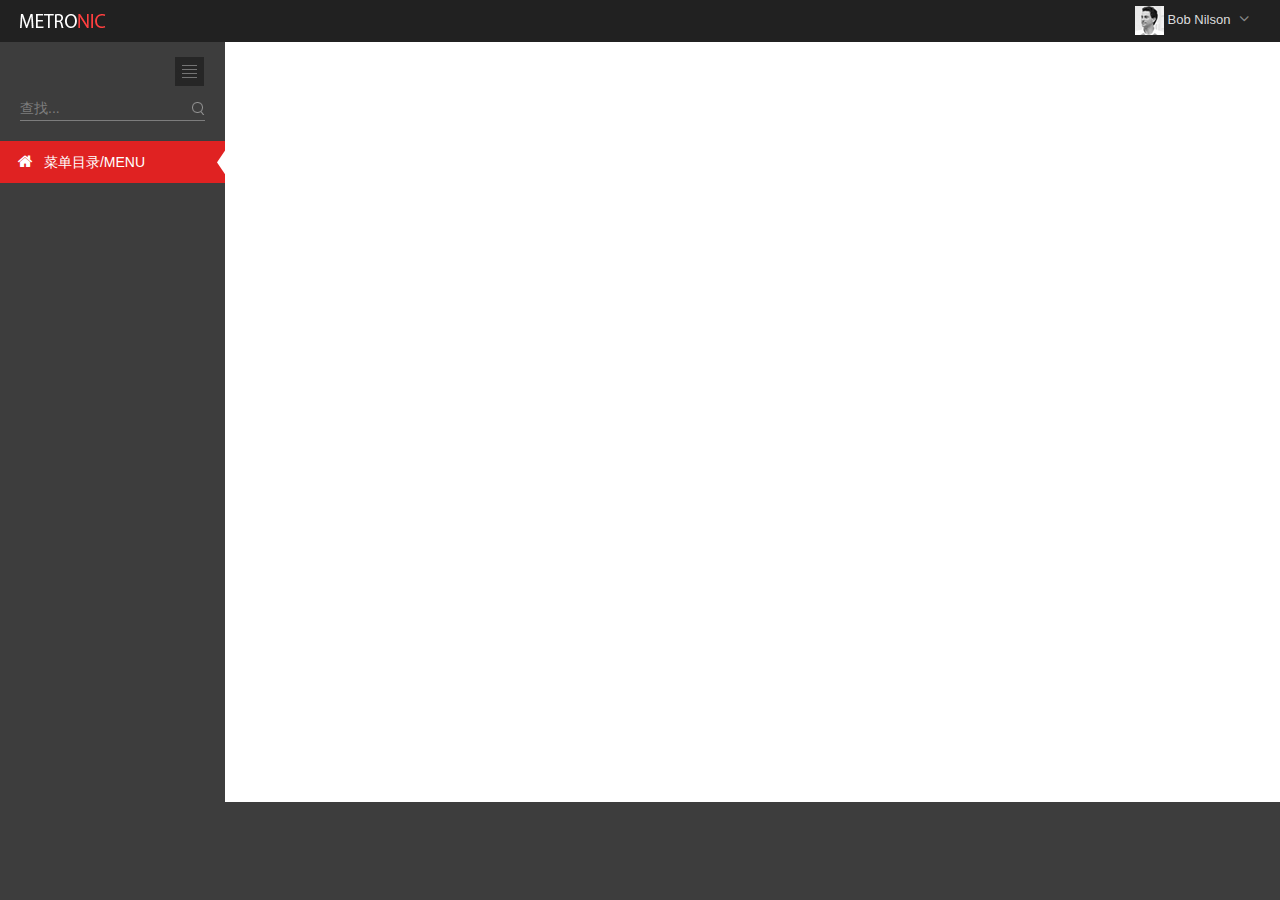
==== commit 8dc5c866: "1.0.1" ====
--- a/inxedu/index.html
+++ b/inxedu/index.html
@@ -55,6 +55,35 @@
 	<!-- END PAGE LEVEL STYLES -->
 
 	<link rel="shortcut icon" href="media/image/favicon.ico" />
+	<script src="js/jquery.min.js" type="text/javascript"></script>
+	<script>
+		$.ajax({
+			type:"get",
+			url:"http://127.0.0.1:8080/menu",
+			data:{
+				role_id:'1'
+			},
+			success:function(data){
+				var str="";
+				$.each(data, function(i,v) {	
+					if(v.PARENT_ID==0){
+						str =str + "<li><a href='javascript:;'><i class="+v.FUNCTION_URL+"></i><span class='title'>"+v.FUNCTION_NAME+"</span><span class='arrow '></span></a><ul class='sub-menu'>";
+						$.each(data, function(ii,vv) {
+							if(v.FUNCTION_ID==vv.PARENT_ID){
+								str=str+"<li ><a href='"+vv.FUNCTION_URL+".html'>"+vv.FUNCTION_NAME+"</a></li>";
+							}
+						});
+						str = str + "</ul></li>";
+					}
+					
+				});
+				str = str+"<li class='last'><a href='text.html'><i class='icon-bar-chart'></i> <span class='title'>返回顶部</span></a></li>";
+				$("#menu").append(str);
+			}
+		});
+
+
+	</script>
 
 </head>
 
@@ -147,7 +176,7 @@
 
 			<!-- BEGIN SIDEBAR MENU -->        
 
-			<ul class="page-sidebar-menu">
+			<ul id="menu" class="page-sidebar-menu">
 
 				<li>
 
@@ -195,293 +224,6 @@
 
 				</li>
 
-				<li class="">
-
-					<a href="javascript:;">
-					<i class="icon-cogs"></i> 
-					<span class="title">系统管理</span>
-					<span class="arrow "></span>
-					</a>
-
-					<ul class="sub-menu">
-						<li ><a href="#">权限数</a></li>
-						<li ><a href="#">角色管理</a></li>
-					</ul>
-
-				</li>
-				<li class="">
-
-					<a href="javascript:;">
-					<i class="icon-user"></i> 
-					<span class="title">用户管理</span>
-					<span class="arrow "></span>
-					</a>
-
-					<ul class="sub-menu">
-						<li ><a href="#">用户管理</a></li>
-					</ul>
-
-				</li>
-				<li class="">
-
-					<a href="javascript:;">
-					<i class="icon-table"></i> 
-					<span class="title">课程管理</span>
-					<span class="arrow "></span>
-					</a>
-
-					<ul class="sub-menu">
-						<li><a href="#">专业管理</a></li>
-						<li><a href="#">推荐课程</a></li>
-						<li><a href="#">课程管理</a></li>
-						<li><a href="#">推荐课程分类</a></li>
-					</ul>
-
-				</li>
-				<li class="">
-
-					<a href="javascript:;">
-					<i class="icon-columns"></i> 
-					<span class="title">文章资讯管理</span>
-					<span class="arrow "></span>
-					</a>
-
-					<ul class="sub-menu">
-						<li><a href="#">文章列表</a></li>
-						<li><a href="#">添加文章</a></li>
-					</ul>
-
-				</li>
-				<li class="">
-
-					<a href="javascript:;">
-					<i class="icon-user-md"></i> 
-					<span class="title">学员管理</span>
-					<span class="arrow "></span>
-					</a>
-
-					<ul class="sub-menu">
-						<li><a href="#">批量开通学员</a></li>
-						<li><a href="#">学员列表</a></li>
-						<li><a href="#">学员成绩</a></li>
-					</ul>
-
-				</li>
-				<li class="">
-
-					<a href="javascript:;">
-					<i class="icon-file-text"></i> 
-					<span class="title">试卷管理</span>
-					<span class="arrow "></span>
-					</a>
-
-					<ul class="sub-menu">
-						<li><a href="#">试卷管理</a></li>
-						<li><a href="#">试卷分类</a></li>
-					</ul>
-
-				</li>
-				<li class="">
-
-					<a href="javascript:;">
-					<i class="icon-briefcase"></i> 
-					<span class="title">邮件管理</span>
-					<span class="arrow "></span>
-					</a>
-
-					<ul class="sub-menu">
-						<li><a href="#">邮件邮件</a></li>
-						<li ><a href="#">邮件管理</a></li>
-					</ul>
-
-				</li>
-				<li class="">
-
-					<a href="javascript:;">
-					<i class="icon-file-text-alt"></i> 
-					<span class="title">缓存管理</span>
-					<span class="arrow "></span>
-					</a>
-
-					<ul class="sub-menu">
-						<li><a href="#">缓存管理</a></li>
-					</ul>
-
-				</li>
-				<li class="">
-
-					<a href="javascript:;">
-					<i class="icon-paperclip"></i> 
-					<span class="title">考试管理</span>
-					<span class="arrow "></span>
-					</a>
-
-					<ul class="sub-menu">
-						<li><a href="#">题库管理</a></li>
-						<li><a href="#">试题管理</a></li>
-					</ul>
-
-				</li>
-				<li class="">
-
-					<a href="javascript:;">
-					<i class="icon-question-sign"></i> 
-					<span class="title">问答</span>
-					<span class="arrow "></span>
-					</a>
-
-					<ul class="sub-menu">
-						<li><a href="#">问答列表</a></li>
-						<li><a href="#">问答回复列表</a></li>
-						<li><a href="#">问答标签</a></li>
-					</ul>
-
-				</li>
-				<li class="">
-
-					<a href="javascript:;">
-					<i class="icon-android"></i> 
-					<span class="title">系统消息</span>
-					<span class="arrow "></span>
-					</a>
-
-					<ul class="sub-menu">
-						<li><a href="#">批量发送</a></li>
-						<li><a href="#">系统消息列表</a></li>
-						<li><a href="#">全站系统消息</a></li>
-					</ul>
-
-				</li>
-				<li class="">
-
-					<a href="javascript:;">
-					<i class="icon-comments-alt"></i> 
-					<span class="title">评论管理</span>
-					<span class="arrow "></span>
-					</a>
-
-					<ul class="sub-menu">
-						<li><a href="#">评论列表</a></li>
-					</ul>
-
-				</li>
-				<li class="">
-
-					<a href="javascript:;">
-					<i class="icon-desktop"></i> 
-					<span class="title">教师管理</span>
-					<span class="arrow "></span>
-					</a>
-
-					<ul class="sub-menu">
-						<li><a href="#">添加讲师</a></li>
-						<li><a href="#">教师列表</a></li>
-					</ul>
-
-				</li>
-				<li class="">
-
-					<a href="javascript:;">
-					<i class="icon-comment-alt"></i> 
-					<span class="title">短信管理</span>
-					<span class="arrow "></span>
-					</a>
-
-					<ul class="sub-menu">
-						<li><a href="#">短信管理</a></li>
-						<li><a href="#">发送短信</a></li>
-					</ul>
-
-				</li>
-				<li class="">
-
-					<a href="javascript:;">
-					<i class="icon-book"></i> 
-					<span class="title">班级管理</span>
-					<span class="arrow "></span>
-					</a>
-
-					<ul class="sub-menu">
-						<li><a href="#">添加班级</a></li>
-						<li><a href="#">班级查询</a></li>
-					</ul>
-
-				</li>
-				<li class="">
-
-					<a href="javascript:;">
-					<i class="icon-picture"></i> 
-					<span class="title">媒体广告图片</span>
-					<span class="arrow "></span>
-					</a>
-
-					<ul class="sub-menu">
-						<li><a href="#">广告图</a></li>
-						<li><a href="#">图片类型</a></li>
-					</ul>
-
-				</li>
-				<li class="">
-
-					<a href="javascript:;">
-					<i class="icon-question"></i> 
-					<span class="title">帮助中心</span>
-					<span class="arrow "></span>
-					</a>
-
-					<ul class="sub-menu">
-						<li><a href="#">新建帮助页面</a></li>
-						<li><a href="#">帮助菜单</a></li>
-					</ul>
-
-				</li>
-				<li class="">
-
-					<a href="javascript:;">
-					<i class="icon-info"></i> 
-					<span class="title">网站信息</span>
-					<span class="arrow "></span>
-					</a>
-
-					<ul class="sub-menu">
-						<li><a href="#">基本配置</a></li>
-						<li><a href="#">导航管理</a></li>
-						<li><a href="#">在线咨询</a></li>
-						<li><a href="#">前台主题色</a></li>
-					</ul>
-
-				</li>
-				
-				<li class="">
-
-					<a href="javascript:;">
-					<i class="icon-columns"></i> 
-					<span class="title">统计</span>
-					<span class="arrow "></span>
-					</a>
-
-					<ul class="sub-menu">
-						<li><a href="#">学员登录数统计</a></li>
-						<li><a href="#">每日学员数统计</a></li>
-						<li><a href="#">学员注册数统计</a></li>
-						<li><a href="#">每日课程数统计</a></li>
-						<li><a href="#">视频观看数统计</a></li>
-						<li><a href="#">生成统计</a></li>
-					</ul>
-
-				</li>
-				<li class="last ">
-
-					<a href="index.html">
-
-					<i class="icon-bar-chart"></i> 
-
-					<span class="title">返回顶部</span>
-
-					</a>
-
-				</li>
-<!--xxx-->
 
 			<!-- END SIDEBAR MENU -->
 
@@ -529,7 +271,7 @@
 
 	<!-- BEGIN CORE PLUGINS -->
 
-	<script src="media/js/jquery-1.10.1.min.js" type="text/javascript"></script>
+	
 
 	<script src="media/js/jquery-migrate-1.2.1.min.js" type="text/javascript"></script>
 
@@ -607,21 +349,7 @@
 
 		   App.init(); // initlayout and core plugins
 
-		   Index.init();
-
-		   Index.initJQVMAP(); // init index page's custom scripts
-
-		   Index.initCalendar(); // init index page's custom scripts
-
-		   Index.initCharts(); // init index page's custom scripts
-
-		   Index.initChat();
-
-		   Index.initMiniCharts();
-
-		   Index.initDashboardDaterange();
-
-		   Index.initIntro();
+		   
 
 		});
 
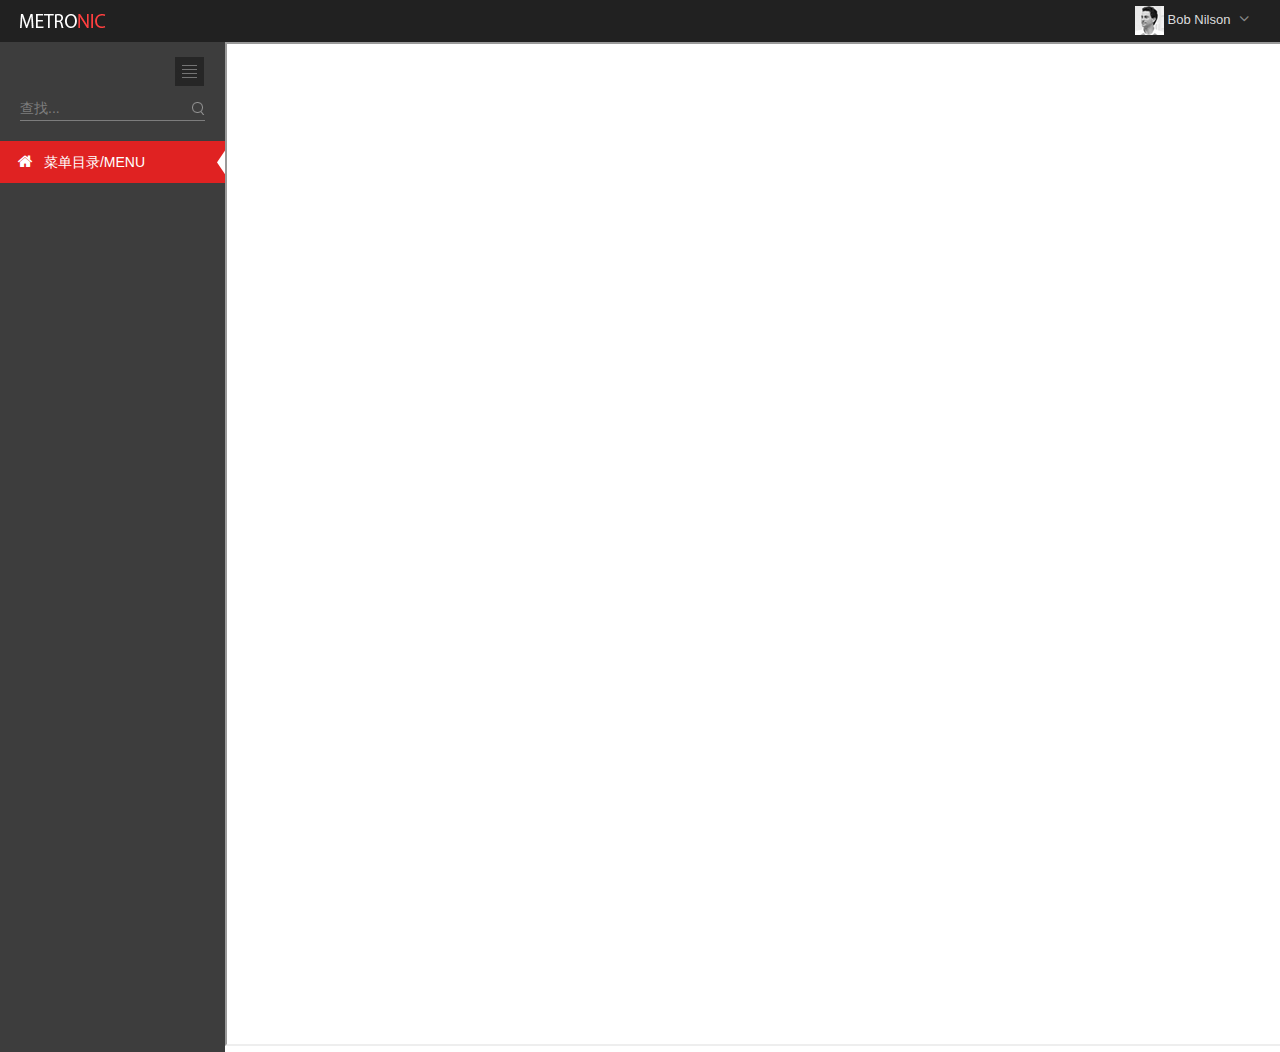
==== commit fa91eea2: "1" ====
--- a/inxedu/index.html
+++ b/inxedu/index.html
@@ -70,14 +70,14 @@
 						str =str + "<li><a href='javascript:;'><i class="+v.FUNCTION_URL+"></i><span class='title'>"+v.FUNCTION_NAME+"</span><span class='arrow '></span></a><ul class='sub-menu'>";
 						$.each(data, function(ii,vv) {
 							if(v.FUNCTION_ID==vv.PARENT_ID){
-								str=str+"<li ><a href='"+vv.FUNCTION_URL+".html'>"+vv.FUNCTION_NAME+"</a></li>";
+								str=str+"<li ><a href='"+vv.FUNCTION_URL+".html' target='myiframe'>"+vv.FUNCTION_NAME+"</a></li>";
 							}
 						});
 						str = str + "</ul></li>";
 					}
 					
 				});
-				str = str+"<li class='last'><a href='text.html'><i class='icon-bar-chart'></i> <span class='title'>返回顶部</span></a></li>";
+				str = str+"<li class='last'><a href='index.html'><i class='icon-bar-chart'></i> <span class='title'>返回顶部</span></a></li>";
 				$("#menu").append(str);
 			}
 		});
@@ -93,6 +93,7 @@
 
 <body class="page-header-fixed">
 
+
 	<!-- BEGIN HEADER -->
 
 	<div class="header navbar navbar-inverse navbar-fixed-top">
@@ -110,6 +111,7 @@
 				<img src="media/image/logo.png" alt="logo"/>
 
 				</a>
+				
 
 				<!-- END LOGO -->           
 
@@ -233,7 +235,7 @@
 
 		<!-- 窗口 BEGIN PAGE -->
 		<div class="page-content">
-			
+			<iframe width="1300" height="1000" name="myiframe"></iframe>
 			
 		
 		</div>
